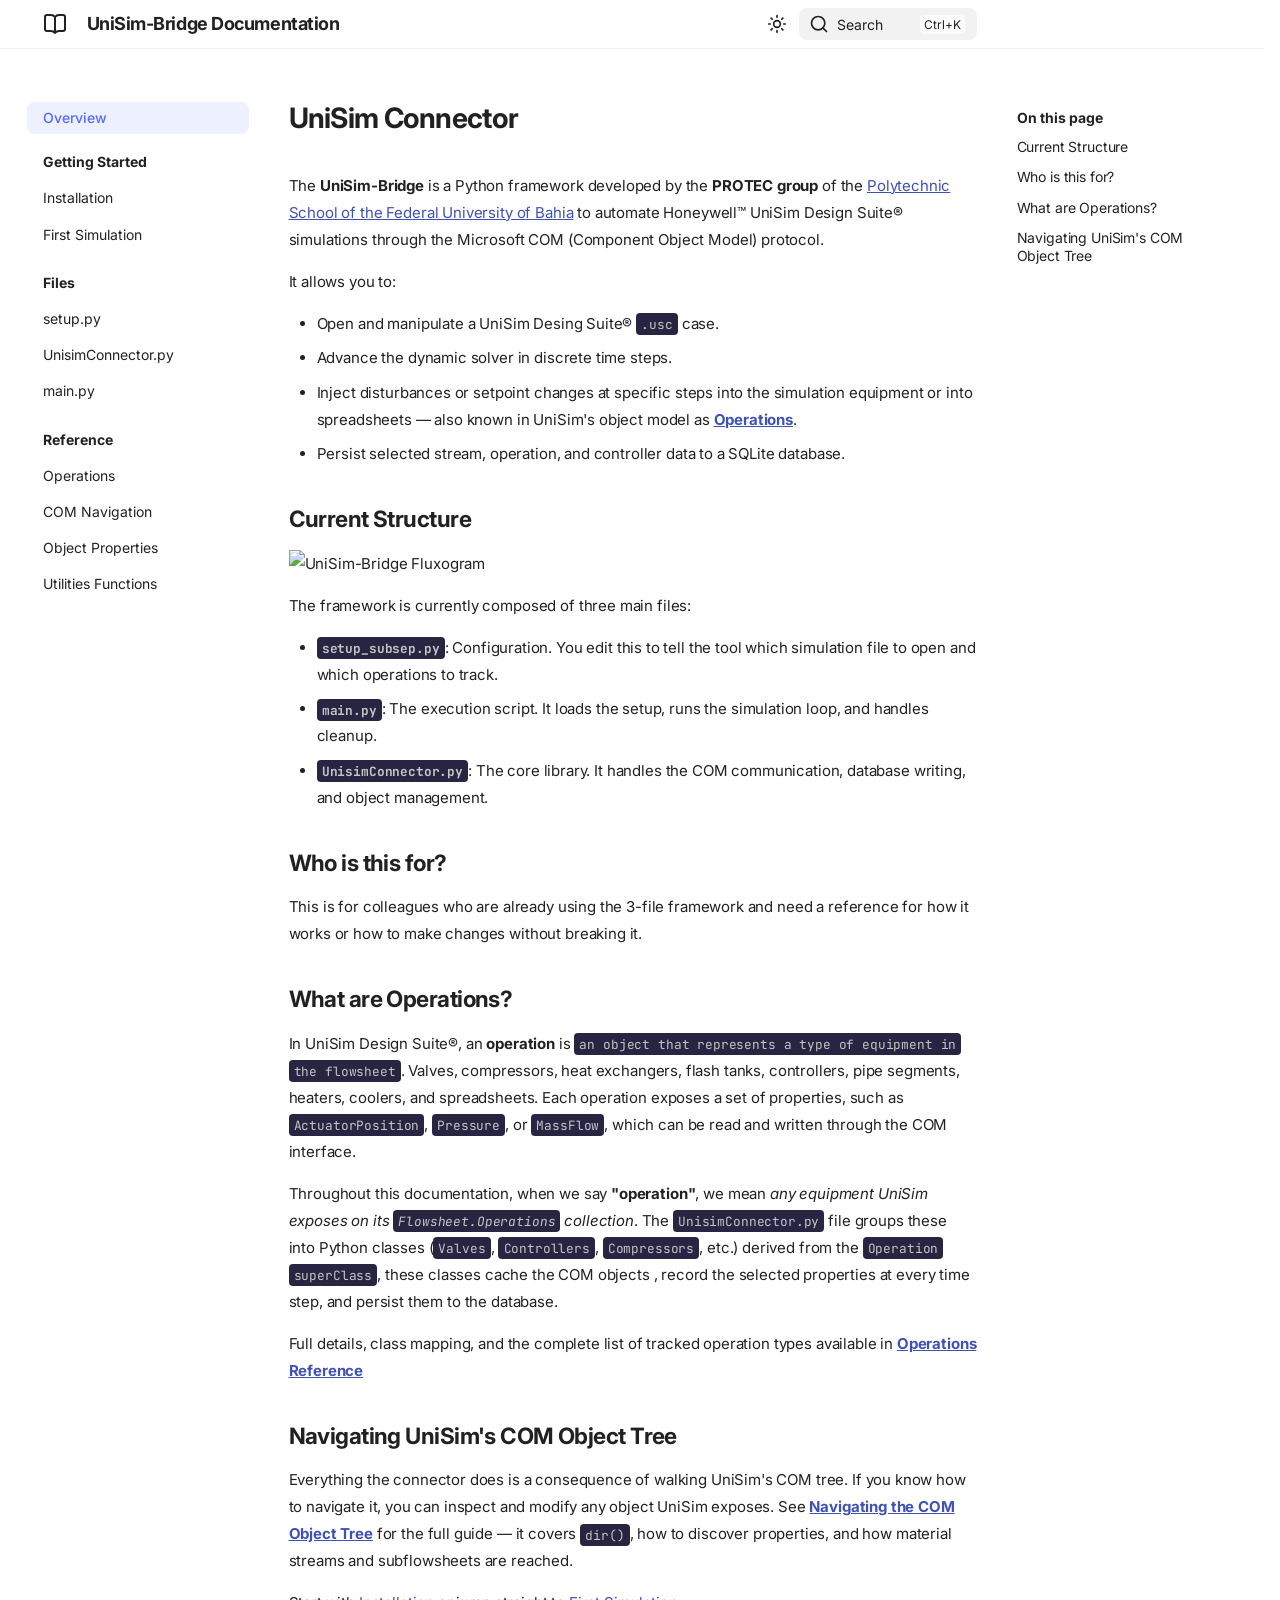
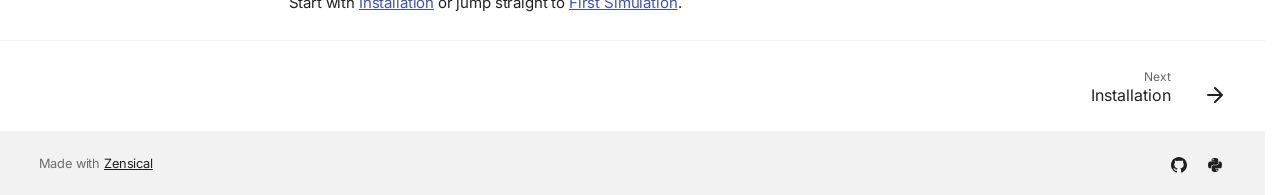
==== site/index.html @ 7e141cc3 "feature(zensical-site) Deployment Files" ====
<!doctype html>
<html lang="en" class="no-js">
  <head>
    
      <meta charset="utf-8">
      <meta name="viewport" content="width=device-width,initial-scale=1">
      
      
      
        <link rel="canonical" href="https://www.example.com/">
      
      
      
      
        <link rel="next" href="./getting-started/installation/">
      
      
        
      
      
      <link rel="icon" href="./assets/images/favicon.png">
      <meta name="generator" content="zensical-0.0.71">
    
    
      
        <title>Overview - UniSim-Bridge Documentation</title>
      
    
    
      
        
      
      <link rel="stylesheet" href="./assets/stylesheets/modern/main.e442bf79.min.css">
      
        
          
        
        <link rel="stylesheet" href="./assets/stylesheets/modern/palette.b60ce83d.min.css">
      
      
  
  
    
      
      
    
  
  
  <style>:root{--md-admonition-icon--note:url('data:image/svg+xml;charset=utf-8,%3Csvg%20xmlns%3D%22http%3A//www.w3.org/2000/svg%22%20viewBox%3D%220%200%2016%2016%22%3E%3Cpath%20d%3D%22M1%207.775V2.75C1%201.784%201.784%201%202.75%201h5.025c.464%200%20.91.184%201.238.513l6.25%206.25a1.75%201.75%200%200%201%200%202.474l-5.026%205.026a1.75%201.75%200%200%201-2.474%200l-6.25-6.25A1.75%201.75%200%200%201%201%207.775m1.5%200c0%20.066.026.13.073.177l6.25%206.25a.25.25%200%200%200%20.354%200l5.025-5.025a.25.25%200%200%200%200-.354l-6.25-6.25a.25.25%200%200%200-.177-.073H2.75a.25.25%200%200%200-.25.25ZM6%205a1%201%200%201%201%200%202%201%201%200%200%201%200-2%22/%3E%3C/svg%3E');}</style>



    
    
      
    
    
      
        
        
        <link rel="preconnect" href="https://fonts.gstatic.com" crossorigin>
        <link rel="stylesheet" href="https://fonts.googleapis.com/css?family=Inter:300,300i,400,400i,500,500i,700,700i%7CJetBrains+Mono:400,400i,700,700i&amp;display=fallback">
        <style>:root{--md-text-font:"Inter";--md-code-font:"JetBrains Mono"}</style>
      
    
    
      <link rel="stylesheet" href="./stylesheets/extra.css">
    
    <script>__md_scope=new URL(".",location),__md_scope.pathname.endsWith("/")||(__md_scope=new URL(__md_scope.pathname+"/",location)),__md_hash=e=>[...e].reduce(((e,t)=>(e<<5)-e+t.charCodeAt(0)),0),__md_get=(e,t=localStorage,_=__md_scope)=>JSON.parse(t.getItem(_.pathname+"."+e)),__md_set=(e,t,_=localStorage,a=__md_scope)=>{try{_.setItem(a.pathname+"."+e,JSON.stringify(t))}catch(e){}},document.documentElement.setAttribute("data-platform",navigator.platform)</script>
    
      

    
    
  </head>
  
  
    
    
      
    
    
    
    
    <body dir="ltr" data-md-color-scheme="default" data-md-color-primary="indigo" data-md-color-accent="indigo">
  
    
    <input class="md-toggle" data-md-toggle="drawer" type="checkbox" id="__drawer" autocomplete="off">
    <input class="md-toggle" data-md-toggle="search" type="checkbox" id="__search" autocomplete="off">
    <label class="md-overlay" for="__drawer" aria-hidden="true"></label>
    <div data-md-component="skip">
      <a href="#__skip" class="md-skip">
        Skip to content
      </a>
    </div>
    <div data-md-component="announce">
      
    </div>
    
    
      

  

<header class="md-header md-header--shadow" data-md-component="header">
  <nav class="md-header__inner md-grid" aria-label="Header">
    <a href="" title="UniSim-Bridge Documentation" class="md-header__button md-logo" aria-label="UniSim-Bridge Documentation" data-md-component="logo">
      
  
  <svg xmlns="http://www.w3.org/2000/svg" fill="none" stroke="currentColor" stroke-linecap="round" stroke-linejoin="round" stroke-width="2" class="lucide lucide-book-open" viewBox="0 0 24 24"><path d="M12 5v16M20.001 19A2 2 0 0 0 22 17V5a2 2 0 0 0-1.999-2L16 3.002A5 5 0 0 0 12 5a5 5 0 0 0-4-2H4a2 2 0 0 0-2 2v12a2 2 0 0 0 1.999 2H8a5 5 0 0 1 4 2 5 5 0 0 1 4-2z"/></svg>

    </a>
    <label class="md-header__button md-icon" for="__drawer" aria-label="Navigation">
      
      <svg xmlns="http://www.w3.org/2000/svg" fill="none" stroke="currentColor" stroke-linecap="round" stroke-linejoin="round" stroke-width="2" class="lucide lucide-menu" viewBox="0 0 24 24"><path d="M4 5h16M4 12h16M4 19h16"/></svg>
    </label>
    <div class="md-header__title" data-md-component="header-title">
      <div class="md-header__ellipsis">
        <div class="md-header__topic">
          <span class="md-ellipsis">
            UniSim-Bridge Documentation
          </span>
        </div>
        <div class="md-header__topic" data-md-component="header-topic">
          <span class="md-ellipsis">
            
              Overview
            
          </span>
        </div>
      </div>
    </div>
    
      
        <form class="md-header__option" data-md-component="palette">
  
    
    
    
    <input class="md-option" data-md-color-media="slate" data-md-color-scheme="default" data-md-color-primary="indigo" data-md-color-accent="indigo"  aria-label="Switch to light mode"  type="radio" name="__palette" id="__palette_0">
    
      <label class="md-header__button md-icon" title="Switch to light mode" for="__palette_1" hidden>
        <svg xmlns="http://www.w3.org/2000/svg" fill="none" stroke="currentColor" stroke-linecap="round" stroke-linejoin="round" stroke-width="2" class="lucide lucide-sun-moon" viewBox="0 0 24 24"><path d="M12 2v2M14.837 16.385a6 6 0 1 1-7.223-7.222c.624-.147.97.66.715 1.248a4 4 0 0 0 5.26 5.259c.589-.255 1.396.09 1.248.715M16 12a4 4 0 0 0-4-4M19 5l-1.256 1.256M20 12h2"/></svg>
      </label>
    
  
    
    
    
    <input class="md-option" data-md-color-media="(prefers-color-scheme: light)" data-md-color-scheme="default" data-md-color-primary="indigo" data-md-color-accent="indigo"  aria-label="Switch to dark mode"  type="radio" name="__palette" id="__palette_1">
    
      <label class="md-header__button md-icon" title="Switch to dark mode" for="__palette_2" hidden>
        <svg xmlns="http://www.w3.org/2000/svg" fill="none" stroke="currentColor" stroke-linecap="round" stroke-linejoin="round" stroke-width="2" class="lucide lucide-sun" viewBox="0 0 24 24"><circle cx="12" cy="12" r="4"/><path d="M12 2v2M12 20v2M4.93 4.93l1.41 1.41M17.66 17.66l1.41 1.41M2 12h2M20 12h2M6.34 17.66l-1.41 1.41M19.07 4.93l-1.41 1.41"/></svg>
      </label>
    
  
    
    
    
    <input class="md-option" data-md-color-media="(prefers-color-scheme: dark)" data-md-color-scheme="slate" data-md-color-primary="indigo" data-md-color-accent="indigo"  aria-label="Switch to system preference"  type="radio" name="__palette" id="__palette_2">
    
      <label class="md-header__button md-icon" title="Switch to system preference" for="__palette_0" hidden>
        <svg xmlns="http://www.w3.org/2000/svg" fill="none" stroke="currentColor" stroke-linecap="round" stroke-linejoin="round" stroke-width="2" class="lucide lucide-moon" viewBox="0 0 24 24"><path d="M20.985 12.486a9 9 0 1 1-9.473-9.472c.405-.022.617.46.402.803a6 6 0 0 0 8.268 8.268c.344-.215.825-.004.803.401"/></svg>
      </label>
    
  
</form>
      
    
    
      <script>var palette=__md_get("__palette");if(palette&&palette.color){if("(prefers-color-scheme)"===palette.color.media){var media=matchMedia("(prefers-color-scheme: light)"),input=document.querySelector(media.matches?"[data-md-color-media='(prefers-color-scheme: light)']":"[data-md-color-media='(prefers-color-scheme: dark)']");palette.color.media=input.getAttribute("data-md-color-media"),palette.color.scheme=input.getAttribute("data-md-color-scheme"),palette.color.primary=input.getAttribute("data-md-color-primary"),palette.color.accent=input.getAttribute("data-md-color-accent")}for(var[key,value]of Object.entries(palette.color))document.body.setAttribute("data-md-color-"+key,value)}</script>
    
    
    
      
      
        <label class="md-header__button md-icon" for="__search" aria-label="Search">
          
          <svg xmlns="http://www.w3.org/2000/svg" fill="none" stroke="currentColor" stroke-linecap="round" stroke-linejoin="round" stroke-width="2" class="lucide lucide-search" viewBox="0 0 24 24"><path d="m21 21-4.34-4.34"/><circle cx="11" cy="11" r="8"/></svg>
        </label>
        <div class="md-search" data-md-component="search" role="dialog" aria-label="Search">
  <button type="button" class="md-search__button">
    Search
  </button>
</div>
      
    
    <div class="md-header__source">
      
    </div>
  </nav>
  
</header>
    
    <div class="md-container" data-md-component="container">
      
      
        
          
        
      
      <main class="md-main" data-md-component="main">
        <div class="md-main__inner md-grid">
          
            
              
              <div class="md-sidebar md-sidebar--primary" data-md-component="sidebar" data-md-type="navigation" >
                <div class="md-sidebar__scrollwrap">
                  <div class="md-sidebar__inner">
                    



<nav class="md-nav md-nav--primary" aria-label="Navigation" data-md-level="0">
  <label class="md-nav__title" for="__drawer">
    <a href="" title="UniSim-Bridge Documentation" class="md-nav__button md-logo" aria-label="UniSim-Bridge Documentation" data-md-component="logo">
      
  
  <svg xmlns="http://www.w3.org/2000/svg" fill="none" stroke="currentColor" stroke-linecap="round" stroke-linejoin="round" stroke-width="2" class="lucide lucide-book-open" viewBox="0 0 24 24"><path d="M12 5v16M20.001 19A2 2 0 0 0 22 17V5a2 2 0 0 0-1.999-2L16 3.002A5 5 0 0 0 12 5a5 5 0 0 0-4-2H4a2 2 0 0 0-2 2v12a2 2 0 0 0 1.999 2H8a5 5 0 0 1 4 2 5 5 0 0 1 4-2z"/></svg>

    </a>
    UniSim-Bridge Documentation
  </label>
  
  <ul class="md-nav__list" data-md-scrollfix>
    
      
      
  
  
    
  
  
  
    <li class="md-nav__item md-nav__item--active">
      
      
      
      
        
      
      
        <label class="md-nav__link md-nav__link--active" for="__toc">
          
  
  
  <span class="md-ellipsis">
    
  
  Overview

    
  </span>
  
  

          <span class="md-nav__icon md-icon"></span>
        </label>
      
      <a href="" class="md-nav__link md-nav__link--active">
        
  
  
  <span class="md-ellipsis">
    
  
  Overview

    
  </span>
  
  

      </a>
      
        


<nav class="md-nav md-nav--secondary" aria-label="On this page">
  
  
  
    
  
  
    <label class="md-nav__title" for="__toc">
      <span class="md-nav__icon md-icon"></span>
      On this page
    </label>
    <ul class="md-nav__list" data-md-component="toc" data-md-scrollfix>
      
        <li class="md-nav__item">
  <a href="#current-structure" class="md-nav__link">
    <span class="md-ellipsis">
      <span class="md-typeset">
        Current Structure
      </span>
    </span>
  </a>
  
</li>
      
        <li class="md-nav__item">
  <a href="#who-is-this-for" class="md-nav__link">
    <span class="md-ellipsis">
      <span class="md-typeset">
        Who is this for?
      </span>
    </span>
  </a>
  
</li>
      
        <li class="md-nav__item">
  <a href="#what-are-operations" class="md-nav__link">
    <span class="md-ellipsis">
      <span class="md-typeset">
        What are Operations?
      </span>
    </span>
  </a>
  
</li>
      
        <li class="md-nav__item">
  <a href="#navigating-unisims-com-object-tree" class="md-nav__link">
    <span class="md-ellipsis">
      <span class="md-typeset">
        Navigating UniSim's COM Object Tree
      </span>
    </span>
  </a>
  
</li>
      
    </ul>
  
</nav>
      
    </li>
  

    
      
      
  
  
  
  
    
    
      
        
      
        
      
    
    
    
      
        
        
      
    
    
    <li class="md-nav__item md-nav__item--section md-nav__item--nested">
      
        
        
        <input class="md-nav__toggle md-toggle " type="checkbox" id="__nav_2" >
        
          
          <label class="md-nav__link" for="__nav_2" id="__nav_2_label" tabindex="">
            
  
  
  <span class="md-ellipsis">
    
  
  Getting Started

    
  </span>
  
  

            <span class="md-nav__icon md-icon"></span>
          </label>
        
        
          <nav class="md-nav" data-md-level="1" aria-labelledby="__nav_2_label" aria-expanded="false">
            <label class="md-nav__title" for="__nav_2">
              <span class="md-nav__icon md-icon"></span>
              
  
  Getting Started

            </label>
            <ul class="md-nav__list" data-md-scrollfix>
              
                
                  
  
  
  
  
    <li class="md-nav__item">
      <a href="./getting-started/installation/" class="md-nav__link">
        
  
  
  <span class="md-ellipsis">
    
  
  Installation

    
  </span>
  
  

      </a>
    </li>
  

                
              
                
                  
  
  
  
  
    <li class="md-nav__item">
      <a href="./getting-started/first-simulation/" class="md-nav__link">
        
  
  
  <span class="md-ellipsis">
    
  
  First Simulation

    
  </span>
  
  

      </a>
    </li>
  

                
              
            </ul>
          </nav>
        
      
    </li>
  

    
      
      
  
  
  
  
    
    
      
        
      
        
      
        
      
    
    
    
      
        
        
      
    
    
    <li class="md-nav__item md-nav__item--section md-nav__item--nested">
      
        
        
        <input class="md-nav__toggle md-toggle " type="checkbox" id="__nav_3" >
        
          
          <label class="md-nav__link" for="__nav_3" id="__nav_3_label" tabindex="">
            
  
  
  <span class="md-ellipsis">
    
  
  Files

    
  </span>
  
  

            <span class="md-nav__icon md-icon"></span>
          </label>
        
        
          <nav class="md-nav" data-md-level="1" aria-labelledby="__nav_3_label" aria-expanded="false">
            <label class="md-nav__title" for="__nav_3">
              <span class="md-nav__icon md-icon"></span>
              
  
  Files

            </label>
            <ul class="md-nav__list" data-md-scrollfix>
              
                
                  
  
  
  
  
    <li class="md-nav__item">
      <a href="./files/setup/" class="md-nav__link">
        
  
  
  <span class="md-ellipsis">
    
  
  setup.py

    
  </span>
  
  

      </a>
    </li>
  

                
              
                
                  
  
  
  
  
    <li class="md-nav__item">
      <a href="./files/unisim-connector/" class="md-nav__link">
        
  
  
  <span class="md-ellipsis">
    
  
  UnisimConnector.py

    
  </span>
  
  

      </a>
    </li>
  

                
              
                
                  
  
  
  
  
    <li class="md-nav__item">
      <a href="./files/main/" class="md-nav__link">
        
  
  
  <span class="md-ellipsis">
    
  
  main.py

    
  </span>
  
  

      </a>
    </li>
  

                
              
            </ul>
          </nav>
        
      
    </li>
  

    
      
      
  
  
  
  
    
    
      
        
      
        
      
        
      
        
      
    
    
    
      
        
        
      
    
    
    <li class="md-nav__item md-nav__item--section md-nav__item--nested">
      
        
        
        <input class="md-nav__toggle md-toggle " type="checkbox" id="__nav_4" >
        
          
          <label class="md-nav__link" for="__nav_4" id="__nav_4_label" tabindex="">
            
  
  
  <span class="md-ellipsis">
    
  
  Reference

    
  </span>
  
  

            <span class="md-nav__icon md-icon"></span>
          </label>
        
        
          <nav class="md-nav" data-md-level="1" aria-labelledby="__nav_4_label" aria-expanded="false">
            <label class="md-nav__title" for="__nav_4">
              <span class="md-nav__icon md-icon"></span>
              
  
  Reference

            </label>
            <ul class="md-nav__list" data-md-scrollfix>
              
                
                  
  
  
  
  
    <li class="md-nav__item">
      <a href="./reference/operations-reference/" class="md-nav__link">
        
  
  
  <span class="md-ellipsis">
    
  
  Operations

    
  </span>
  
  

      </a>
    </li>
  

                
              
                
                  
  
  
  
  
    <li class="md-nav__item">
      <a href="./reference/com-navigation/" class="md-nav__link">
        
  
  
  <span class="md-ellipsis">
    
  
  COM Navigation

    
  </span>
  
  

      </a>
    </li>
  

                
              
                
                  
  
  
  
  
    <li class="md-nav__item">
      <a href="./reference/properties-reference/" class="md-nav__link">
        
  
  
  <span class="md-ellipsis">
    
  
  Object Properties

    
  </span>
  
  

      </a>
    </li>
  

                
              
                
                  
  
  
  
  
    <li class="md-nav__item">
      <a href="./reference/utilities-functions/" class="md-nav__link">
        
  
  
  <span class="md-ellipsis">
    
  
  Utilities Functions

    
  </span>
  
  

      </a>
    </li>
  

                
              
            </ul>
          </nav>
        
      
    </li>
  

    
  </ul>
</nav>
                  </div>
                </div>
              </div>
            
            
              
              <div class="md-sidebar md-sidebar--secondary" data-md-component="sidebar" data-md-type="toc" >
                <div class="md-sidebar__scrollwrap">
                  
                    
                    
                    
                      
                    
                    
                      <input class="md-nav__toggle md-toggle" type="checkbox" id="__toc">
                      <div class="md-sidebar-button__wrapper">
                        <label class="md-sidebar-button" for="__toc"></label>
                      </div>
                    
                  
                  <div class="md-sidebar__inner">
                    


<nav class="md-nav md-nav--secondary" aria-label="On this page">
  
  
  
    
  
  
    <label class="md-nav__title" for="__toc">
      <span class="md-nav__icon md-icon"></span>
      On this page
    </label>
    <ul class="md-nav__list" data-md-component="toc" data-md-scrollfix>
      
        <li class="md-nav__item">
  <a href="#current-structure" class="md-nav__link">
    <span class="md-ellipsis">
      <span class="md-typeset">
        Current Structure
      </span>
    </span>
  </a>
  
</li>
      
        <li class="md-nav__item">
  <a href="#who-is-this-for" class="md-nav__link">
    <span class="md-ellipsis">
      <span class="md-typeset">
        Who is this for?
      </span>
    </span>
  </a>
  
</li>
      
        <li class="md-nav__item">
  <a href="#what-are-operations" class="md-nav__link">
    <span class="md-ellipsis">
      <span class="md-typeset">
        What are Operations?
      </span>
    </span>
  </a>
  
</li>
      
        <li class="md-nav__item">
  <a href="#navigating-unisims-com-object-tree" class="md-nav__link">
    <span class="md-ellipsis">
      <span class="md-typeset">
        Navigating UniSim's COM Object Tree
      </span>
    </span>
  </a>
  
</li>
      
    </ul>
  
</nav>
                  </div>
                </div>
              </div>
            
          
          
            <div class="md-content" data-md-component="content">
              
                



  


              
              <article class="md-content__inner md-typeset">
                <a id="__skip" tabindex="-1"></a>
                
                  


<h1 id="unisim-connector">UniSim Connector<a class="headerlink" href="#unisim-connector" title="Permanent link">&para;</a></h1>
<p>The <strong>UniSim-Bridge</strong> is a Python framework developed by the <strong>PROTEC group</strong> of the <a href="https://eng.ufba.br/">Polytechnic School of the Federal University of Bahia</a> to automate Honeywell&trade; UniSim Design Suite&reg; simulations through the Microsoft COM (Component Object Model) protocol.</p>
<p>It allows you to:</p>
<ul>
<li>Open and manipulate a UniSim Desing Suite&reg; <code>.usc</code> case.</li>
<li>Advance the dynamic solver in discrete time steps.</li>
<li>Inject disturbances or setpoint changes at specific steps into the simulation equipment or into spreadsheets — also known in UniSim's object model as <strong><a href="#what-are-operations">Operations</a></strong>.</li>
<li>Persist selected stream, operation, and controller data to a SQLite database.</li>
</ul>
<h2 id="current-structure">Current Structure<a class="headerlink" href="#current-structure" title="Permanent link">&para;</a></h2>
<p><img alt="UniSim-Bridge Fluxogram" src="../assets/fluxogramas_unisimbridge-drawio-1.png" /></p>
<p>The framework is currently composed of three main files:</p>
<ul>
<li><strong><code>setup_subsep.py</code></strong>: Configuration. You edit this to tell the tool which simulation file to open and which operations to track.</li>
<li><strong><code>main.py</code></strong>: The execution script. It loads the setup, runs the simulation loop, and handles cleanup.</li>
<li><strong><code>UnisimConnector.py</code></strong>: The core library. It handles the COM communication, database writing, and object management.</li>
</ul>
<h2 id="who-is-this-for">Who is this for?<a class="headerlink" href="#who-is-this-for" title="Permanent link">&para;</a></h2>
<p>This is for colleagues who are already using the 3-file framework and need a reference for how it works or how to make changes without breaking it.</p>
<h2 id="what-are-operations">What are Operations?<a class="headerlink" href="#what-are-operations" title="Permanent link">&para;</a></h2>
<p>In UniSim Design Suite&reg;, an <strong>operation</strong> is <code>an object that represents a type of equipment in the flowsheet</code>. Valves, compressors, heat exchangers, flash tanks, controllers, pipe segments, heaters, coolers, and spreadsheets. Each operation exposes a set of properties, such as <code>ActuatorPosition</code>, <code>Pressure</code>, or <code>MassFlow</code>, which can be read and written through the COM interface.</p>
<p>Throughout this documentation, when we say <strong>"operation"</strong>, we mean <em>any equipment UniSim exposes on its <code>Flowsheet.Operations</code> collection</em>. The <code>UnisimConnector.py</code> file groups these into Python classes (<code>Valves</code>, <code>Controllers</code>, <code>Compressors</code>, etc.) derived from the <code>Operation superClass</code>, these classes cache the COM objects   , record the selected properties at every time step, and persist them to the database. </p>
<p>Full details, class mapping, and the complete list of tracked operation types available in <strong><a href="reference/operations-reference/">Operations Reference</a></strong></p>
<h2 id="navigating-unisims-com-object-tree">Navigating UniSim's COM Object Tree<a class="headerlink" href="#navigating-unisims-com-object-tree" title="Permanent link">&para;</a></h2>
<p>Everything the connector does is a consequence of walking UniSim's COM tree. If you know how to navigate it, you can inspect and modify any object UniSim exposes. See <strong><a href="reference/com-navigation/">Navigating the COM Object Tree</a></strong> for the full guide — it covers <code>dir()</code>, how to discover properties, and how material streams and subflowsheets are reached.</p>
<p>Start with <a href="getting-started/installation/">Installation</a> or jump straight to <a href="getting-started/first-simulation/">First Simulation</a>.</p>














                
              </article>
            </div>
          
          
  <script>var tabs=__md_get("__tabs");if(Array.isArray(tabs))e:for(var set of document.querySelectorAll(".tabbed-set")){var labels=set.querySelector(".tabbed-labels");for(var tab of tabs)for(var label of labels.getElementsByTagName("label"))if(label.innerText.trim()===tab){var input=document.getElementById(label.htmlFor);input.checked=!0;continue e}}</script>

<script>var target=document.getElementById(location.hash.slice(1));target&&target.name&&(target.checked=target.name.startsWith("__tabbed_"))</script>
        </div>
        
          <button type="button" class="md-top md-icon" data-md-component="top" hidden>
  
  <svg xmlns="http://www.w3.org/2000/svg" fill="none" stroke="currentColor" stroke-linecap="round" stroke-linejoin="round" stroke-width="2" class="lucide lucide-circle-arrow-up" viewBox="0 0 24 24"><circle cx="12" cy="12" r="10"/><path d="m16 12-4-4-4 4M12 16V8"/></svg>
  Back to top
</button>
        
      </main>
      
        <footer class="md-footer">
  
    
      
      <nav class="md-footer__inner md-grid" aria-label="Footer" >
        
        
          
          <a href="./getting-started/installation/" class="md-footer__link md-footer__link--next" aria-label="Next: Installation">
            <div class="md-footer__title">
              <span class="md-footer__direction">
                Next
              </span>
              <div class="md-ellipsis">
                Installation
              </div>
            </div>
            <div class="md-footer__button md-icon">
              
              <svg xmlns="http://www.w3.org/2000/svg" fill="none" stroke="currentColor" stroke-linecap="round" stroke-linejoin="round" stroke-width="2" class="lucide lucide-arrow-right" viewBox="0 0 24 24"><path d="M5 12h14M12 5l7 7-7 7"/></svg>
            </div>
          </a>
        
      </nav>
    
  
  <div class="md-footer-meta md-typeset">
    <div class="md-footer-meta__inner md-grid">
      <div class="md-copyright">
  
  
    Made with
    <a href="https://zensical.org/" target="_blank" rel="noopener">
      Zensical
    </a>
  
</div>
      
        
<div class="md-social">
  
    
    
    
    
      
      
    
    <a href="https://github.com/grocharibeiro/" target="_blank" rel="noopener" title="github.com" class="md-social__link">
      <svg xmlns="http://www.w3.org/2000/svg" viewBox="0 0 512 512"><!--! Font Awesome Free 7.3.1 by @fontawesome - https://fontawesome.com License - https://fontawesome.com/license/free (Icons: CC BY 4.0, Fonts: SIL OFL 1.1, Code: MIT License) Copyright 2026 Fonticons, Inc.--><path fill="currentColor" d="M216.5 362.5c-66-8-112.5-55.5-112.5-117 0-25 9-52 24-70-6.5-16.5-5.5-51.5 2-66 20-2.5 47 8 63 22.5 19-6 39-9 63.5-9s44.5 3 62.5 8.5c15.5-14 43-24.5 63-22 7 13.5 8 48.5 1.5 65.5 16 19 24.5 44.5 24.5 70.5 0 61.5-46.5 108-113.5 116.5 17 11 28.5 35 28.5 62.5v52c0 15 12.5 23.5 27.5 17.5C441 459.5 512 369 512 257 512 115.5 397 0 255.5 0S0 115.5 0 257c0 111 70.5 203 165.5 237.5 13.5 5 26.5-4 26.5-17.5v-40c-7 3-16 5-24 5-33 0-52.5-18-66.5-51.5-5.5-13.5-11.5-21.5-23-23-6-.5-8-3-8-6 0-6 10-10.5 20-10.5 14.5 0 27 9 40 27.5 10 14.5 20.5 21 33 21s20.5-4.5 32-16c8.5-8.5 15-16 21-21"/></svg>
    </a>
  
    
    
    
    
      
      
    
    <a href="https://pypi.org/" target="_blank" rel="noopener" title="pypi.org" class="md-social__link">
      <svg xmlns="http://www.w3.org/2000/svg" viewBox="0 0 448 512"><!--! Font Awesome Free 7.3.1 by @fontawesome - https://fontawesome.com License - https://fontawesome.com/license/free (Icons: CC BY 4.0, Fonts: SIL OFL 1.1, Code: MIT License) Copyright 2026 Fonticons, Inc.--><path fill="currentColor" d="M439.8 200.5c-7.7-30.9-22.3-54.2-53.4-54.2h-40.1v47.4c0 36.8-31.2 67.8-66.8 67.8H172.7c-29.2 0-53.4 25-53.4 54.3v101.8c0 29 25.2 46 53.4 54.3 33.8 9.9 66.3 11.7 106.8 0 26.9-7.8 53.4-23.5 53.4-54.3v-40.7H226.2v-13.6h160.2c31.1 0 42.6-21.7 53.4-54.2 11.2-33.5 10.7-65.7 0-108.6M286.2 444.7a20.4 20.4 0 1 1 0-40.7 20.4 20.4 0 1 1 0 40.7M167.8 248.1h106.8c29.7 0 53.4-24.5 53.4-54.3V91.9c0-29-24.4-50.7-53.4-55.6-35.8-5.9-74.7-5.6-106.8.1-45.2 8-53.4 24.7-53.4 55.6v40.7h106.9v13.6h-147c-31.1 0-58.3 18.7-66.8 54.2-9.8 40.7-10.2 66.1 0 108.6 7.6 31.6 25.7 54.2 56.8 54.2H101v-48.8c0-35.3 30.5-66.4 66.8-66.4m-6.6-183.4a20.4 20.4 0 1 1 0 40.8 20.4 20.4 0 1 1 0-40.8"/></svg>
    </a>
  
</div>
      
    </div>
  </div>
</footer>
      
    </div>
    <div class="md-dialog" data-md-component="dialog" role="status" aria-atomic="true">
      <div class="md-dialog__inner md-typeset"></div>
    </div>
    
    
    
      
      
      
      
        
        
      <script id="__config" type="application/json">{"annotate":null,"base":".","features":["announce.dismiss","content.code.annotate","content.code.copy","content.code.select","content.footnote.tooltips","content.tabs.link","content.tooltips","navigation.footer","navigation.indexes","navigation.instant","navigation.instant.prefetch","navigation.path","navigation.sections","navigation.top","navigation.tracking","search.highlight"],"redirect":null,"search":"./assets/javascripts/workers/search.c47bb847.min.js","tags":null,"translations":{"clipboard.copied":"Copied to clipboard","clipboard.copy":"Copy to clipboard","clipboard.error":"Could not copy to clipboard","search.result.more.one":"1 more on this page","search.result.more.other":"# more on this page","search.result.none":"No matching documents","search.result.one":"1 matching document","search.result.other":"# matching documents","search.result.placeholder":"Type to start searching","search.result.term.missing":"Missing","select.version":"Select version"},"version":null}</script>
    
    
      <script src="./assets/javascripts/bundle.a2388154.min.js"></script>
      
    
  </body>
</html>
---- site/assets/stylesheets/modern/main.e442bf79.min.css ----
@charset "UTF-8";html{box-sizing:border-box;-webkit-text-size-adjust:none;-moz-text-size-adjust:none;text-size-adjust:none}*,:after,:before{box-sizing:inherit}@media(prefers-reduced-motion){*,:after,:before{transition:none!important}}body{margin:0;-webkit-font-smoothing:antialiased;-moz-osx-font-smoothing:grayscale;--md-text-font-family:var(--md-text-font, _),
    -apple-system, BlinkMacSystemFont, Helvetica, Arial, sans-serif;--md-code-font-family:var(--md-code-font, _),
    SFMono-Regular, Consolas, Menlo, monospace}.md-typeset code:not(.focus-visible),a,button,input,label{-webkit-tap-highlight-color:transparent}a{color:inherit;text-decoration:none}hr{box-sizing:initial;display:block;height:.05rem;padding:0;overflow:visible;border:0}small{font-size:80%}sub,sup{line-height:1em}img{border-style:none}table{border-spacing:0;border-collapse:initial}td,th{font-weight:400;vertical-align:top}button{padding:0;margin:0;font-family:inherit;font-size:inherit;background:#0000;border:0}input{border:0;outline:none}:root{--md-primary-fg-color:#4051b5;--md-primary-fg-color--light:#5d6cc0;--md-primary-fg-color--dark:#303fa1;--md-primary-bg-color:#fff;--md-primary-bg-color--light:#ffffffb3;--md-accent-fg-color:#526cfe;--md-accent-fg-color--transparent:#526cfe1a;--md-accent-bg-color:#fff;--md-accent-bg-color--light:#ffffffb3;--md-typeset-table-sort-icon:url('data:image/svg+xml;charset=utf-8,<svg xmlns="http://www.w3.org/2000/svg" fill="none" stroke="currentColor" stroke-linecap="round" stroke-linejoin="round" stroke-width="2" class="lucide lucide-arrow-down-up" viewBox="0 0 24 24"><path d="m3 16 4 4 4-4m-4 4V4m14 4-4-4-4 4m4-4v16"/></svg>');--md-typeset-table-sort-icon--asc:url('data:image/svg+xml;charset=utf-8,<svg xmlns="http://www.w3.org/2000/svg" fill="none" stroke="currentColor" stroke-linecap="round" stroke-linejoin="round" stroke-width="2" class="lucide lucide-arrow-down-narrow-wide" viewBox="0 0 24 24"><path d="m3 16 4 4 4-4m-4 4V4m4 0h4m-4 4h7m-7 4h10"/></svg>');--md-typeset-table-sort-icon--desc:url('data:image/svg+xml;charset=utf-8,<svg xmlns="http://www.w3.org/2000/svg" fill="none" stroke="currentColor" stroke-linecap="round" stroke-linejoin="round" stroke-width="2" class="lucide lucide-arrow-up-narrow-wide" viewBox="0 0 24 24"><path d="m3 8 4-4 4 4M7 4v16m4-8h4m-4 4h7m-7 4h10"/></svg>');--md-typeset-preview-icon:url('data:image/svg+xml;charset=utf-8,<svg xmlns="http://www.w3.org/2000/svg" fill="none" stroke="currentColor" stroke-linecap="round" stroke-linejoin="round" stroke-width="2" class="lucide lucide-mouse-pointer-2" viewBox="0 0 24 24"><path d="M4.037 4.688a.495.495 0 0 1 .651-.651l16 6.5a.5.5 0 0 1-.063.947l-6.124 1.58a2 2 0 0 0-1.438 1.435l-1.579 6.126a.5.5 0 0 1-.947.063z"/></svg>')}[data-md-color-scheme=default]{color-scheme:light}[data-md-color-scheme=default] img[src$="#gh-dark-mode-only"],[data-md-color-scheme=default] img[src$="#only-dark"]{display:none}:root,[data-md-color-scheme=default]{--md-hue:225deg;--md-default-fg-color:#000000de;--md-default-fg-color--light:#0000008c;--md-default-fg-color--lighter:#00000052;--md-default-fg-color--lightest:#0000000d;--md-default-bg-color:#fff;--md-default-bg-color--light:#ffffffb3;--md-default-bg-color--lighter:#ffffff4d;--md-default-bg-color--lightest:#ffffff1f;--md-code-fg-color:#36464e;--md-code-bg-color:#f5f5f5;--md-code-bg-color--light:#f5f5f5b3;--md-code-bg-color--lighter:#f5f5f54d;--md-code-hl-color:#4287ff;--md-code-hl-color--light:#4287ff1a;--md-code-hl-number-color:#d52a2a;--md-code-hl-special-color:#db1457;--md-code-hl-function-color:#a846b9;--md-code-hl-constant-color:#6e59d9;--md-code-hl-keyword-color:#3f6ec6;--md-code-hl-string-color:#1c7d4d;--md-code-hl-name-color:var(--md-code-fg-color);--md-code-hl-operator-color:var(--md-default-fg-color--light);--md-code-hl-punctuation-color:var(--md-default-fg-color--light);--md-code-hl-comment-color:var(--md-default-fg-color--light);--md-code-hl-generic-color:var(--md-default-fg-color--light);--md-code-hl-variable-color:var(--md-default-fg-color--light);--md-typeset-color:var(--md-default-fg-color);--md-typeset-a-color:var(--md-primary-fg-color);--md-typeset-del-color:#f5503d26;--md-typeset-ins-color:#0bd57026;--md-typeset-kbd-color:#fafafa;--md-typeset-kbd-accent-color:#fff;--md-typeset-kbd-border-color:#b8b8b8;--md-typeset-mark-color:#ffff0080;--md-typeset-table-color:#0000001f;--md-typeset-table-color--light:#00000009;--md-admonition-fg-color:var(--md-default-fg-color);--md-admonition-bg-color:var(--md-default-bg-color);--md-warning-fg-color:#000000de;--md-warning-bg-color:#ff9;--md-shadow-z1:0 0.2rem 0.5rem #0000000d,
    0 0 0.05rem #0000001a;--md-shadow-z2:0 0.2rem 0.5rem #0000001a,
    0 0 0.05rem #00000040;--md-shadow-z3:0 0.2rem 0.5rem #0003,
    0 0 0.05rem #00000059;--color-foreground:0 0 0;--color-background:255 255 255;--color-background-subtle:240 240 240;--color-backdrop:255 255 255}.md-icon svg{display:block;width:1.2rem;height:1.2rem;fill:currentcolor}.md-icon svg.lucide{fill:#0000;stroke:currentcolor}aside,body,input{font-family:var(--md-text-font-family);font-feature-settings:"kern","liga";color:var(--md-typeset-color)}code,kbd,pre{font-family:var(--md-code-font-family);font-feature-settings:"kern"}.md-typeset{font-size:.75rem;line-height:1.8;letter-spacing:-.01em;overflow-wrap:break-word;-webkit-print-color-adjust:exact;color-adjust:exact}@media print{.md-typeset{font-size:.68rem}.md-typeset code,.md-typeset kbd,.md-typeset pre{white-space:pre-wrap}}.md-typeset blockquote,.md-typeset dl,.md-typeset figure,.md-typeset ol,.md-typeset pre,.md-typeset ul{margin-top:1em;margin-bottom:1em}.md-typeset h1{margin:0 0 1.25em;font-size:1.875em;line-height:1.3;color:var(--md-default-fg-color)}.md-typeset h1,.md-typeset h2{font-weight:700;letter-spacing:-.025em}.md-typeset h2{margin:1.6em 0 .64em;font-size:1.5em;line-height:1.4}.md-typeset h3{margin:1.6em 0 .8em;font-size:1.25em;font-weight:700;line-height:1.5;letter-spacing:-.01em}.md-typeset h2+h3{margin-top:.8em}.md-typeset h4{margin:1em 0;font-weight:700;letter-spacing:-.01em}.md-typeset h5,.md-typeset h6{margin:1.25em 0;font-size:.8em;font-weight:700;color:var(--md-default-fg-color--light);letter-spacing:-.01em}.md-typeset h5{text-transform:uppercase}.md-typeset h5 code{text-transform:none}.md-typeset hr{display:flow-root;margin:1.5em 0;border-bottom:.05rem solid var(--md-default-fg-color--lightest)}.md-typeset a{color:var(--md-typeset-a-color);text-decoration:underline;word-break:break-word}.md-typeset a,.md-typeset a:before{transition:color 125ms}.md-typeset a:focus,.md-typeset a:hover{color:var(--md-accent-fg-color)}.md-typeset a:focus code,.md-typeset a:hover code{color:var(--md-accent-fg-color);background-color:var(--md-accent-fg-color--transparent)}.md-typeset a code{color:var(--md-typeset-a-color)}.md-typeset a.focus-visible{outline-color:var(--md-accent-fg-color);outline-offset:.2rem}.md-typeset code,.md-typeset kbd,.md-typeset pre{font-variant-ligatures:none;color:var(--md-code-fg-color);direction:ltr;transition:background-color 125ms}.md-typeset code{padding:.2em .4em;font-size:.8533333333em;word-break:break-word;background-color:var(--md-code-bg-color);border-radius:.2rem;-webkit-box-decoration-break:clone;box-decoration-break:clone;transition:color 125ms,background-color 125ms}.md-typeset code:not(.focus-visible){outline:none}.md-typeset pre{position:relative;display:flow-root;line-height:1.5}.md-typeset pre>code{display:block;padding:.8203125em 1.25em;margin:0;overflow:auto;word-break:normal;touch-action:auto;scrollbar-color:var(--md-default-fg-color--lighter) #0000;scrollbar-width:thin;border-radius:.4rem;outline-color:var(--md-accent-fg-color);box-shadow:none;-webkit-box-decoration-break:slice;box-decoration-break:slice}.md-typeset pre>code:hover{scrollbar-color:var(--md-accent-fg-color) #0000}.md-typeset pre>code::-webkit-scrollbar{width:.2rem;height:.2rem}.md-typeset pre>code::-webkit-scrollbar-thumb{background-color:var(--md-default-fg-color--lighter)}.md-typeset pre>code::-webkit-scrollbar-thumb:hover{background-color:var(--md-accent-fg-color)}.md-typeset kbd{display:inline-block;padding:0 .6666666667em;font-size:.75em;color:var(--md-default-fg-color);word-break:break-word;vertical-align:text-top;border-radius:.2rem;background-color:var(--md-default-bg-color);box-shadow:0 0 0 .05rem var(--md-typeset-kbd-border-color),0 .15rem 0 var(--md-typeset-kbd-border-color)}.md-typeset mark{color:inherit;word-break:break-word;background-color:var(--md-typeset-mark-color);-webkit-box-decoration-break:clone;box-decoration-break:clone}.md-typeset abbr{text-decoration:none;cursor:help;border-bottom:.05rem dotted var(--md-default-fg-color--light)}.md-typeset [data-preview]{position:relative}[dir=ltr] .md-typeset [data-preview]:after{margin-left:.125em}[dir=rtl] .md-typeset [data-preview]:after{margin-right:.125em}.md-typeset [data-preview]:after{display:inline-block;width:.8em;height:.8em;vertical-align:text-top;content:"";background-color:currentcolor;-webkit-mask-image:var(--md-typeset-preview-icon);mask-image:var(--md-typeset-preview-icon);-webkit-mask-repeat:no-repeat;mask-repeat:no-repeat;-webkit-mask-size:contain;mask-size:contain;transition:background-color 125ms}.md-typeset small{opacity:.75}[dir=ltr] .md-typeset sub,[dir=ltr] .md-typeset sup{margin-left:.078125em}[dir=rtl] .md-typeset sub,[dir=rtl] .md-typeset sup{margin-right:.078125em}[dir=ltr] .md-typeset blockquote{padding-left:.6rem;border-left:.2rem solid var(--md-default-fg-color--lighter)}[dir=rtl] .md-typeset blockquote{padding-right:.6rem;border-right:.2rem solid var(--md-default-fg-color--lighter)}.md-typeset blockquote{margin-left:0;margin-right:0;color:var(--md-default-fg-color--light)}.md-typeset ul{list-style-type:disc}.md-typeset ul[type]{list-style-type:revert-layer}[dir=ltr] .md-typeset ol,[dir=ltr] .md-typeset ol li ol,[dir=ltr] .md-typeset ol li ul,[dir=ltr] .md-typeset ul,[dir=ltr] .md-typeset ul li ol,[dir=ltr] .md-typeset ul li ul{margin-left:.625em}[dir=rtl] .md-typeset ol,[dir=rtl] .md-typeset ol li ol,[dir=rtl] .md-typeset ol li ul,[dir=rtl] .md-typeset ul,[dir=rtl] .md-typeset ul li ol,[dir=rtl] .md-typeset ul li ul{margin-right:.625em}.md-typeset ol,.md-typeset ul{padding:0}.md-typeset ol:not([hidden]),.md-typeset ul:not([hidden]){display:flow-root}.md-typeset ol ol,.md-typeset ul ol{list-style-type:lower-alpha}.md-typeset ol ol ol,.md-typeset ul ol ol{list-style-type:lower-roman}.md-typeset ol ol ol ol,.md-typeset ul ol ol ol{list-style-type:upper-alpha}.md-typeset ol ol ol ol ol,.md-typeset ul ol ol ol ol{list-style-type:upper-roman}.md-typeset ol[type],.md-typeset ul[type]{list-style-type:revert-layer}[dir=ltr] .md-typeset ol li,[dir=ltr] .md-typeset ul li{margin-left:1.25em}[dir=rtl] .md-typeset ol li,[dir=rtl] .md-typeset ul li{margin-right:1.25em}.md-typeset ol li,.md-typeset ul li{margin-bottom:.5em}.md-typeset ol li blockquote,.md-typeset ol li p,.md-typeset ul li blockquote,.md-typeset ul li p{margin:.5em 0}.md-typeset ol li:last-child,.md-typeset ul li:last-child{margin-bottom:0}.md-typeset ol li ol,.md-typeset ol li ul,.md-typeset ul li ol,.md-typeset ul li ul{margin-top:.5em;margin-bottom:.5em}[dir=ltr] .md-typeset dd{margin-left:1.875em}[dir=rtl] .md-typeset dd{margin-right:1.875em}.md-typeset dd{margin-top:1em;margin-bottom:1.5em}.md-typeset img,.md-typeset svg,.md-typeset video{max-width:100%;height:auto}.md-typeset img[align=left]{margin:1em 1em 1em 0}.md-typeset img[align=right]{margin:1em 0 1em 1em}.md-typeset img[align]:only-child{margin-top:0}.md-typeset figure{display:flow-root;width:fit-content;max-width:100%;margin:1em auto;text-align:center}.md-typeset figure img{display:block;margin:0 auto}.md-typeset figcaption{max-width:24rem;margin:1em auto;font-style:italic}.md-typeset iframe{max-width:100%}.md-typeset table:not([class]){display:inline-block;max-width:100%;overflow:auto;font-size:.64rem;touch-action:auto;background-color:var(--md-default-bg-color);border:.05rem solid var(--md-typeset-table-color);border-radius:.1rem}@media print{.md-typeset table:not([class]){display:table}}.md-typeset table:not([class])+*{margin-top:1.5em}.md-typeset table:not([class]) td>:first-child,.md-typeset table:not([class]) th>:first-child{margin-top:0}.md-typeset table:not([class]) td>:last-child,.md-typeset table:not([class]) th>:last-child{margin-bottom:0}.md-typeset table:not([class]) td:not([align]),.md-typeset table:not([class]) th:not([align]){text-align:left}[dir=rtl] .md-typeset table:not([class]) td:not([align]),[dir=rtl] .md-typeset table:not([class]) th:not([align]){text-align:right}.md-typeset table:not([class]) th{min-width:5rem;padding:.9375em 1.25em;font-weight:700;vertical-align:top}.md-typeset table:not([class]) td{padding:.9375em 1.25em;vertical-align:top;border-top:.05rem solid var(--md-typeset-table-color)}.md-typeset table:not([class]) tbody tr{transition:background-color 125ms}.md-typeset table:not([class]) tbody tr:hover{background-color:var(--md-typeset-table-color--light);box-shadow:0 .05rem 0 var(--md-default-bg-color) inset}.md-typeset table:not([class]) a{word-break:normal}.md-typeset table th[role=columnheader]{cursor:pointer}[dir=ltr] .md-typeset table th[role=columnheader]:after{margin-left:.5em}[dir=rtl] .md-typeset table th[role=columnheader]:after{margin-right:.5em}.md-typeset table th[role=columnheader]:after{display:inline-block;width:1.2em;height:1.2em;vertical-align:text-bottom;content:"";-webkit-mask-image:var(--md-typeset-table-sort-icon);mask-image:var(--md-typeset-table-sort-icon);-webkit-mask-repeat:no-repeat;mask-repeat:no-repeat;-webkit-mask-size:contain;mask-size:contain;transition:background-color 125ms}.md-typeset table th[role=columnheader]:hover:after{background-color:var(--md-default-fg-color--lighter)}.md-typeset table th[role=columnheader][aria-sort=ascending]:after{background-color:var(--md-default-fg-color--light);-webkit-mask-image:var(--md-typeset-table-sort-icon--asc);mask-image:var(--md-typeset-table-sort-icon--asc)}.md-typeset table th[role=columnheader][aria-sort=descending]:after{background-color:var(--md-default-fg-color--light);-webkit-mask-image:var(--md-typeset-table-sort-icon--desc);mask-image:var(--md-typeset-table-sort-icon--desc)}.md-typeset__scrollwrap{margin:1em -.8rem;overflow-x:auto;touch-action:auto}.md-typeset__table{display:inline-block;padding:0 .8rem;margin-bottom:.5em}@media print{.md-typeset__table{display:block}}html .md-typeset__table table{display:table;width:100%;margin:0;overflow:hidden}@media screen and (max-width:44.984375em){.md-content__inner>pre{margin:1em -.8rem}.md-content__inner>pre code{border-radius:0}}.md-typeset .md-author{position:relative;display:block;flex-shrink:0;width:1.6rem;height:1.6rem;overflow:hidden;border-radius:100%;transition:color 125ms,transform 125ms}.md-typeset .md-author img{display:block}.md-typeset .md-author--more{font-size:.6rem;font-weight:700;line-height:1.6rem;color:var(--md-default-fg-color--lighter);text-align:center;background:var(--md-default-fg-color--lightest)}.md-typeset .md-author--long{width:2.4rem;height:2.4rem}.md-typeset a.md-author{transform:scale(1)}.md-typeset a.md-author img{filter:grayscale(100%) opacity(75%);border-radius:100%;transition:filter 125ms}.md-typeset a.md-author:focus,.md-typeset a.md-author:hover{z-index:1;transform:scale(1.1)}.md-typeset a.md-author:focus img,.md-typeset a.md-author:hover img{filter:grayscale(0)}.md-banner{overflow:auto;color:var(--md-default-fg-color);background-color:var(--md-accent-fg-color--transparent)}@media print{.md-banner{display:none}}.md-banner--warning{color:var(--md-warning-fg-color);background-color:var(--md-warning-bg-color)}.md-banner__inner{padding:0 .8rem;margin:.6rem auto;font-size:.7rem}[dir=ltr] .md-banner__button{float:right}[dir=rtl] .md-banner__button{float:left}.md-banner__button{color:inherit;cursor:pointer;transition:opacity .25s}.no-js .md-banner__button{display:none}.md-banner__button:hover{opacity:.7}html{height:100%;overflow-x:hidden;font-size:125%;scrollbar-gutter:stable}@media screen and (min-width:100em){html{font-size:137.5%}}@media screen and (min-width:125em){html{font-size:150%}}body{position:relative;display:flex;flex-direction:column;width:100%;min-height:100%;font-size:.5rem;background-color:var(--md-default-bg-color)}@media print{body{display:block}}@media screen and (max-width:59.984375em){body[data-md-scrolllock]{position:fixed}}.md-grid{max-width:61rem;margin-left:auto;margin-right:auto}.md-container{display:flex;flex-grow:1;flex-direction:column}@media print{.md-container{display:block}}.md-main{flex-grow:1}.md-main__inner{display:flex;height:100%;margin-top:1.5rem}.md-ellipsis{overflow:hidden;text-overflow:ellipsis}.md-toggle{display:none}.md-option{position:absolute;width:0;height:0;opacity:0}.md-option:checked+label:not([hidden]){display:block}.md-option.focus-visible+label{outline-style:auto;outline-color:var(--md-accent-fg-color)}.md-skip{position:fixed;z-index:-1;padding:.3rem .5rem;margin:.5rem;font-size:.64rem;color:var(--md-default-bg-color);background-color:var(--md-default-fg-color);border-radius:.1rem;outline-color:var(--md-accent-fg-color);opacity:0;transform:translateY(.4rem)}.md-skip:focus{z-index:10;opacity:1;transition:transform .25s cubic-bezier(.4,0,.2,1),opacity 175ms 75ms;transform:translateY(0)}@page{margin:25mm}:root{--md-clipboard-icon:url('data:image/svg+xml;charset=utf-8,<svg xmlns="http://www.w3.org/2000/svg" fill="none" stroke="currentColor" stroke-linecap="round" stroke-linejoin="round" stroke-width="2" class="lucide lucide-clipboard-copy" viewBox="0 0 24 24"><rect width="8" height="4" x="8" y="2" rx="1" ry="1"/><path d="M8 4H6a2 2 0 0 0-2 2v14a2 2 0 0 0 2 2h12a2 2 0 0 0 2-2v-2M16 4h2a2 2 0 0 1 2 2v4m1 4H11"/><path d="m15 10-4 4 4 4"/></svg>');--md-code-select-icon:url('data:image/svg+xml;charset=utf-8,<svg xmlns="http://www.w3.org/2000/svg" fill="none" stroke="currentColor" stroke-linecap="round" stroke-linejoin="round" stroke-width="2" class="lucide lucide-scan" viewBox="0 0 24 24"><path d="M3 7V5a2 2 0 0 1 2-2h2m10 0h2a2 2 0 0 1 2 2v2m0 10v2a2 2 0 0 1-2 2h-2M7 21H5a2 2 0 0 1-2-2v-2"/></svg>');--md-code-copy-icon:url('data:image/svg+xml;charset=utf-8,<svg xmlns="http://www.w3.org/2000/svg" fill="none" stroke="currentColor" stroke-linecap="round" stroke-linejoin="round" stroke-width="2" class="lucide lucide-clipboard-copy" viewBox="0 0 24 24"><rect width="8" height="4" x="8" y="2" rx="1" ry="1"/><path d="M8 4H6a2 2 0 0 0-2 2v14a2 2 0 0 0 2 2h12a2 2 0 0 0 2-2v-2M16 4h2a2 2 0 0 1 2 2v4m1 4H11"/><path d="m15 10-4 4 4 4"/></svg>')}.md-clipboard{z-index:1;width:1.5em;height:1.5em;color:var(--md-default-fg-color--lightest);cursor:pointer;border-radius:.1rem;outline-color:var(--md-accent-fg-color);outline-offset:.1rem;transition:color .25s}@media print{.md-clipboard{display:none}}.md-clipboard:not(.focus-visible){outline:none;-webkit-tap-highlight-color:transparent}:hover>.md-clipboard{color:var(--md-default-fg-color--light)}.md-clipboard:focus,.md-clipboard:hover{color:var(--md-accent-fg-color)}.md-clipboard:after{display:block;width:1.125em;height:1.125em;margin:0 auto;content:"";background-color:currentcolor;-webkit-mask-image:var(--md-clipboard-icon);mask-image:var(--md-clipboard-icon);-webkit-mask-repeat:no-repeat;mask-repeat:no-repeat;-webkit-mask-position:center;mask-position:center;-webkit-mask-size:contain;mask-size:contain}.md-clipboard--inline{cursor:pointer}.md-clipboard--inline code{transition:color .25s,background-color .25s}.md-clipboard--inline:focus code,.md-clipboard--inline:hover code{color:var(--md-accent-fg-color);background-color:var(--md-accent-fg-color--transparent)}.md-typeset .md-code__content{display:grid}.md-code__nav{position:absolute;top:.25em;right:.25em;z-index:1;display:flex;gap:.2rem;padding:.2rem;background-color:var(--md-code-bg-color--lighter);border-radius:.1rem;transition:background-color .25s}:hover>.md-code__nav{background-color:var(--md-code-bg-color--light)}.md-code__button{display:block;width:1.5em;height:1.5em;color:var(--md-default-fg-color--lightest);cursor:pointer;outline-color:var(--md-accent-fg-color);outline-offset:.1rem;transition:color .25s}:hover>*>.md-code__button{color:var(--md-default-fg-color--light)}.md-code__button.focus-visible,.md-code__button:hover{color:var(--md-accent-fg-color)}.md-code__button--active{color:var(--md-default-fg-color)!important}.md-code__button:after{display:block;width:1.125em;height:1.125em;margin:0 auto;content:"";background-color:currentcolor;-webkit-mask-repeat:no-repeat;mask-repeat:no-repeat;-webkit-mask-position:center;mask-position:center;-webkit-mask-size:contain;mask-size:contain}.md-code__button[data-md-type=select]:after{-webkit-mask-image:var(--md-code-select-icon);mask-image:var(--md-code-select-icon)}.md-code__button[data-md-type=copy]:after{-webkit-mask-image:var(--md-code-copy-icon);mask-image:var(--md-code-copy-icon)}@keyframes consent{0%{opacity:0;transform:translateY(100%)}to{opacity:1;transform:translateY(0)}}@keyframes overlay{0%{opacity:0}to{opacity:1}}.md-consent__overlay{position:fixed;top:0;z-index:5;width:100%;height:100%;background-color:var(--md-default-bg-color--light);-webkit-backdrop-filter:blur(.2rem);backdrop-filter:blur(.2rem);opacity:1;animation:overlay .35s both}.md-consent__inner{position:fixed;bottom:0;z-index:5;display:flex;justify-content:center;width:100%;max-height:100%;padding:0}.md-consent__form{padding-left:1.2rem;padding-right:1.2rem;margin:.4rem;overflow:auto;background-color:var(--md-default-bg-color);border:0;border-radius:.8rem;box-shadow:var(--md-shadow-z3);animation:consent .5s cubic-bezier(.1,.7,.1,1) both}.md-consent__settings{display:none;margin:1em 0}input:checked+.md-consent__settings{display:block}.md-consent__controls{margin-bottom:.8rem;line-height:1.2}.md-typeset .md-consent__controls .md-button{display:inline}@media screen and (max-width:44.984375em){.md-typeset .md-consent__controls .md-button{display:block;width:100%;margin-top:.4rem;text-align:center}}.md-consent label{cursor:pointer}.md-content{flex-grow:1;min-width:0}.md-content__inner{padding-top:.7rem;margin:0 .8rem 1.2rem}@media screen and (min-width:76.25em){[dir=ltr] .md-sidebar--primary:not([hidden])~.md-content>.md-content__inner,[dir=rtl] .md-sidebar--secondary:not([hidden])~.md-content>.md-content__inner{margin-left:1.2rem}[dir=ltr] .md-sidebar--secondary:not([hidden])~.md-content>.md-content__inner,[dir=rtl] .md-sidebar--primary:not([hidden])~.md-content>.md-content__inner{margin-right:1.2rem}}.md-content__inner:before{display:block;height:.4rem;content:""}.md-content__inner>:last-child{margin-bottom:0}.no-js .md-content__button[data-md-copy-url]{display:none}.md-content__button[data-md-copy-url]:disabled{cursor:wait;opacity:.5}[dir=ltr] .md-content__button{float:right;margin-left:.4rem}[dir=rtl] .md-content__button{float:left;margin-right:.4rem}.md-content__button{display:flex;padding:.3rem;margin-top:.2rem;background-color:var(--md-default-fg-color--lightest);border-radius:.4rem}@media print{.md-content__button{display:none}}.md-typeset .md-content__button{color:var(--md-default-fg-color);transition:color .25s,background-color .25s}.md-typeset .md-content__button svg{opacity:.5;transition:opacity .25s}.md-typeset .md-content__button:focus,.md-typeset .md-content__button:hover{color:var(--md-accent-fg-color);background-color:var(--md-accent-fg-color--transparent)}.md-typeset .md-content__button:focus svg,.md-typeset .md-content__button:hover svg{opacity:1}.md-content__button svg{width:.9rem;height:.9rem}[dir=rtl] .md-content__button svg{transform:scaleX(-1)}.md-content__button svg.lucide{fill:#0000;stroke:currentcolor}.md-typeset .zensical-draft-marker{display:table;padding:.2rem .6rem;margin-bottom:.8rem;font-size:.6rem;font-weight:700;line-height:1.5;letter-spacing:.05em;color:#fff;background-color:#c62828;border-radius:49.95rem}[dir=ltr] .md-dialog{right:.8rem}[dir=rtl] .md-dialog{left:.8rem}.md-dialog{position:fixed;bottom:.8rem;z-index:4;min-width:11.1rem;padding:.4rem 1.2rem;pointer-events:none;background-color:var(--md-accent-fg-color);border-radius:1.2rem;box-shadow:var(--md-shadow-z3);opacity:0;transition:transform 0s .4s,opacity .4s;transform:translateY(100%)}@media print{.md-dialog{display:none}}.md-dialog--active{pointer-events:auto;opacity:1;transition:transform .4s cubic-bezier(.075,.85,.175,1),opacity .4s;transform:translateY(0)}.md-dialog__inner{font-size:.7rem;color:var(--md-default-bg-color)}.md-feedback{margin:2em 0 1em;text-align:center}.md-feedback fieldset{padding:0;margin:0;border:none}.md-feedback__title{margin:1em auto;font-weight:700}.md-feedback__inner{position:relative}.md-feedback__list{position:relative;display:flex;flex-wrap:wrap;place-content:baseline center}.md-feedback__list:hover .md-icon:not(:disabled){color:var(--md-default-fg-color--lighter)}:disabled .md-feedback__list{min-height:1.8rem}.md-feedback__icon{flex-shrink:0;margin:0 .1rem;color:var(--md-default-fg-color--light);cursor:pointer;transition:color 125ms}.md-feedback__icon:not(:disabled).md-icon:hover{color:var(--md-accent-fg-color)}.md-feedback__icon:disabled{color:var(--md-default-fg-color--lightest);pointer-events:none}.md-feedback__note{position:relative;opacity:0;transition:transform .4s cubic-bezier(.1,.7,.1,1),opacity .15s;transform:translateY(.4rem)}.md-feedback__note>*{max-width:16rem;margin:0 auto}:disabled .md-feedback__note{opacity:1;transform:translateY(0)}@media print{.md-feedback,.md-footer{display:none}}.md-footer{color:var(--md-default-fg-color);background-color:var(--md-default-bg-color);border-top:.05rem solid var(--md-default-fg-color--lightest)}.md-footer__inner{justify-content:space-between;padding:.2rem;overflow:auto}.md-footer__inner:not([hidden]){display:flex}.md-footer__link{display:flex;flex-grow:.01;align-items:end;max-width:100%;margin-top:1rem;margin-bottom:.4rem;overflow:hidden;outline-color:var(--md-accent-fg-color);transition:opacity .25s}.md-footer__link:focus,.md-footer__link:hover{opacity:.7}[dir=rtl] .md-footer__link svg{transform:scaleX(-1)}@media screen and (max-width:44.984375em){.md-footer__link--prev{flex-shrink:0}.md-footer__link--prev .md-footer__title{display:none}}[dir=ltr] .md-footer__link--next{margin-left:auto}.md-footer__link--next{text-align:right}[dir=rtl] .md-footer__link--next{margin-right:auto;text-align:left}.md-footer__title{flex-grow:1;max-width:calc(100% - 2.4rem);padding:0 1rem;margin-bottom:.7rem;font-size:.8rem;white-space:nowrap}.md-footer__button{padding:.4rem;margin:.2rem}.md-footer__direction{font-size:.6rem;opacity:.7}.md-footer-meta,.md-typeset .md-button{background-color:var(--md-default-fg-color--lightest)}.md-footer-meta__inner{display:flex;flex-wrap:wrap;justify-content:space-between;padding:.2rem}html .md-footer-meta.md-typeset a:not(:focus,:hover){color:var(--md-default-fg-color)}.md-copyright{width:100%;padding:.4rem 0;margin:auto .6rem;font-size:.64rem;color:var(--md-default-fg-color--light)}.md-copyright__highlight{color:var(--md-default-fg-color)}.md-social{display:inline-flex;gap:.2rem;padding:.2rem 0 .6rem;margin:0 .4rem}@media screen and (min-width:45em){.md-copyright{width:auto}.md-social{padding:.6rem 0}}.md-social__link{display:inline-block;width:1.6rem;height:1.6rem;text-align:center}.md-social__link:before{line-height:1.9}.md-social__link svg{max-height:.8rem;vertical-align:-25%;fill:currentcolor}.md-social__link svg.lucide{fill:#0000;stroke:currentcolor}.md-typeset .md-button{display:inline-block;padding:.625em 2em;font-size:.875em;font-weight:700;color:var(--md-default-fg-color--light);text-decoration:none;cursor:pointer;border-radius:1.2rem;transition:color 125ms,background-color 125ms,opacity 125ms}.md-typeset .md-button.focus-visible{outline-offset:0}.md-typeset .md-button:focus,.md-typeset .md-button:hover{color:var(--md-default-fg-color--light);opacity:.8}.md-typeset .md-button--primary{color:var(--md-primary-bg-color);background-color:var(--md-primary-fg-color)}.md-typeset .md-button--primary:focus,.md-typeset .md-button--primary:hover{color:var(--md-primary-bg-color);opacity:.8}[dir=ltr] .md-typeset .md-input,[dir=rtl] .md-typeset .md-input{border-top-left-radius:.1rem}[dir=ltr] .md-typeset .md-input,[dir=rtl] .md-typeset .md-input{border-top-right-radius:.1rem}.md-typeset .md-input{height:1.8rem;padding:0 .6rem;font-size:.8rem;border-bottom:.1rem solid var(--md-default-fg-color--lighter);box-shadow:var(--md-shadow-z1);transition:border .25s,box-shadow .25s}.md-typeset .md-input:focus,.md-typeset .md-input:hover{border-bottom-color:var(--md-accent-fg-color);box-shadow:var(--md-shadow-z2)}.md-typeset .md-input--stretch{width:100%}.md-header{position:sticky;left:0;right:0;top:0;z-index:4;display:block;color:var(--md-default-fg-color);background-color:var(--md-default-bg-color--light);-webkit-backdrop-filter:blur(.4rem);backdrop-filter:blur(.4rem)}@media print{.md-header{display:none}}.md-header[hidden]{transition:transform .25s cubic-bezier(.8,0,.6,1);transform:translateY(-100%)}.md-header--shadow{box-shadow:0 .05rem 0 var(--md-default-fg-color--lightest);transition:transform .25s cubic-bezier(.1,.7,.1,1)}.md-header__inner{display:flex;align-items:center;padding:0 .4rem}.md-header__button{position:relative;z-index:1;padding:.4rem;margin:.2rem;color:currentcolor;vertical-align:middle;cursor:pointer;outline-color:var(--md-accent-fg-color);transition:opacity .25s}.md-header__button:hover{opacity:.7}.md-header__button:not([hidden]){display:inline-block}.md-header__button:not(.focus-visible){outline:none;-webkit-tap-highlight-color:transparent}.md-header__button.md-logo{padding:.4rem;margin:.2rem}@media screen and (max-width:76.234375em){.md-header__button.md-logo{display:none}}.md-header__button.md-logo img,.md-header__button.md-logo svg{display:block;width:auto;height:1.2rem;fill:currentcolor}.md-header__button.md-logo img.lucide,.md-header__button.md-logo svg.lucide{fill:#0000;stroke:currentcolor}@media screen and (min-width:60em){.md-header__button[for=__search]{display:none}}.no-js .md-header__button[for=__search]{display:none}[dir=rtl] .md-header__button[for=__search] svg{transform:scaleX(-1)}@media screen and (min-width:76.25em){.md-header__button[for=__drawer]{display:none}}.md-header__topic{position:absolute;display:flex;max-width:100%;white-space:nowrap;transition:transform .4s cubic-bezier(.1,.7,.1,1),opacity .15s}.md-header__topic+.md-header__topic{z-index:-1;pointer-events:none;opacity:0;transition:transform .4s cubic-bezier(1,.7,.1,.1),opacity .15s;transform:translateX(1.25rem)}[dir=rtl] .md-header__topic+.md-header__topic{transform:translateX(-1.25rem)}.md-draft,.md-header__topic:first-child{font-weight:700}.md-header__title{flex-grow:1;height:2.4rem;margin-left:.4rem;margin-right:.4rem;font-size:.9rem;line-height:2.4rem;letter-spacing:-.025em}.md-header__title--active .md-header__topic{z-index:-1;pointer-events:none;opacity:0;transition:transform .4s cubic-bezier(1,.7,.1,.1),opacity .15s;transform:translateX(-1.25rem)}[dir=rtl] .md-header__title--active .md-header__topic{transform:translateX(1.25rem)}.md-header__title--active .md-header__topic+.md-header__topic{z-index:0;pointer-events:auto;opacity:1;transition:transform .4s cubic-bezier(.1,.7,.1,1),opacity .15s;transform:translateX(0)}.md-header__title>.md-header__ellipsis{position:relative;width:100%;height:100%}.md-header__option{display:flex;flex-shrink:0;max-width:100%;white-space:nowrap}.md-header__option>input{bottom:0}.md-header__source{display:none}@media screen and (min-width:60em){[dir=ltr] .md-header__source{margin-left:1rem}[dir=rtl] .md-header__source{margin-right:1rem}.md-header__source{display:block;width:11.5rem;max-width:11.5rem}}@media screen and (min-width:76.25em){[dir=ltr] .md-header__source{margin-left:1.4rem}[dir=rtl] .md-header__source{margin-right:1.4rem}}.md-header .md-icon svg{width:1rem;height:1rem}.md-meta{font-size:.7rem;line-height:1.3;color:var(--md-default-fg-color--light)}.md-meta__list{display:inline-flex;flex-wrap:wrap;padding:0;margin:0;list-style:none}.md-meta__item:not(:last-child):after{margin-left:.2rem;margin-right:.2rem;content:"·"}.md-meta__link{color:var(--md-typeset-a-color)}.md-meta__link:focus,.md-meta__link:hover{color:var(--md-accent-fg-color)}.md-draft{display:inline-block;padding-left:.5714285714em;padding-right:.5714285714em;color:#fff;background-color:#ff1744;border-radius:.125em}:root{--md-nav-icon--next:url('data:image/svg+xml;charset=utf-8,<svg xmlns="http://www.w3.org/2000/svg" fill="none" stroke="currentColor" stroke-linecap="round" stroke-linejoin="round" stroke-width="2" class="lucide lucide-chevron-right" viewBox="0 0 24 24"><path d="m9 18 6-6-6-6"/></svg>');--md-path-icon:url('data:image/svg+xml;charset=utf-8,<svg xmlns="http://www.w3.org/2000/svg" fill="none" stroke="currentColor" stroke-linecap="round" stroke-linejoin="round" stroke-width="2" class="lucide lucide-chevron-right" viewBox="0 0 24 24"><path d="m9 18 6-6-6-6"/></svg>');--md-post-pin-icon:url('data:image/svg+xml;charset=utf-8,<svg xmlns="http://www.w3.org/2000/svg" fill="none" stroke="currentColor" stroke-linecap="round" stroke-linejoin="round" stroke-width="2" class="lucide lucide-pin" viewBox="0 0 24 24"><path d="M12 17v5M9 10.76a2 2 0 0 1-1.11 1.79l-1.78.9A2 2 0 0 0 5 15.24V16a1 1 0 0 0 1 1h12a1 1 0 0 0 1-1v-.76a2 2 0 0 0-1.11-1.79l-1.78-.9A2 2 0 0 1 15 10.76V7a1 1 0 0 1 1-1 2 2 0 0 0 0-4H8a2 2 0 0 0 0 4 1 1 0 0 1 1 1z"/></svg>');--md-progress-value:0;--md-progress-delay:400ms;--md-search-icon:url('data:image/svg+xml;charset=utf-8,<svg xmlns="http://www.w3.org/2000/svg" fill="none" stroke="currentColor" stroke-linecap="round" stroke-linejoin="round" stroke-width="2" class="lucide lucide-search" viewBox="0 0 24 24"><path d="m21 21-4.34-4.34"/><circle cx="11" cy="11" r="8"/></svg>');--md-toc-icon:url('data:image/svg+xml;charset=utf-8,<svg xmlns="http://www.w3.org/2000/svg" fill="none" stroke="currentColor" stroke-linecap="round" stroke-linejoin="round" stroke-width="2" class="lucide lucide-text-align-start" viewBox="0 0 24 24"><path d="M21 5H3m12 7H3m14 7H3"/></svg>')}.md-nav{font-size:.7rem;line-height:1.3;transition:max-height .25s cubic-bezier(.86,0,.07,1)}.md-nav .md-nav__title{display:none}.md-nav__list{display:flex;flex-direction:column;gap:.2rem;padding:0;margin:0;list-style:none}[dir=ltr] .md-nav__list .md-nav__list{margin-left:.6rem}[dir=rtl] .md-nav__list .md-nav__list{margin-right:.6rem}.md-nav__item--nested .md-nav__list:after,.md-nav__item--nested .md-nav__list:before{display:block;height:0;content:" "}.md-nav__link{display:flex;gap:.6rem;align-items:flex-start;padding:.35rem .8rem;margin-left:.2rem;margin-right:.2rem;cursor:pointer;border-radius:.4rem;transition:color .25s,background-color .25s}.md-nav__link .md-nav__link{margin:0}.md-nav__link--passed,.md-nav__link--passed code{color:var(--md-default-fg-color--light)}.md-nav__item .md-nav__link--active{font-weight:500}.md-nav--primary .md-nav__item .md-nav__link--active{color:var(--md-accent-fg-color);background:var(--md-accent-fg-color--transparent)}.md-nav__item .md-nav__link--active,.md-nav__item .md-nav__link--active code{color:var(--md-typeset-a-color)}.md-nav__item .md-nav__link--active code svg,.md-nav__item .md-nav__link--active svg{opacity:1}[dir=ltr] .md-nav__item--nested>.md-nav__link:not(.md-nav__container){padding-right:.35rem}[dir=rtl] .md-nav__item--nested>.md-nav__link:not(.md-nav__container){padding-left:.35rem}.md-nav__link .md-ellipsis{position:relative;flex-grow:1}.md-nav__link .md-ellipsis code{word-break:normal}.md-nav__link .md-typeset{font-size:.7rem;line-height:1.3}.md-nav__link svg{position:relative;flex-shrink:0;width:1.3em;height:1.3em;opacity:.5;fill:currentcolor}.md-nav__link svg.lucide{fill:#0000;stroke:currentcolor}.md-nav--primary .md-nav__link[for]:focus:not(.md-nav__link--active),.md-nav--primary .md-nav__link[for]:hover:not(.md-nav__link--active),.md-nav--primary .md-nav__link[href]:focus:not(.md-nav__link--active),.md-nav--primary .md-nav__link[href]:hover:not(.md-nav__link--active){color:var(--md-default-fg-color);background-color:var(--md-default-fg-color--lightest)}.md-nav--secondary .md-nav__link{padding:.35rem .8rem;margin-left:.2rem;margin-right:.2rem;overflow-wrap:normal}.md-nav--secondary .md-nav__link[for]:focus,.md-nav--secondary .md-nav__link[for]:hover,.md-nav--secondary .md-nav__link[href]:focus,.md-nav--secondary .md-nav__link[href]:hover{color:var(--md-accent-fg-color);background-color:initial}.md-nav__link.focus-visible,.md-pagination__link.focus-visible{outline-color:var(--md-accent-fg-color)}.md-nav--primary .md-nav__link[for=__toc],.md-nav--primary .md-nav__link[for=__toc]~.md-nav{display:none}.md-nav__icon{width:.9rem;height:.9rem;font-size:.9rem}[dir=rtl] .md-nav__icon:after{transform:rotate(180deg)}.md-nav__item--nested .md-nav__icon:after{display:block;width:100%;height:100%;content:"";background-color:currentcolor;-webkit-mask-image:var(--md-nav-icon--next);mask-image:var(--md-nav-icon--next);-webkit-mask-repeat:no-repeat;mask-repeat:no-repeat;-webkit-mask-position:center;mask-position:center;-webkit-mask-size:contain;mask-size:contain;transition:transform .25s}@media screen and (min-width:76.25em){.md-nav__item--nested.md-nav__item--section>.md-nav__link .md-nav__icon:after,.md-nav__item--section>.md-nav__container>:nth-child(2){display:none}}.md-nav__item--nested .md-nav__toggle:checked~.md-nav__link .md-nav__icon:after,.md-nav__item--nested .md-toggle--indeterminate~.md-nav__link .md-nav__icon:after{transform:rotate(90deg)}.md-nav__container{gap:.2rem;padding:0;background:#0000}.md-nav__container>:first-child{flex-grow:1;min-width:0}.md-nav__container>:nth-child(2){padding:.35rem}.md-nav__container__icon,.md-sidebar{flex-shrink:0}.md-nav__toggle~.md-nav{display:grid;grid-template-rows:minmax(.005rem,0fr);visibility:collapse;opacity:0;transition:grid-template-rows .25s cubic-bezier(.86,0,.07,1),opacity .25s,visibility 0s .25s}.md-nav__toggle~.md-nav>.md-nav__list{overflow:hidden}.md-nav__toggle.md-toggle--indeterminate~.md-nav,.md-nav__toggle:checked~.md-nav{grid-template-rows:minmax(.4rem,1fr);visibility:visible;opacity:1;transition:grid-template-rows .25s cubic-bezier(.86,0,.07,1),opacity .15s .1s,visibility}.md-nav__toggle.md-toggle--indeterminate~.md-nav{transition:none}.md-nav--secondary{margin-top:.1rem;margin-bottom:.1rem}.md-nav--secondary .md-nav{margin-top:.2rem}.md-nav--secondary .md-nav__title{position:sticky;top:0;z-index:1;display:flex;padding:.35rem .6rem;margin-left:.2rem;margin-right:.2rem;font-weight:700;background:var(--md-default-bg-color)}.md-nav--secondary .md-nav__title .md-nav__icon{display:none}.md-nav--secondary .md-nav__link{padding:.2rem .6rem}@media screen and (max-width:76.234375em){.md-nav--primary{margin-left:.2rem;margin-right:.2rem;margin-bottom:.4rem}.md-nav .md-nav__title[for=__drawer]{display:flex;gap:.4rem;align-items:center;padding:.8rem;font-size:.8rem;font-weight:700;border-bottom:.05rem solid var(--md-default-fg-color-lightest)}.md-nav .md-nav__title[for=__drawer] .md-logo{width:1.6rem;height:1.6rem}.md-nav .md-nav__title[for=__drawer] .md-logo img,.md-nav .md-nav__title[for=__drawer] .md-logo svg{display:block;width:auto;max-width:100%;height:100%;object-fit:contain;fill:currentcolor}.md-nav .md-nav__title[for=__drawer] .md-logo img.lucide,.md-nav .md-nav__title[for=__drawer] .md-logo svg.lucide{fill:#0000;stroke:currentcolor}}.md-nav__source{border-radius:.4rem;border:.05rem solid var(--md-default-fg-color--lightest);margin:.2rem .2rem .6rem;transition:background-color .25s,border-color .25s}.md-nav__source:focus,.md-nav__source:hover{background-color:var(--md-default-fg-color--lightest);border-color:#0000}[dir=ltr] .md-nav--integrated>.md-nav__list>.md-nav__item--active .md-nav--secondary{margin-left:1.1rem;border-left:.05rem solid var(--md-default-fg-color--lightest)}[dir=rtl] .md-nav--integrated>.md-nav__list>.md-nav__item--active .md-nav--secondary{margin-right:1.1rem;border-right:.05rem solid var(--md-default-fg-color--lightest)}.md-nav--integrated>.md-nav__list>.md-nav__item--active .md-nav--secondary{display:block;margin-top:.5em;margin-bottom:.5em;visibility:visible;opacity:1}.md-nav--integrated>.md-nav__list>.md-nav__item--active .md-nav--secondary .md-nav__link{background:#0000}.md-nav--integrated>.md-nav__list>.md-nav__item--active .md-nav--secondary .md-nav__link--active{font-weight:500}.md-nav--integrated>.md-nav__list>.md-nav__item--active .md-nav--secondary .md-nav__link:focus,.md-nav--integrated>.md-nav__list>.md-nav__item--active .md-nav--secondary .md-nav__link:hover{color:var(--md-accent-fg-color)}.md-nav--integrated>.md-nav__list>.md-nav__item--active .md-nav--secondary>.md-nav__list{padding-bottom:0;margin-left:0;overflow:visible}.md-nav--integrated>.md-nav__list>.md-nav__item--active .md-nav--secondary>.md-nav__title{display:none}@media screen and (min-width:76.25em){.md-nav--primary{margin-top:.1rem;margin-bottom:.1rem}.md-nav__source{display:none}[dir=ltr] .md-nav__list .md-nav__item--section>.md-nav>.md-nav__list{margin-left:0}[dir=rtl] .md-nav__list .md-nav__item--section>.md-nav>.md-nav__list{margin-right:0}.md-nav__item--section>.md-nav__link,.md-nav__item--section>.md-nav__link--active,.md-nav__item--section>.md-nav__link>.md-nav__link--active{font-weight:700}.md-nav__item--section{margin-top:.4rem}.md-nav--lifted,.md-nav__item--section:first-child{margin-top:0}.md-nav__item--section:last-child{margin-bottom:0}.md-nav__item--section>.md-nav__link:not(.md-nav__container){pointer-events:none}.md-nav__item--section>.md-nav{display:block;visibility:visible;opacity:1}.md-nav__item--section>.md-nav>.md-nav__list>.md-nav__item{padding:0}.md-nav--lifted>.md-nav__list>.md-nav__item{display:none}.md-nav--lifted>.md-nav__list>.md-nav__item--active{display:block}.md-nav--lifted>.md-nav__list>.md-nav__item--active>.md-nav{margin-top:.1rem}.md-nav--lifted>.md-nav__list>.md-nav__item--active>.md-nav>.md-nav__list:before,.md-nav--lifted>.md-nav__list>.md-nav__item--active>.md-nav__link{display:none}.md-nav--lifted>.md-nav__list>.md-nav__item--active.md-nav__item--section{margin:0}.md-nav--lifted .md-nav[data-md-level="1"]{grid-template-rows:minmax(.4rem,1fr);visibility:visible;opacity:1}.md-sidebar--post .md-post__back .md-nav__title{display:block}}.md-pagination{gap:.4rem;font-size:.8rem;font-weight:700}.md-pagination,.md-pagination>*{display:flex;align-items:center;justify-content:center}.md-pagination>*{min-width:1.8rem;height:1.8rem;text-align:center;border-radius:.2rem}.md-pagination__current{color:var(--md-default-fg-color--light);background-color:var(--md-default-fg-color--lightest)}.md-pagination__link{transition:color 125ms,background-color 125ms}.md-pagination__link:focus,.md-pagination__link:hover{color:var(--md-accent-fg-color);background-color:var(--md-accent-fg-color--transparent)}.md-pagination__link:focus svg,.md-pagination__link:hover svg{color:var(--md-accent-fg-color)}.md-pagination__link.focus-visible{outline-offset:.2rem}.md-pagination__link svg{display:block;width:1.2rem;max-height:100%;color:var(--md-default-fg-color--lighter);fill:currentcolor}.md-path{padding-top:1.2rem;margin:.4rem .8rem 0;overflow:auto;font-size:.7rem}.md-path:not([hidden]){display:block}@media screen and (min-width:76.25em){.md-path{margin:.4rem 1.2rem 0}}.md-path__list{display:flex;gap:.2rem;align-items:center;padding:0;margin:0;list-style:none}.md-path__item:not(:first-child){display:inline-flex;gap:.2rem;align-items:center;white-space:nowrap}.md-path__item:not(:first-child):before{display:inline;width:.6rem;height:.6rem;content:"";background-color:var(--md-default-fg-color--lighter);-webkit-mask-image:var(--md-path-icon);mask-image:var(--md-path-icon)}.md-path__link{display:flex;align-items:center;color:var(--md-default-fg-color--light);transition:color .25s}.md-path__link:focus,.md-path__link:hover,.md-post .md-post__meta a:focus,.md-post .md-post__meta a:hover{color:var(--md-accent-fg-color)}.md-post__back{padding-bottom:1.2rem;margin-bottom:1.2rem;border-bottom:.05rem solid var(--md-default-fg-color--lightest)}@media screen and (max-width:76.234375em){.md-post__back{display:none}}[dir=rtl] .md-post__back svg{transform:scaleX(-1)}.md-post__authors{display:flex;flex-direction:column;gap:.6rem;margin:0 1rem 1.2rem}.md-post .md-post__meta a{transition:color 125ms}.md-post__title{padding:.5rem 1rem;font-weight:700;color:var(--md-default-fg-color--light)}.md-post--excerpt{margin-bottom:3.2rem}.md-post--excerpt .md-post__header{display:flex;gap:.6rem;align-items:center;min-height:1.6rem}.md-post--excerpt .md-post__authors{display:inline-flex;flex-direction:row;gap:.2rem;align-items:center;min-height:2.4rem;margin:0}[dir=ltr] .md-post--excerpt .md-post__meta .md-meta__list{margin-right:.4rem}[dir=rtl] .md-post--excerpt .md-post__meta .md-meta__list{margin-left:.4rem}.md-post--excerpt .md-post__content>:first-child{--md-scroll-margin:6rem;margin-top:0}.md-post--excerpt .md-post__content>:first-child>.toclink{text-decoration:none}.md-post>.md-nav--secondary{margin:1em 0}.md-pin{padding:.2rem;margin-top:-.05rem;background:var(--md-default-fg-color--lightest);border-radius:1rem}.md-pin:after{display:block;width:.6rem;height:.6rem;margin:0 auto;content:"";background-color:currentcolor;-webkit-mask-image:var(--md-post-pin-icon);mask-image:var(--md-post-pin-icon);-webkit-mask-repeat:no-repeat;mask-repeat:no-repeat;-webkit-mask-position:center;mask-position:center;-webkit-mask-size:contain;mask-size:contain}.md-profile{display:flex;gap:.6rem;align-items:center;width:100%;font-size:.7rem;line-height:1.4}.md-profile__description{flex-grow:1}.md-content--post{display:flex}.md-content--post>.md-content__inner{flex-grow:1;min-width:0}@media screen and (min-width:76.25em){[dir=ltr] .md-content--post>.md-content__inner{margin-left:1.2rem}[dir=rtl] .md-content--post>.md-content__inner{margin-right:1.2rem}}.md-sidebar.md-sidebar--post .md-post__back{padding-bottom:1rem;margin-bottom:1.5rem}.md-sidebar.md-sidebar--post .md-post__back .md-nav__link{padding-left:0;padding-right:0;margin-left:0;margin-right:0}.md-sidebar.md-sidebar--post .md-post__authors{margin:0 0 1.7rem}.md-sidebar.md-sidebar--post .md-post__title{padding:0;margin-bottom:.6rem;font-size:.6rem;letter-spacing:.06em;text-transform:uppercase}.md-sidebar.md-sidebar--post .md-post__meta .md-nav__link{padding:.2rem 0;margin-left:0;margin-right:0}.md-sidebar.md-sidebar--post .md-post__meta .md-nav__link:not([href],[for]){cursor:default}.md-sidebar.md-sidebar--post .md-post__meta+.md-post__meta{padding-top:1.4rem;margin-top:1.4rem;border-top:.05rem solid var(--md-default-fg-color--lightest)}.md-sidebar.md-sidebar--post .md-nav__link[for]:focus,.md-sidebar.md-sidebar--post .md-nav__link[for]:hover,.md-sidebar.md-sidebar--post .md-nav__link[href]:focus,.md-sidebar.md-sidebar--post .md-nav__link[href]:hover{color:var(--md-accent-fg-color);background-color:initial}@media screen and (min-width:76.25em){[dir=ltr] .md-sidebar.md-sidebar--post .md-post__back .md-nav__link,[dir=ltr] .md-sidebar.md-sidebar--post .md-post__meta .md-nav__link,[dir=ltr] .md-sidebar.md-sidebar--post .md-post__title{padding-left:1rem}[dir=rtl] .md-sidebar.md-sidebar--post .md-post__back .md-nav__link,[dir=rtl] .md-sidebar.md-sidebar--post .md-post__meta .md-nav__link,[dir=rtl] .md-sidebar.md-sidebar--post .md-post__title{padding-right:1rem}[dir=ltr] .md-sidebar.md-sidebar--post .md-post__authors{margin-left:1rem}[dir=rtl] .md-sidebar.md-sidebar--post .md-post__authors{margin-right:1rem}}@media screen and (max-width:76.234375em){.md-content--post{flex-flow:column-reverse}.md-sidebar.md-sidebar--post{position:static;width:100%;padding:0}.md-sidebar.md-sidebar--post .md-sidebar__scrollwrap{overflow:visible}.md-sidebar.md-sidebar--post .md-sidebar__inner{padding:0}.md-sidebar.md-sidebar--post .md-post__meta{margin-left:.6rem;margin-right:.6rem}.md-sidebar.md-sidebar--post .md-nav__item{display:inline;border:none}.md-sidebar.md-sidebar--post .md-nav__list{display:inline-flex;flex-wrap:wrap;gap:.6rem;padding-top:.6rem;padding-bottom:.6rem}.md-sidebar.md-sidebar--post .md-nav__link{padding:0}.md-sidebar.md-sidebar--post .md-nav{position:static;height:auto;margin-bottom:0}}@media screen and (min-width:45em) and (max-width:76.234375em){.md-sidebar.md-sidebar--post .md-nav--primary{display:grid;gap:1.4rem;align-items:start;padding:0 .8rem 1.2rem;margin:0}.md-sidebar.md-sidebar--post .md-post__authors{margin:0}.md-sidebar.md-sidebar--post .md-post__meta{display:block;padding:0;margin:0}.md-sidebar.md-sidebar--post .md-post__meta>.md-nav__item{display:block}.md-sidebar.md-sidebar--post .md-post__meta>.md-nav__item>.md-nav>.md-nav__list{display:grid;gap:.2rem;padding:0;margin:0}.md-sidebar.md-sidebar--post .md-post__meta>.md-nav__item>.md-nav>.md-nav__list>.md-nav__item{display:block;min-width:0}.md-sidebar.md-sidebar--post .md-post__meta .md-nav__link{padding-top:.2rem;padding-bottom:.2rem}.md-sidebar.md-sidebar--post .md-post__meta+.md-post__meta{padding:0;margin:0;border:0}}@media screen and (min-width:45em) and (max-width:59.984375em){.md-sidebar.md-sidebar--post .md-nav--primary{grid-template-columns:repeat(2,minmax(0,1fr))}.md-sidebar.md-sidebar--post .md-post__authors{display:grid;grid-template-columns:repeat(auto-fit,minmax(9rem,1fr));grid-column:1/-1;gap:.8rem;padding-bottom:1.2rem;border-bottom:.05rem solid var(--md-default-fg-color--lightest)}}@media screen and (min-width:60em) and (max-width:76.234375em){.md-sidebar.md-sidebar--post .md-nav--primary{grid-template-columns:minmax(0,0.9fr) minmax(0,1.35fr) minmax(0,1fr)}}@media screen and (max-width:44.984375em){.md-sidebar.md-sidebar--post .md-post__authors{display:grid;grid-template-columns:repeat(auto-fit,minmax(4.4rem,1fr));gap:.7rem;padding-bottom:1.2rem;margin:0 .8rem 1.2rem;border-bottom:.05rem solid var(--md-default-fg-color--lightest)}.md-sidebar.md-sidebar--post .md-post__profile{flex-direction:column;gap:.45rem;align-items:center;text-align:center}[dir=ltr] .md-sidebar.md-sidebar--post .md-post__profile:only-child{text-align:left}[dir=rtl] .md-sidebar.md-sidebar--post .md-post__profile:only-child{text-align:right}.md-sidebar.md-sidebar--post .md-post__profile:only-child{flex-direction:row;justify-self:start}.md-sidebar.md-sidebar--post .md-author--long{width:2.4rem;height:2.4rem}.md-sidebar.md-sidebar--post .md-profile__description{font-size:.6rem;line-height:1.35}.md-sidebar.md-sidebar--post .md-profile__description strong{display:block;margin-bottom:.1rem;font-size:.65rem}.md-sidebar.md-sidebar--post .md-profile__description br{display:none}.md-sidebar.md-sidebar--post .md-post__meta{display:block;padding-top:0;padding-bottom:0;margin-left:.8rem;margin-right:.8rem}.md-sidebar.md-sidebar--post .md-post__meta>.md-nav__item{display:block}.md-sidebar.md-sidebar--post .md-post__meta>.md-nav__item>.md-nav>.md-nav__list{display:grid;grid-template-columns:repeat(2,minmax(0,1fr));gap:.2rem .9rem;padding-top:0;padding-bottom:0;margin:0}.md-sidebar.md-sidebar--post .md-post__meta>.md-nav__item>.md-nav>.md-nav__list>.md-nav__item{display:block;min-width:0}.md-sidebar.md-sidebar--post .md-post__meta .md-nav__link{gap:.45rem;padding-top:.25rem;padding-bottom:.25rem;font-size:.65rem}.md-sidebar.md-sidebar--post .md-post__meta .md-ellipsis{overflow:visible;text-overflow:clip;white-space:normal}.md-sidebar.md-sidebar--post .md-post__meta svg{width:.9rem;height:.9rem}.md-sidebar.md-sidebar--post .md-post__meta:first-of-type>.md-nav__item>.md-nav>.md-nav__list>.md-nav__item:has(a){grid-column:1/-1}.md-sidebar.md-sidebar--post .md-post__meta+.md-post__meta{padding-top:1.1rem;margin-top:1.1rem}.md-sidebar.md-sidebar--post .md-post__meta+.md-post__meta>.md-nav__item>.md-nav>.md-nav__list{display:flex;flex-wrap:wrap;gap:.4rem 1.1rem}}.md-progress{position:fixed;top:0;z-index:4;width:100%;height:.075rem;background:var(--md-primary-bg-color);opacity:min(clamp(0,var(--md-progress-value),1),clamp(0,100 - var(--md-progress-value),1));transition:transform .5s cubic-bezier(.19,1,.22,1),opacity .25s var(--md-progress-delay);transform:scaleX(calc(var(--md-progress-value) * 1%));transform-origin:left}.md-search{position:relative}@media screen and (min-width:45em){.md-search{padding:.2rem 0}}@media screen and (max-width:59.984375em){.md-search{display:none}}.no-js .md-search{display:none}[dir=ltr] .md-search__button{padding-left:1.9rem;padding-right:2.2rem;text-align:left}[dir=rtl] .md-search__button{padding-right:1.9rem;padding-left:2.2rem;text-align:right}.md-search__button{position:relative;color:var(--md-default-fg-color);background:var(--md-default-bg-color);font-size:.7rem;cursor:pointer}@media screen and (min-width:45em){.md-search__button{width:8.9rem;height:1.6rem;background-color:var(--md-default-fg-color--lightest);border-radius:.4rem;transition:background-color .4s,color .4s}.md-search__button:focus,.md-search__button:hover{color:var(--md-default-fg-color);background-color:var(--md-default-fg-color--lighter)}}[dir=ltr] .md-search__button:before{left:.5rem}[dir=rtl] .md-search__button:before{right:.5rem}.md-search__button:before{position:absolute;top:.3rem;width:1rem;height:1rem;content:"";background-color:var(--md-default-fg-color);-webkit-mask-image:var(--md-search-icon);mask-image:var(--md-search-icon);-webkit-mask-repeat:no-repeat;mask-repeat:no-repeat;-webkit-mask-position:center;mask-position:center;-webkit-mask-size:contain;mask-size:contain}[dir=ltr] .md-search__button:after{right:.6rem}[dir=rtl] .md-search__button:after{left:.6rem}.md-search__button:after{position:absolute;top:.35rem;display:block;padding:.1rem .2rem;font-size:.6rem;content:"Ctrl+K";background:var(--md-default-bg-color--light);border-radius:.2rem}[data-platform^=Mac] .md-search__button:after{content:"⌘K"}.md-select{position:relative;z-index:1}.md-select__inner{position:absolute;top:calc(100% - .2rem);left:50%;max-height:0;margin-top:.2rem;color:var(--md-default-fg-color);background-color:var(--md-default-bg-color);border-radius:.4rem;box-shadow:var(--md-shadow-z2);opacity:0;transition:transform .25s 375ms,opacity .25s .25s,max-height 0s .5s;transform:translate3d(-50%,.3rem,0)}@media screen and (max-width:59.984375em){.md-select__inner{left:100%;transform:translate3d(-100%,.3rem,0)}}.md-select:focus-within .md-select__inner,.md-select:hover .md-select__inner{max-height:calc(min(75vh,28rem));opacity:1;transition:transform .25s cubic-bezier(.1,.7,.1,1),opacity .25s,max-height;transform:translate3d(-50%,0,0)}.md-select__inner:after{position:absolute;top:0;left:50%;width:0;height:0;margin-top:-.2rem;margin-left:-.2rem;content:"";filter:drop-shadow(0 -1px 0 var(--md-default-fg-color--lightest));border:.2rem solid #0000;border-top:0;border-bottom-color:var(--md-default-bg-color)}@media screen and (max-width:59.984375em){.md-select:focus-within .md-select__inner,.md-select:hover .md-select__inner{transform:translate3d(-100%,0,0)}.md-select__inner:after{left:auto;right:1rem}}.md-select__list{max-height:inherit;padding:0;margin:0;overflow:auto;font-size:.8rem;list-style-type:none;border-radius:.1rem}.md-select__item{line-height:1.8rem}[dir=ltr] .md-select__link{padding-left:.6rem;padding-right:1.2rem}[dir=rtl] .md-select__link{padding-right:.6rem;padding-left:1.2rem}.md-select__link{display:block;width:100%;cursor:pointer;scroll-snap-align:start;outline:none;transition:background-color .25s,color .25s}.md-select__link:focus,.md-select__link:hover{color:var(--md-accent-fg-color)}.md-select__link:focus{background-color:var(--md-default-fg-color--lightest)}.md-sidebar{position:sticky;top:2.4rem;align-self:flex-start;width:12.1rem;padding:1.1rem 0}@media print{.md-sidebar{display:none}}@media screen and (max-width:76.234375em){[dir=ltr] .md-sidebar--primary{left:-12.1rem}[dir=rtl] .md-sidebar--primary{right:-12.1rem}.md-sidebar--primary{position:fixed;top:.4rem;z-index:5;display:block;width:12.1rem;height:calc(100% - .8rem);background-color:var(--md-default-bg-color--light);-webkit-backdrop-filter:blur(.4rem);backdrop-filter:blur(.4rem);border-radius:.8rem;transition:transform .2s cubic-bezier(.5,0,.5,0),box-shadow .2s;transform:translateX(0)}[data-md-toggle=drawer]:checked~.md-container .md-sidebar--primary{box-shadow:var(--md-shadow-z3);transition:transform .25s cubic-bezier(.7,.7,.1,1),box-shadow .25s;transform:translateX(12.5rem)}[dir=rtl] [data-md-toggle=drawer]:checked~.md-container .md-sidebar--primary{transform:translateX(-12.5rem)}.md-sidebar--primary .md-sidebar__scrollwrap{position:absolute;top:0;right:0;bottom:0;left:0;margin:0;overscroll-behavior-y:contain}}@media screen and (min-width:76.25em){.md-sidebar{height:0}.no-js .md-sidebar{height:auto}.md-header--lifted~.md-container .md-sidebar{top:4.8rem}}.md-sidebar--secondary{order:2}@media screen and (max-width:59.984375em){.md-sidebar--secondary{position:fixed;top:auto;width:auto;right:.8rem;bottom:1.6rem;z-index:2;padding:0}.md-sidebar--secondary .md-nav--secondary{margin-top:0}.md-sidebar--secondary .md-nav__title{padding:.55rem .6rem .35rem}.md-sidebar--secondary .md-sidebar__scrollwrap{position:relative;display:flex;flex-direction:column-reverse;overflow-y:visible}.md-sidebar--secondary .md-sidebar__inner{position:absolute;right:0;bottom:2.7rem;width:11.7rem;pointer-events:none;opacity:0;max-height:50vh;transition:transform 0s .25s,opacity .25s;transform:translateY(.4rem);overflow-y:auto;background-color:var(--md-default-bg-color);box-shadow:var(--md-shadow-z2);border-radius:.4rem;padding-bottom:.4rem}.md-sidebar--secondary [type=checkbox]:checked~.md-sidebar__inner{pointer-events:auto;opacity:1;transition:transform .4s cubic-bezier(0,1,.35,1),opacity .25s,z-index;transform:translateY(0)}.md-sidebar--secondary .md-sidebar-button{display:inline-flex;gap:.4rem;padding:.5rem;font-size:.7rem;color:var(--md-default-fg-color--light);cursor:pointer;background-color:var(--md-default-bg-color--light);-webkit-backdrop-filter:blur(.4rem);backdrop-filter:blur(.4rem);border-radius:1.6rem;outline:none;box-shadow:var(--md-shadow-z2);transition:color 125ms,background-color 125ms,transform 125ms cubic-bezier(.4,0,.2,1),opacity 125ms}.md-sidebar--secondary .md-sidebar-button:after{display:block;width:.9rem;height:.9rem;content:"";background-color:currentcolor;-webkit-mask-image:var(--md-toc-icon);mask-image:var(--md-toc-icon);-webkit-mask-repeat:no-repeat;mask-repeat:no-repeat;-webkit-mask-position:center;mask-position:center;-webkit-mask-size:contain;mask-size:contain;transition:transform .25s}.md-sidebar--secondary .md-sidebar-button:focus,.md-sidebar--secondary .md-sidebar-button:hover{color:var(--md-accent-bg-color);background-color:var(--md-accent-fg-color)}.md-sidebar--secondary .md-sidebar-button__wrapper{text-align:right}}@media screen and (min-width:60em){.md-sidebar--secondary{height:0}.md-sidebar--secondary .md-sidebar-button{display:none}.no-js .md-sidebar--secondary{height:auto}.md-sidebar--secondary:not([hidden]){display:block}.md-sidebar--secondary .md-sidebar__scrollwrap{touch-action:pan-y}.md-sidebar__scrollwrap{scrollbar-gutter:stable;scrollbar-width:thin}}.md-sidebar__scrollwrap{overflow-y:auto;scrollbar-color:var(--md-default-fg-color--lighter) #0000;backface-visibility:hidden}.md-sidebar__scrollwrap::-webkit-scrollbar{width:.2rem;height:.2rem}.md-sidebar__scrollwrap:focus-within,.md-sidebar__scrollwrap:hover{scrollbar-color:var(--md-accent-fg-color) #0000}.md-sidebar__scrollwrap:focus-within::-webkit-scrollbar-thumb,.md-sidebar__scrollwrap:hover::-webkit-scrollbar-thumb{background-color:var(--md-default-fg-color--lighter)}.md-sidebar__scrollwrap:focus-within::-webkit-scrollbar-thumb:hover,.md-sidebar__scrollwrap:hover::-webkit-scrollbar-thumb:hover{background-color:var(--md-accent-fg-color)}@supports selector(::-webkit-scrollbar){.md-sidebar__scrollwrap{scrollbar-gutter:auto}[dir=ltr] .md-sidebar__inner{padding-right:calc(100% - 11.5rem)}[dir=rtl] .md-sidebar__inner{padding-left:calc(100% - 11.5rem)}@media screen and (max-width:76.234375em){[dir=ltr] .md-sidebar__inner{padding-right:0}[dir=rtl] .md-sidebar__inner{padding-left:0}}}@media screen and (max-width:76.234375em){.md-overlay{position:fixed;top:0;z-index:5;width:0;height:0;background-color:var(--md-default-bg-color--light);-webkit-backdrop-filter:blur(.2rem);backdrop-filter:blur(.2rem);opacity:0;transition:width 0s .5s,height 0s .5s,opacity .25s 125ms}[data-md-toggle=drawer]:checked~.md-overlay{width:100%;height:100%;opacity:1;transition:width,height,opacity .25s}}@keyframes facts{0%{height:0}to{height:.65rem}}@keyframes fact{0%{opacity:0;transform:translateY(100%)}50%{opacity:0}to{opacity:1;transform:translateY(0)}}:root{--md-source-forks-icon:url('data:image/svg+xml;charset=utf-8,<svg xmlns="http://www.w3.org/2000/svg" fill="none" stroke="currentColor" stroke-linecap="round" stroke-linejoin="round" stroke-width="2" class="lucide lucide-git-fork" viewBox="0 0 24 24"><circle cx="12" cy="18" r="3"/><circle cx="6" cy="6" r="3"/><circle cx="18" cy="6" r="3"/><path d="M18 9v2c0 .6-.4 1-1 1H7c-.6 0-1-.4-1-1V9m6 3v3"/></svg>');--md-source-repositories-icon:url('data:image/svg+xml;charset=utf-8,<svg xmlns="http://www.w3.org/2000/svg" fill="none" stroke="currentColor" stroke-linecap="round" stroke-linejoin="round" stroke-width="2" class="lucide lucide-book" viewBox="0 0 24 24"><path d="M4 19.5v-15A2.5 2.5 0 0 1 6.5 2H19a1 1 0 0 1 1 1v18a1 1 0 0 1-1 1H6.5a1 1 0 0 1 0-5H20"/></svg>');--md-source-stars-icon:url('data:image/svg+xml;charset=utf-8,<svg xmlns="http://www.w3.org/2000/svg" fill="none" stroke="currentColor" stroke-linecap="round" stroke-linejoin="round" stroke-width="2" class="lucide lucide-star" viewBox="0 0 24 24"><path d="M11.525 2.295a.53.53 0 0 1 .95 0l2.31 4.679a2.12 2.12 0 0 0 1.595 1.16l5.166.756a.53.53 0 0 1 .294.904l-3.736 3.638a2.12 2.12 0 0 0-.611 1.878l.882 5.14a.53.53 0 0 1-.771.56l-4.618-2.428a2.12 2.12 0 0 0-1.973 0L6.396 21.01a.53.53 0 0 1-.77-.56l.881-5.139a2.12 2.12 0 0 0-.611-1.879L2.16 9.795a.53.53 0 0 1 .294-.906l5.165-.755a2.12 2.12 0 0 0 1.597-1.16z"/></svg>');--md-source-version-icon:url('data:image/svg+xml;charset=utf-8,<svg xmlns="http://www.w3.org/2000/svg" fill="none" stroke="currentColor" stroke-linecap="round" stroke-linejoin="round" stroke-width="2" class="lucide lucide-tag" viewBox="0 0 24 24"><path d="M12.586 2.586A2 2 0 0 0 11.172 2H4a2 2 0 0 0-2 2v7.172a2 2 0 0 0 .586 1.414l8.704 8.704a2.426 2.426 0 0 0 3.42 0l6.58-6.58a2.426 2.426 0 0 0 0-3.42z"/><circle cx="7.5" cy="7.5" r=".5" fill="currentColor"/></svg>');--md-status:url('data:image/svg+xml;charset=utf-8,<svg xmlns="http://www.w3.org/2000/svg" fill="none" stroke="currentColor" stroke-linecap="round" stroke-linejoin="round" stroke-width="2" class="lucide lucide-info" viewBox="0 0 24 24"><circle cx="12" cy="12" r="10"/><path d="M12 16v-4m0-4h.01"/></svg>');--md-status--new:url('data:image/svg+xml;charset=utf-8,<svg xmlns="http://www.w3.org/2000/svg" fill="none" stroke="currentColor" stroke-linecap="round" stroke-linejoin="round" stroke-width="2" class="lucide lucide-badge-alert" viewBox="0 0 24 24"><path d="M3.85 8.62a4 4 0 0 1 4.78-4.77 4 4 0 0 1 6.74 0 4 4 0 0 1 4.78 4.78 4 4 0 0 1 0 6.74 4 4 0 0 1-4.77 4.78 4 4 0 0 1-6.75 0 4 4 0 0 1-4.78-4.77 4 4 0 0 1 0-6.76M12 8v4m0 4h.01"/></svg>');--md-status--deprecated:url('data:image/svg+xml;charset=utf-8,<svg xmlns="http://www.w3.org/2000/svg" fill="none" stroke="currentColor" stroke-linecap="round" stroke-linejoin="round" stroke-width="2" class="lucide lucide-trash" viewBox="0 0 24 24"><path d="M10 11v6m4-6v6m5-11v14a2 2 0 0 1-2 2H7a2 2 0 0 1-2-2V6M3 6h18M8 6V4a2 2 0 0 1 2-2h4a2 2 0 0 1 2 2v2"/></svg>');--md-tag-icon:url('data:image/svg+xml;charset=utf-8,<svg xmlns="http://www.w3.org/2000/svg" viewBox="0 0 24 24"><path d="m5.41 21 .71-4h-4l.35-2h4l1.06-6h-4l.35-2h4l.71-4h2l-.71 4h6l.71-4h2l-.71 4h4l-.35 2h-4l-1.06 6h4l-.35 2h-4l-.71 4h-2l.71-4h-6l-.71 4zM9.53 9l-1.06 6h6l1.06-6z"/></svg>')}.md-source{display:block;font-size:.55rem;line-height:1.2;white-space:nowrap;outline-color:var(--md-accent-fg-color);backface-visibility:hidden;transition:opacity .25s}.md-source:hover{opacity:.7}.md-source__icon{display:inline-block;width:2rem;height:2.4rem;vertical-align:middle}[dir=ltr] .md-source__icon svg{margin-left:.6rem}[dir=rtl] .md-source__icon svg{margin-right:.6rem}.md-source__icon svg{margin-top:.6rem}.md-header .md-source__icon svg{height:1.2rem;width:1.2rem}[dir=ltr] .md-source__icon+.md-source__repository{padding-left:2rem;margin-left:-2rem}[dir=rtl] .md-source__icon+.md-source__repository{padding-right:2rem;margin-right:-2rem}[dir=ltr] .md-source__repository{margin-left:.6rem}[dir=rtl] .md-source__repository{margin-right:.6rem}.md-source__repository{display:inline-block;max-width:calc(100% - 1.2rem);overflow:hidden;text-overflow:ellipsis;vertical-align:middle}.md-source__facts{display:flex;gap:.4rem;width:100%;padding:0;margin:.1rem 0 0;overflow:hidden;font-size:.55rem;list-style-type:none;opacity:.75}.md-source__repository--active .md-source__facts{animation:facts 0s ease-in}.md-source__fact{overflow:hidden;text-overflow:ellipsis}.md-source__repository--active .md-source__fact{animation:fact 0s ease-out}[dir=ltr] .md-source__fact:before{margin-right:.1rem}[dir=rtl] .md-source__fact:before{margin-left:.1rem}.md-source__fact:before{display:inline-block;width:.6rem;height:.6rem;vertical-align:text-top;content:"";background-color:currentcolor;-webkit-mask-repeat:no-repeat;mask-repeat:no-repeat;-webkit-mask-position:center;mask-position:center;-webkit-mask-size:contain;mask-size:contain}.md-source__fact:nth-child(1n+2){flex-shrink:0}.md-source__fact--version:before{-webkit-mask-image:var(--md-source-version-icon);mask-image:var(--md-source-version-icon)}.md-source__fact--stars:before{-webkit-mask-image:var(--md-source-stars-icon);mask-image:var(--md-source-stars-icon)}.md-source__fact--forks:before{-webkit-mask-image:var(--md-source-forks-icon);mask-image:var(--md-source-forks-icon)}.md-source__fact--repositories:before{-webkit-mask-image:var(--md-source-repositories-icon);mask-image:var(--md-source-repositories-icon)}.md-source-file{margin:1em 0}[dir=ltr] .md-source-file__fact{margin-right:.6rem}[dir=rtl] .md-source-file__fact{margin-left:.6rem}.md-source-file__fact{display:inline-flex;gap:.3rem;align-items:center;font-size:.68rem;color:var(--md-default-fg-color--light)}.md-source-file__fact .md-icon{flex-shrink:0;margin-bottom:.05rem}[dir=ltr] .md-source-file__fact .md-author{float:left}[dir=rtl] .md-source-file__fact .md-author{float:right}.md-source-file__fact .md-author{margin-right:.2rem}.md-source-file__fact svg{width:.9rem}.md-status:after{display:inline-block;width:1.125em;height:1.125em;vertical-align:text-bottom;content:"";background-color:var(--md-default-fg-color--light);-webkit-mask-image:var(--md-status);mask-image:var(--md-status);-webkit-mask-repeat:no-repeat;mask-repeat:no-repeat;-webkit-mask-position:center;mask-position:center;-webkit-mask-size:contain;mask-size:contain}.md-status:hover:after{background-color:currentcolor}.md-status--new:after{-webkit-mask-image:var(--md-status--new);mask-image:var(--md-status--new)}.md-status--deprecated:after{-webkit-mask-image:var(--md-status--deprecated);mask-image:var(--md-status--deprecated)}.md-tabs{z-index:2;display:block;width:100%;overflow:auto;line-height:1.3;color:var(--md-default-fg-color);box-shadow:0 -.05rem 0 inset var(--md-default-fg-color--lightest)}@media print{.md-tabs{display:none}}@media screen and (max-width:76.234375em){.md-tabs{display:none}}.md-header--lifted .md-tabs{margin-bottom:-.05rem;box-shadow:none}.md-tabs[hidden]{pointer-events:none}[dir=ltr] .md-tabs__list{margin-left:.4rem}[dir=rtl] .md-tabs__list{margin-right:.4rem}.md-tabs__list{display:flex;padding:0;margin:0;overflow:auto;white-space:nowrap;list-style:none;contain:content;scrollbar-width:none}.md-tabs__list::-webkit-scrollbar{display:none}.md-tabs__item{height:2.4rem;padding-left:.6rem;padding-right:.6rem}.md-tabs__item--active{position:relative;font-weight:500;border-bottom:.05rem solid var(--md-default-fg-color);transition:border-bottom .25s}.md-tabs[hidden] .md-tabs__item--active{border-bottom:.05rem solid #0000}.md-tabs__item--active .md-tabs__link{color:inherit;opacity:1}.md-tabs__link{display:flex;margin-top:.8rem;font-size:.7rem;outline-color:var(--md-accent-fg-color);outline-offset:.2rem;backface-visibility:hidden;opacity:.7;transition:transform .4s cubic-bezier(.1,.7,.1,1),opacity .25s}.md-tabs__link:focus,.md-tabs__link:hover{color:inherit;opacity:1}[dir=ltr] .md-tabs__link svg{margin-right:.4rem}[dir=rtl] .md-tabs__link svg{margin-left:.4rem}.md-tabs__link svg{height:1.3em;fill:currentcolor}.md-tabs__item:nth-child(2) .md-tabs__link{transition-delay:20ms}.md-tabs__item:nth-child(3) .md-tabs__link{transition-delay:40ms}.md-tabs__item:nth-child(4) .md-tabs__link{transition-delay:60ms}.md-tabs__item:nth-child(5) .md-tabs__link{transition-delay:80ms}.md-tabs__item:nth-child(6) .md-tabs__link{transition-delay:.1s}.md-tabs__item:nth-child(7) .md-tabs__link{transition-delay:.12s}.md-tabs__item:nth-child(8) .md-tabs__link{transition-delay:.14s}.md-tabs__item:nth-child(9) .md-tabs__link{transition-delay:.16s}.md-tabs__item:nth-child(10) .md-tabs__link{transition-delay:.18s}.md-tabs__item:nth-child(11) .md-tabs__link{transition-delay:.2s}.md-tabs__item:nth-child(12) .md-tabs__link{transition-delay:.22s}.md-tabs__item:nth-child(13) .md-tabs__link{transition-delay:.24s}.md-tabs__item:nth-child(14) .md-tabs__link{transition-delay:.26s}.md-tabs__item:nth-child(15) .md-tabs__link{transition-delay:.28s}.md-tabs__item:nth-child(16) .md-tabs__link{transition-delay:.3s}.md-tabs[hidden] .md-tabs__link{opacity:0;transition:transform 0s .1s,opacity .1s;transform:translateY(50%)}.md-typeset .md-tags:not([hidden]){display:flex;flex-wrap:wrap;gap:.5em;margin-top:.8rem;margin-bottom:1.2rem;padding-top:1.2rem}.md-typeset .md-tag{display:inline-flex;gap:.5em;align-items:center;padding:.3125em .78125em;font-size:.64rem;font-size:calc(min(.8em,.64rem));font-weight:700;line-height:1.6;letter-spacing:normal;background:var(--md-default-fg-color--lightest);border-radius:.4rem}.md-typeset .md-tag[href]{color:inherit;outline:none;-webkit-tap-highlight-color:transparent;transition:color 125ms,background-color 125ms}.md-typeset .md-tag[href]:focus,.md-typeset .md-tag[href]:hover{color:var(--md-accent-bg-color);background-color:var(--md-accent-fg-color)}[id]>.md-typeset .md-tag{vertical-align:text-top}.md-typeset .md-tag-shadow{opacity:.5}.md-typeset .md-tag-icon:before{display:inline-block;width:1.2em;height:1.2em;vertical-align:text-bottom;content:"";background-color:var(--md-default-fg-color--lighter);-webkit-mask-image:var(--md-tag-icon);mask-image:var(--md-tag-icon);-webkit-mask-repeat:no-repeat;mask-repeat:no-repeat;-webkit-mask-position:center;mask-position:center;-webkit-mask-size:contain;mask-size:contain;transition:background-color 125ms}.md-typeset .md-tag-icon[href]:focus:before,.md-typeset .md-tag-icon[href]:hover:before{background-color:var(--md-accent-bg-color)}@keyframes pulse{0%{transform:scale(.95)}75%{transform:scale(1)}to{transform:scale(.95)}}:root{--md-annotation-bg-icon:url('data:image/svg+xml;charset=utf-8,<svg xmlns="http://www.w3.org/2000/svg" viewBox="0 0 24 24"><path d="M12 2A10 10 0 0 0 2 12a10 10 0 0 0 10 10 10 10 0 0 0 10-10A10 10 0 0 0 12 2"/></svg>');--md-annotation-icon:url('data:image/svg+xml;charset=utf-8,<svg xmlns="http://www.w3.org/2000/svg" viewBox="0 0 24 24"><path d="M17 13h-4v4h-2v-4H7v-2h4V7h2v4h4m-5-9A10 10 0 0 0 2 12a10 10 0 0 0 10 10 10 10 0 0 0 10-10A10 10 0 0 0 12 2"/></svg>');--md-tooltip-width:20rem;--md-tooltip-tail:0.3rem}.md-tooltip{position:absolute;top:calc(-.1rem + var(--md-tooltip-y));left:clamp(.8rem + var(--md-tooltip-0,0rem),-.1rem + var(--md-tooltip-x),100vw - .8rem + var(--md-tooltip-0,0rem) - var(--md-tooltip-width));z-index:0;width:var(--md-tooltip-width);max-width:calc(100vw - 1.6rem);font-family:var(--md-text-font-family);color:var(--md-default-fg-color);background-color:var(--md-default-bg-color);border-radius:.4rem;box-shadow:var(--md-shadow-z2);opacity:0;transition:transform 0s .25s,opacity .25s,z-index .25s;transform:translateY(-.4rem);backface-visibility:hidden}.md-tooltip--active{z-index:2;opacity:1;transition:transform .25s cubic-bezier(.1,.7,.1,1),opacity .25s,z-index;transform:translateY(0)}.md-tooltip--inline{width:auto;font-weight:400;-webkit-user-select:none;user-select:none}.md-tooltip--inline:not(.md-tooltip--active){transform:translateY(.2rem) scale(.9)}.md-tooltip--inline .md-tooltip__inner{padding:.2rem .4rem;font-size:.55rem}[hidden]+.md-tooltip--inline{display:none}.focus-visible>.md-tooltip,.md-tooltip:target{outline:var(--md-accent-fg-color) auto}.md-tooltip__inner{padding:.8rem;font-size:.64rem}.md-tooltip2__inner.md-typeset>:first-child,.md-tooltip__inner.md-typeset>:first-child{margin-top:0}.md-tooltip2__inner.md-typeset>:last-child,.md-tooltip__inner.md-typeset>:last-child{margin-bottom:0}.md-annotation{font-style:normal;font-weight:400;text-align:initial;white-space:normal;vertical-align:text-bottom;outline:none}[dir=rtl] .md-annotation{direction:rtl}code .md-annotation{font-family:var(--md-code-font-family);font-size:inherit}.md-annotation:not([hidden]){display:inline-block;line-height:1.25}.md-annotation__index{position:relative;z-index:0;display:inline-block;margin-left:.4ch;margin-right:.4ch;vertical-align:text-top;cursor:pointer;-webkit-user-select:none;user-select:none;outline:none;overflow:hidden;border-radius:.01px}.md-annotation .md-annotation__index{transition:z-index .25s}@media screen{.md-annotation__index{width:2.2ch}[data-md-visible]>.md-annotation__index{animation:pulse 2s infinite}.md-annotation__index:before{background:var(--md-default-bg-color);-webkit-mask-image:var(--md-annotation-bg-icon);mask-image:var(--md-annotation-bg-icon)}.md-annotation__index:after,.md-annotation__index:before{position:absolute;top:-.1ch;z-index:-1;width:2.2ch;height:2.2ch;content:"";-webkit-mask-repeat:no-repeat;mask-repeat:no-repeat;-webkit-mask-position:center;mask-position:center;-webkit-mask-size:contain;mask-size:contain}.md-annotation__index:after{background-color:var(--md-default-fg-color--lighter);-webkit-mask-image:var(--md-annotation-icon);mask-image:var(--md-annotation-icon);transition:background-color .25s,transform .25s;transform:scale(1.0001)}.md-tooltip--active+.md-annotation__index:after{transform:rotate(45deg)}.md-tooltip--active+.md-annotation__index:after,:hover>.md-annotation__index:after{background-color:var(--md-accent-fg-color)}}.md-tooltip--active+.md-annotation__index{z-index:2;transition-duration:0s;animation-play-state:paused}.md-annotation__index [data-md-annotation-id]{display:inline-block}@media print{.md-annotation__index [data-md-annotation-id]{padding:0 .6ch;font-weight:700;color:var(--md-default-bg-color);white-space:nowrap;background:var(--md-default-fg-color--lighter);border-radius:2ch}.md-annotation__index [data-md-annotation-id]:after{content:attr(data-md-annotation-id)}}.md-typeset .md-annotation-list{list-style:none!important;counter-reset:annotation}.md-typeset .md-annotation-list li{position:relative}[dir=ltr] .md-typeset .md-annotation-list li:before{left:-2.125em}[dir=rtl] .md-typeset .md-annotation-list li:before{right:-2.125em}.md-typeset .md-annotation-list li:before{position:absolute;top:.25em;min-width:2ch;height:2ch;padding:0 .6ch;font-size:.8875em;font-weight:700;line-height:1.25;color:var(--md-default-bg-color);text-align:center;content:counter(annotation);counter-increment:annotation;background:var(--md-default-fg-color--lighter);border-radius:2ch}.md-tooltip2{position:absolute;top:calc(var(--md-tooltip-host-y) + var(--md-tooltip-y));z-index:0;width:100%;font-family:var(--md-text-font-family);color:var(--md-default-fg-color);pointer-events:none;opacity:0;transition:transform 0s .25s,opacity .25s,z-index .25s;transform:translateY(.4rem);transform-origin:calc(var(--md-tooltip-host-x) + var(--md-tooltip-x)) 0;backface-visibility:hidden}.md-tooltip2:before{position:absolute;left:clamp(1.2rem,var(--md-tooltip-host-x) + var(--md-tooltip-x) - var(--md-tooltip-tail),100vw - 1.2rem - 2 * var(--md-tooltip-tail));z-index:1;display:block;content:"";border-left:var(--md-tooltip-tail) solid #0000;border-right:var(--md-tooltip-tail) solid #0000}.md-tooltip2--top:before{bottom:calc(.025rem + -1 * var(--md-tooltip-tail));filter:drop-shadow(0 1px 0 var(--md-default-fg-color--lightest));border-top:var(--md-tooltip-tail) solid var(--md-default-bg-color)}.md-tooltip2--bottom:before{top:calc(.025rem + -1 * var(--md-tooltip-tail));filter:drop-shadow(0 -1px 0 var(--md-default-fg-color--lightest));border-bottom:var(--md-tooltip-tail) solid var(--md-default-bg-color)}.md-tooltip2[role=dialog]:after{position:absolute;left:clamp(.8rem,-.8rem + var(--md-tooltip-host-x),100vw - .8rem - var(--md-tooltip-width));z-index:1;display:block;width:var(--md-tooltip-width);height:.8rem;content:"";pointer-events:auto}.md-tooltip2[role=dialog].md-tooltip2--top:after{top:100%}.md-tooltip2[role=dialog].md-tooltip2--bottom:after{bottom:100%}.md-tooltip2--active{z-index:4;opacity:1;transition:transform .4s cubic-bezier(0,1,.35,1),opacity .25s,z-index;transform:translateY(0)}.md-tooltip2__inner{position:relative;left:clamp(.8rem,-.8rem + var(--md-tooltip-host-x),100vw - .8rem - var(--md-tooltip-width));max-width:calc(100vw - 1.6rem);max-height:40vh;scrollbar-gutter:stable;scrollbar-width:thin;background-color:var(--md-default-bg-color);border-radius:.4rem;box-shadow:var(--md-shadow-z2)}.md-tooltip2__inner::-webkit-scrollbar{width:.2rem;height:.2rem}.md-tooltip2__inner::-webkit-scrollbar-thumb{background-color:var(--md-default-fg-color--lighter)}.md-tooltip2__inner::-webkit-scrollbar-thumb:hover{background-color:var(--md-accent-fg-color)}[role=dialog]>.md-tooltip2__inner{width:var(--md-tooltip-width);padding:0 .8rem;overflow:auto;font-size:.64rem;pointer-events:auto}[role=dialog]>.md-tooltip2__inner:after,[role=dialog]>.md-tooltip2__inner:before{position:sticky;z-index:10;display:block;width:100%;height:.8rem;content:""}[role=dialog]>.md-tooltip2__inner:before{top:0;background:linear-gradient(var(--md-default-bg-color),#0000 75%)}[role=dialog]>.md-tooltip2__inner:after{bottom:0;background:linear-gradient(#0000,var(--md-default-bg-color) 75%)}[role=tooltip]>.md-tooltip2__inner{left:clamp(.8rem,var(--md-tooltip-host-x) + var(--md-tooltip-x) - var(--md-tooltip-width) / 2,100vw - .8rem - var(--md-tooltip-width));width:fit-content;max-width:calc(min(100vw - 1.6rem,400px));padding:.2rem .4rem;font-size:.55rem;font-weight:400;-webkit-user-select:none;user-select:none}[dir=ltr] .md-top{margin-left:50%}.md-top{position:fixed;top:auto!important;bottom:1.6rem;z-index:2;display:flex;gap:.4rem;padding:.5rem .9rem .5rem .7rem;font-size:.7rem;color:var(--md-default-fg-color--light);cursor:pointer;background-color:var(--md-default-bg-color--light);-webkit-backdrop-filter:blur(.4rem);backdrop-filter:blur(.4rem);border-radius:1.6rem;outline:none;box-shadow:var(--md-shadow-z2);transition:color 125ms,background-color 125ms,transform 125ms cubic-bezier(.4,0,.2,1),opacity 125ms;transform:translate(-50%)}@media print{.md-top{display:none}}[dir=rtl] .md-top{margin-right:50%;transform:translate(50%)}.md-top[hidden]{pointer-events:none;opacity:0;transition-duration:0s;transform:translate(-50%,.2rem)}[dir=rtl] .md-top[hidden]{transform:translate(50%,.2rem)}.md-top:focus,.md-top:hover{color:var(--md-accent-bg-color);background-color:var(--md-accent-fg-color)}.md-top svg{display:inline-block;width:.9rem;height:.9rem;vertical-align:-.5em}.md-top svg.lucide{fill:#0000;stroke:currentcolor}@keyframes hoverfix{0%{pointer-events:none}}:root{--md-version-icon:url('data:image/svg+xml;charset=utf-8,<svg xmlns="http://www.w3.org/2000/svg" viewBox="0 0 320 512">\3c !--! Font Awesome Free 7.3.1 by @fontawesome - https://fontawesome.com License - https://fontawesome.com/license/free (Icons: CC BY 4.0, Fonts: SIL OFL 1.1, Code: MIT License) Copyright 2026 Fonticons, Inc.--><path fill="currentColor" d="M140.3 376.8c12.6 10.2 31.1 9.5 42.8-2.2l128-128c9.2-9.2 11.9-22.9 6.9-34.9S301.4 192 288.5 192h-256c-12.9 0-24.6 7.8-29.6 19.8s-2.2 25.7 7 34.8l128 128z"/></svg>');--ansi-red:#f55;--ansi-green:#50fa7b;--ansi-blue:#265285;--ansi-yellow:#ffb86c;--ansi-magenta:#bd93f9;--ansi-cyan:#8be9fd;--ansi-black:#282a36;--ansi-white:#f8f8f2;--md-admonition-icon--note:url('data:image/svg+xml;charset=utf-8,<svg xmlns="http://www.w3.org/2000/svg" fill="none" stroke="currentColor" stroke-linecap="round" stroke-linejoin="round" stroke-width="2" class="lucide lucide-paperclip" viewBox="0 0 24 24"><path d="m16 6-8.414 8.586a2 2 0 0 0 2.829 2.829l8.414-8.586a4 4 0 1 0-5.657-5.657l-8.379 8.551a6 6 0 1 0 8.485 8.485l8.379-8.551"/></svg>');--md-admonition-icon--abstract:url('data:image/svg+xml;charset=utf-8,<svg xmlns="http://www.w3.org/2000/svg" fill="none" stroke="currentColor" stroke-linecap="round" stroke-linejoin="round" stroke-width="2" class="lucide lucide-notebook-text" viewBox="0 0 24 24"><path d="M2 6h4m-4 4h4m-4 4h4m-4 4h4"/><rect width="16" height="20" x="4" y="2" rx="2"/><path d="M9.5 8h5m-5 4H16m-6.5 4H14"/></svg>');--md-admonition-icon--info:url('data:image/svg+xml;charset=utf-8,<svg xmlns="http://www.w3.org/2000/svg" fill="none" stroke="currentColor" stroke-linecap="round" stroke-linejoin="round" stroke-width="2" class="lucide lucide-info" viewBox="0 0 24 24"><circle cx="12" cy="12" r="10"/><path d="M12 16v-4m0-4h.01"/></svg>');--md-admonition-icon--tip:url('data:image/svg+xml;charset=utf-8,<svg xmlns="http://www.w3.org/2000/svg" fill="none" stroke="currentColor" stroke-linecap="round" stroke-linejoin="round" stroke-width="2" class="lucide lucide-flame" viewBox="0 0 24 24"><path d="M12 3q1 4 4 6.5t3 5.5a1 1 0 0 1-14 0 5 5 0 0 1 1-3 1 1 0 0 0 5 0c0-2-1.5-3-1.5-5q0-2 2.5-4"/></svg>');--md-admonition-icon--success:url('data:image/svg+xml;charset=utf-8,<svg xmlns="http://www.w3.org/2000/svg" fill="none" stroke="currentColor" stroke-linecap="round" stroke-linejoin="round" stroke-width="2" class="lucide lucide-check" viewBox="0 0 24 24"><path d="M20 6 9 17l-5-5"/></svg>');--md-admonition-icon--question:url('data:image/svg+xml;charset=utf-8,<svg xmlns="http://www.w3.org/2000/svg" fill="none" stroke="currentColor" stroke-linecap="round" stroke-linejoin="round" stroke-width="2" class="lucide lucide-circle-question-mark" viewBox="0 0 24 24"><circle cx="12" cy="12" r="10"/><path d="M9.09 9a3 3 0 0 1 5.83 1c0 2-3 3-3 3m.08 4h.01"/></svg>');--md-admonition-icon--warning:url('data:image/svg+xml;charset=utf-8,<svg xmlns="http://www.w3.org/2000/svg" fill="none" stroke="currentColor" stroke-linecap="round" stroke-linejoin="round" stroke-width="2" class="lucide lucide-triangle-alert" viewBox="0 0 24 24"><path d="m21.73 18-8-14a2 2 0 0 0-3.48 0l-8 14A2 2 0 0 0 4 21h16a2 2 0 0 0 1.73-3M12 9v4m0 4h.01"/></svg>');--md-admonition-icon--failure:url('data:image/svg+xml;charset=utf-8,<svg xmlns="http://www.w3.org/2000/svg" fill="none" stroke="currentColor" stroke-linecap="round" stroke-linejoin="round" stroke-width="2" class="lucide lucide-octagon-alert" viewBox="0 0 24 24"><path d="M12 16h.01M12 8v4m3.312-10a2 2 0 0 1 1.414.586l4.688 4.688A2 2 0 0 1 22 8.688v6.624a2 2 0 0 1-.586 1.414l-4.688 4.688a2 2 0 0 1-1.414.586H8.688a2 2 0 0 1-1.414-.586l-4.688-4.688A2 2 0 0 1 2 15.312V8.688a2 2 0 0 1 .586-1.414l4.688-4.688A2 2 0 0 1 8.688 2z"/></svg>');--md-admonition-icon--danger:url('data:image/svg+xml;charset=utf-8,<svg xmlns="http://www.w3.org/2000/svg" fill="none" stroke="currentColor" stroke-linecap="round" stroke-linejoin="round" stroke-width="2" class="lucide lucide-zap" viewBox="0 0 24 24"><path d="M15.914 4a1.5 1.5 0 0 0-2.474-1.561l-9 9A1.5 1.5 0 0 0 5.5 14h4.002a.5.5 0 0 1 .471.666L8.086 20a1.5 1.5 0 0 0 2.475 1.56l9-9A1.5 1.5 0 0 0 18.5 10h-3.997a.5.5 0 0 1-.472-.667z"/></svg>');--md-admonition-icon--bug:url('data:image/svg+xml;charset=utf-8,<svg xmlns="http://www.w3.org/2000/svg" fill="none" stroke="currentColor" stroke-linecap="round" stroke-linejoin="round" stroke-width="2" class="lucide lucide-bug" viewBox="0 0 24 24"><path d="M12 20v-9m2-4a4 4 0 0 1 4 4v3a6 6 0 0 1-12 0v-3a4 4 0 0 1 4-4zm.12-3.12L16 2"/><path d="M21 21a4 4 0 0 0-3.81-4M21 5a4 4 0 0 1-3.55 3.97M22 13h-4M3 21a4 4 0 0 1 3.81-4M3 5a4 4 0 0 0 3.55 3.97M6 13H2M8 2l1.88 1.88M9 7.13V6a3 3 0 1 1 6 0v1.13"/></svg>');--md-admonition-icon--example:url('data:image/svg+xml;charset=utf-8,<svg xmlns="http://www.w3.org/2000/svg" fill="none" stroke="currentColor" stroke-linecap="round" stroke-linejoin="round" stroke-width="2" class="lucide lucide-flask-conical" viewBox="0 0 24 24"><path d="M14 2v6a2 2 0 0 0 .245.96l5.51 10.08A2 2 0 0 1 18 22H6a2 2 0 0 1-1.755-2.96l5.51-10.08A2 2 0 0 0 10 8V2M6.453 15h11.094M8.5 2h7"/></svg>');--md-admonition-icon--quote:url('data:image/svg+xml;charset=utf-8,<svg xmlns="http://www.w3.org/2000/svg" fill="none" stroke="currentColor" stroke-linecap="round" stroke-linejoin="round" stroke-width="2" class="lucide lucide-message-square-quote" viewBox="0 0 24 24"><path d="M14 14a2 2 0 0 0 2-2V8h-2"/><path d="M22 17a2 2 0 0 1-2 2H6.828a2 2 0 0 0-1.414.586l-2.202 2.202A.71.71 0 0 1 2 21.286V5a2 2 0 0 1 2-2h16a2 2 0 0 1 2 2z"/><path d="M8 14a2 2 0 0 0 2-2V8H8"/></svg>');--md-footnotes-icon:url('data:image/svg+xml;charset=utf-8,<svg xmlns="http://www.w3.org/2000/svg" fill="none" stroke="currentColor" stroke-linecap="round" stroke-linejoin="round" stroke-width="2" class="lucide lucide-arrow-up-to-line" viewBox="0 0 24 24"><path d="M5 3h14m-1 10-6-6-6 6m6-6v14"/></svg>');--md-admonition-icon--mkdocstrings:url('data:image/svg+xml;charset=utf-8,<svg xmlns="http://www.w3.org/2000/svg" fill="none" stroke="currentColor" stroke-linecap="round" stroke-linejoin="round" stroke-width="2" class="lucide lucide-unfold-vertical" viewBox="0 0 24 24"><path d="M12 22v-6m0-8V2M4 12H2m8 0H8m8 0h-2m8 0h-2m-5 7-3 3-3-3m6-14-3-3-3 3"/></svg>');--md-admonition-icon--mkdocstrings-open:url('data:image/svg+xml;charset=utf-8,<svg xmlns="http://www.w3.org/2000/svg" fill="none" stroke="currentColor" stroke-linecap="round" stroke-linejoin="round" stroke-width="2" class="lucide lucide-fold-vertical" viewBox="0 0 24 24"><path d="M12 22v-6m0-8V2M4 12H2m8 0H8m8 0h-2m8 0h-2m-5 7-3-3-3 3m6-14-3 3-3-3"/></svg>');--md-details-icon:url('data:image/svg+xml;charset=utf-8,<svg xmlns="http://www.w3.org/2000/svg" fill="none" stroke="currentColor" stroke-linecap="round" stroke-linejoin="round" stroke-width="2" class="lucide lucide-chevron-right" viewBox="0 0 24 24"><path d="m9 18 6-6-6-6"/></svg>');--md-tabbed-icon--prev:url('data:image/svg+xml;charset=utf-8,<svg xmlns="http://www.w3.org/2000/svg" viewBox="0 0 24 24"><path d="M15.41 16.58 10.83 12l4.58-4.59L14 6l-6 6 6 6z"/></svg>');--md-tabbed-icon--next:url('data:image/svg+xml;charset=utf-8,<svg xmlns="http://www.w3.org/2000/svg" viewBox="0 0 24 24"><path d="M8.59 16.58 13.17 12 8.59 7.41 10 6l6 6-6 6z"/></svg>');--md-tasklist-icon:url('data:image/svg+xml;charset=utf-8,<svg xmlns="http://www.w3.org/2000/svg" fill="none" stroke="currentColor" stroke-linecap="round" stroke-linejoin="round" stroke-width="2" class="lucide lucide-circle" viewBox="0 0 24 24"><circle cx="12" cy="12" r="10"/></svg>');--md-tasklist-icon--checked:url('data:image/svg+xml;charset=utf-8,<svg xmlns="http://www.w3.org/2000/svg" fill="none" stroke="currentColor" stroke-linecap="round" stroke-linejoin="round" stroke-width="2" class="lucide lucide-circle-check-big" viewBox="0 0 24 24"><path d="M21.801 10A10 10 0 1 1 17 3.335"/><path d="m9 11 3 3L22 4"/></svg>')}.md-version{flex-shrink:0;height:2.4rem;font-size:.8rem}[dir=ltr] .md-version__current{margin-left:1.4rem;margin-right:.4rem}[dir=rtl] .md-version__current{margin-right:1.4rem;margin-left:.4rem}.md-version__current{position:relative;top:.05rem;color:inherit;cursor:pointer;outline:none}[dir=ltr] .md-version__current:after{margin-left:.4rem}[dir=rtl] .md-version__current:after{margin-right:.4rem}.md-version__current:after{display:inline-block;width:.4rem;height:.6rem;content:"";background-color:currentcolor;-webkit-mask-image:var(--md-version-icon);mask-image:var(--md-version-icon);-webkit-mask-repeat:no-repeat;mask-repeat:no-repeat;-webkit-mask-position:center;mask-position:center;-webkit-mask-size:contain;mask-size:contain}.md-version__alias{margin-left:.3rem;opacity:.7}.md-version__list{position:absolute;top:.15rem;z-index:3;max-height:0;padding:0;margin:.2rem .8rem;overflow:auto;color:var(--md-default-fg-color);list-style-type:none;scroll-snap-type:y mandatory;background-color:var(--md-default-bg-color);border-radius:.1rem;box-shadow:var(--md-shadow-z2);opacity:0;transition:max-height 0s .5s,opacity .25s .25s}.md-version:focus-within .md-version__list,.md-version:hover .md-version__list{max-height:10rem;opacity:1;transition:max-height,opacity .25s}@media(hover:none),(pointer:coarse){.md-version:hover .md-version__list{animation:hoverfix .25s forwards}.md-version:focus-within .md-version__list{animation:none}}.md-version__item{line-height:1.8rem}[dir=ltr] .md-version__link{padding-left:.6rem;padding-right:1.2rem}[dir=rtl] .md-version__link{padding-right:.6rem;padding-left:1.2rem}.md-version__link{display:block;width:100%;white-space:nowrap;cursor:pointer;scroll-snap-align:start;outline:none;transition:color .25s,background-color .25s}.md-version__link:focus,.md-version__link:hover{color:var(--md-accent-fg-color)}.md-version__link:focus{background-color:var(--md-default-fg-color--lightest)}.md-typeset .pyodide{padding:.7em 1.0666666667em;border-radius:.4rem;background-color:var(--md-code-bg-color);font-family:var(--md-code-font-family)}.md-typeset .pyodide>pre{margin:0}.md-typeset .pyodide-editor{width:100%;margin-top:1em;margin-bottom:1em;font-size:.8533333333em}.md-typeset .pyodide-editor-bar{width:100%;font:monospace;font-size:.75em;color:var(--md-default-fg-color--light);margin-bottom:.4rem;border-bottom:.05rem solid var(--md-default-fg-color--lightest);padding-bottom:.4rem}.md-typeset .pyodide-bar-item{display:inline-block;width:50%}.md-typeset .pyodide-clickable{cursor:pointer;text-align:right}.md-typeset .pyodide-output{width:100%;padding:0;background:#0000;border-radius:0}.md-typeset .pyodide-output code{padding:0}.md-typeset .ace-zensical{background-color:initial;color:var(--md-code-fg-color)}.md-typeset .ace-zensical .ace_gutter{background-color:initial;color:var(--md-default-fg-color--light)}.md-typeset .ace-zensical .ace_gutter-cell{padding-left:0}.md-typeset .ace-zensical .ace_cursor{color:var(--md-code-fg-color)}.md-typeset .ace-zensical .ace_selection{background:var(--md-code-hl-color--light)}.md-typeset .ace-zensical .ace_active-line{background:var(--md-default-fg-color--lightest)}.md-typeset .ace-zensical .ace_comment{color:var(--md-code-hl-comment-color)}.md-typeset .ace-zensical .ace_string{color:var(--md-code-hl-string-color)}.md-typeset .ace-zensical .ace_keyword{color:var(--md-code-hl-keyword-color)}.md-typeset .ace-zensical .ace_identifier{color:var(--md-code-fg-color)}.md-typeset .ace-zensical .ace_variable{color:var(--md-code-hl-variable-color)}.md-typeset .ace-zensical .ace_function{color:var(--md-code-hl-function-color)}.md-typeset .ace-zensical .ace_constant,.md-typeset .ace-zensical .ace_support{color:var(--md-code-hl-constant-color)}.md-typeset .ace-zensical .ace_numeric{color:var(--md-code-hl-number-color)}.md-typeset .ace-zensical .ace_operator{color:var(--md-code-hl-operator-color)}.md-typeset .ace-zensical .ace_punctuation{color:var(--md-code-hl-punctuation-color)}.-Color-Bold-Green,.-Color-BrightGreen,.-Color-Faint-Green,.-Color-Green{color:var(--ansi-green)}.-Color-Bold-Red,.-Color-BrightRed,.-Color-Faint-Red,.-Color-Red{color:var(--ansi-red)}.-Color-Bold-Yellow,.-Color-BrightYellow,.-Color-Faint-Yellow,.-Color-Yellow{color:var(--ansi-yellow)}.-Color-Blue,.-Color-Bold-Blue,.-Color-BrightBlue,.-Color-Faint-Blue{color:var(--ansi-blue)}.-Color-Bold-Magenta,.-Color-BrightMagenta,.-Color-Faint-Magenta,.-Color-Magenta{color:var(--ansi-magenta)}.-Color-Bold-Cyan,.-Color-BrightCyan,.-Color-Cyan,.-Color-Faint-Cyan{color:var(--ansi-cyan)}.-Color-Bold-White,.-Color-BrightWhite,.-Color-Faint-White,.-Color-White{color:var(--ansi-white)}.-Color-Black,.-Color-Bold-Black,.-Color-BrightBlack,.-Color-Faint-Black{color:var(--ansi-black)}.-Color-Faint{opacity:.5}.-Color-Bold{font-weight:700}.-Color-BGBlack,.-Color-Black-BGBlack,.-Color-Blue-BGBlack,.-Color-Bold-BGBlack,.-Color-Bold-Black-BGBlack,.-Color-Bold-Blue-BGBlack,.-Color-Bold-Cyan-BGBlack,.-Color-Bold-Green-BGBlack,.-Color-Bold-Magenta-BGBlack,.-Color-Bold-Red-BGBlack,.-Color-Bold-White-BGBlack,.-Color-Bold-Yellow-BGBlack,.-Color-BrightBGBlack,.-Color-BrightBlack-BGBlack,.-Color-BrightBlue-BGBlack,.-Color-BrightCyan-BGBlack,.-Color-BrightGreen-BGBlack,.-Color-BrightMagenta-BGBlack,.-Color-BrightRed-BGBlack,.-Color-BrightWhite-BGBlack,.-Color-BrightYellow-BGBlack,.-Color-Cyan-BGBlack,.-Color-Green-BGBlack,.-Color-Magenta-BGBlack,.-Color-Red-BGBlack,.-Color-White-BGBlack,.-Color-Yellow-BGBlack{background-color:var(--ansi-black)}.-Color-BGRed,.-Color-Black-BGRed,.-Color-Blue-BGRed,.-Color-Bold-BGRed,.-Color-Bold-Black-BGRed,.-Color-Bold-Blue-BGRed,.-Color-Bold-Cyan-BGRed,.-Color-Bold-Green-BGRed,.-Color-Bold-Magenta-BGRed,.-Color-Bold-Red-BGRed,.-Color-Bold-White-BGRed,.-Color-Bold-Yellow-BGRed,.-Color-BrightBGRed,.-Color-BrightBlack-BGRed,.-Color-BrightBlue-BGRed,.-Color-BrightCyan-BGRed,.-Color-BrightGreen-BGRed,.-Color-BrightMagenta-BGRed,.-Color-BrightRed-BGRed,.-Color-BrightWhite-BGRed,.-Color-BrightYellow-BGRed,.-Color-Cyan-BGRed,.-Color-Green-BGRed,.-Color-Magenta-BGRed,.-Color-Red-BGRed,.-Color-White-BGRed,.-Color-Yellow-BGRed{background-color:var(--ansi-red)}.-Color-BGGreen,.-Color-Black-BGGreen,.-Color-Blue-BGGreen,.-Color-Bold-BGGreen,.-Color-Bold-Black-BGGreen,.-Color-Bold-Blue-BGGreen,.-Color-Bold-Cyan-BGGreen,.-Color-Bold-Green-BGGreen,.-Color-Bold-Magenta-BGGreen,.-Color-Bold-Red-BGGreen,.-Color-Bold-White-BGGreen,.-Color-Bold-Yellow-BGGreen,.-Color-BrightBGGreen,.-Color-BrightBlack-BGGreen,.-Color-BrightBlue-BGGreen,.-Color-BrightCyan-BGGreen,.-Color-BrightGreen-BGGreen,.-Color-BrightMagenta-BGGreen,.-Color-BrightRed-BGGreen,.-Color-BrightWhite-BGGreen,.-Color-BrightYellow-BGGreen,.-Color-Cyan-BGGreen,.-Color-Green-BGGreen,.-Color-Magenta-BGGreen,.-Color-Red-BGGreen,.-Color-White-BGGreen,.-Color-Yellow-BGGreen{background-color:var(--ansi-green)}.-Color-BGYellow,.-Color-Black-BGYellow,.-Color-Blue-BGYellow,.-Color-Bold-BGYellow,.-Color-Bold-Black-BGYellow,.-Color-Bold-Blue-BGYellow,.-Color-Bold-Cyan-BGYellow,.-Color-Bold-Green-BGYellow,.-Color-Bold-Magenta-BGYellow,.-Color-Bold-Red-BGYellow,.-Color-Bold-White-BGYellow,.-Color-Bold-Yellow-BGYellow,.-Color-BrightBGYellow,.-Color-BrightBlack-BGYellow,.-Color-BrightBlue-BGYellow,.-Color-BrightCyan-BGYellow,.-Color-BrightGreen-BGYellow,.-Color-BrightMagenta-BGYellow,.-Color-BrightRed-BGYellow,.-Color-BrightWhite-BGYellow,.-Color-BrightYellow-BGYellow,.-Color-Cyan-BGYellow,.-Color-Green-BGYellow,.-Color-Magenta-BGYellow,.-Color-Red-BGYellow,.-Color-White-BGYellow,.-Color-Yellow-BGYellow{background-color:var(--ansi-yellow)}.-Color-BGBlue,.-Color-Black-BGBlue,.-Color-Blue-BGBlue,.-Color-Bold-BGBlue,.-Color-Bold-Black-BGBlue,.-Color-Bold-Blue-BGBlue,.-Color-Bold-Cyan-BGBlue,.-Color-Bold-Green-BGBlue,.-Color-Bold-Magenta-BGBlue,.-Color-Bold-Red-BGBlue,.-Color-Bold-White-BGBlue,.-Color-Bold-Yellow-BGBlue,.-Color-BrightBGBlue,.-Color-BrightBlack-BGBlue,.-Color-BrightBlue-BGBlue,.-Color-BrightCyan-BGBlue,.-Color-BrightGreen-BGBlue,.-Color-BrightMagenta-BGBlue,.-Color-BrightRed-BGBlue,.-Color-BrightWhite-BGBlue,.-Color-BrightYellow-BGBlue,.-Color-Cyan-BGBlue,.-Color-Green-BGBlue,.-Color-Magenta-BGBlue,.-Color-Red-BGBlue,.-Color-White-BGBlue,.-Color-Yellow-BGBlue{background-color:var(--ansi-blue)}.-Color-BGMagenta,.-Color-Black-BGMagenta,.-Color-Blue-BGMagenta,.-Color-Bold-BGMagenta,.-Color-Bold-Black-BGMagenta,.-Color-Bold-Blue-BGMagenta,.-Color-Bold-Cyan-BGMagenta,.-Color-Bold-Green-BGMagenta,.-Color-Bold-Magenta-BGMagenta,.-Color-Bold-Red-BGMagenta,.-Color-Bold-White-BGMagenta,.-Color-Bold-Yellow-BGMagenta,.-Color-BrightBGMagenta,.-Color-BrightBlack-BGMagenta,.-Color-BrightBlue-BGMagenta,.-Color-BrightCyan-BGMagenta,.-Color-BrightGreen-BGMagenta,.-Color-BrightMagenta-BGMagenta,.-Color-BrightRed-BGMagenta,.-Color-BrightWhite-BGMagenta,.-Color-BrightYellow-BGMagenta,.-Color-Cyan-BGMagenta,.-Color-Green-BGMagenta,.-Color-Magenta-BGMagenta,.-Color-Red-BGMagenta,.-Color-White-BGMagenta,.-Color-Yellow-BGMagenta{background-color:var(--ansi-magenta)}.-Color-BGCyan,.-Color-Black-BGCyan,.-Color-Blue-BGCyan,.-Color-Bold-BGCyan,.-Color-Bold-Black-BGCyan,.-Color-Bold-Blue-BGCyan,.-Color-Bold-Cyan-BGCyan,.-Color-Bold-Green-BGCyan,.-Color-Bold-Magenta-BGCyan,.-Color-Bold-Red-BGCyan,.-Color-Bold-White-BGCyan,.-Color-Bold-Yellow-BGCyan,.-Color-BrightBGCyan,.-Color-BrightBlack-BGCyan,.-Color-BrightBlue-BGCyan,.-Color-BrightCyan-BGCyan,.-Color-BrightGreen-BGCyan,.-Color-BrightMagenta-BGCyan,.-Color-BrightRed-BGCyan,.-Color-BrightWhite-BGCyan,.-Color-BrightYellow-BGCyan,.-Color-Cyan-BGCyan,.-Color-Green-BGCyan,.-Color-Magenta-BGCyan,.-Color-Red-BGCyan,.-Color-White-BGCyan,.-Color-Yellow-BGCyan{background-color:var(--ansi-cyan)}.-Color-BGWhite,.-Color-Black-BGWhite,.-Color-Blue-BGWhite,.-Color-Bold-BGWhite,.-Color-Bold-Black-BGWhite,.-Color-Bold-Blue-BGWhite,.-Color-Bold-Cyan-BGWhite,.-Color-Bold-Green-BGWhite,.-Color-Bold-Magenta-BGWhite,.-Color-Bold-Red-BGWhite,.-Color-Bold-White-BGWhite,.-Color-Bold-Yellow-BGWhite,.-Color-BrightBGWhite,.-Color-BrightBlack-BGWhite,.-Color-BrightBlue-BGWhite,.-Color-BrightCyan-BGWhite,.-Color-BrightGreen-BGWhite,.-Color-BrightMagenta-BGWhite,.-Color-BrightRed-BGWhite,.-Color-BrightWhite-BGWhite,.-Color-BrightYellow-BGWhite,.-Color-Cyan-BGWhite,.-Color-Green-BGWhite,.-Color-Magenta-BGWhite,.-Color-Red-BGWhite,.-Color-White-BGWhite,.-Color-Yellow-BGWhite{background-color:var(--ansi-white)}.-Color-Black,.-Color-Black-BGBlack,.-Color-Black-BGGreen,.-Color-Blue-BGBlue,.-Color-Bold-Black,.-Color-Bold-Black-BGBlack,.-Color-Bold-Blue-BGBlue,.-Color-Bold-Red-BGRed,.-Color-BrightBlack,.-Color-BrightBlack-BGBlack,.-Color-BrightBlue-BGBlue,.-Color-BrightRed-BGRed,.-Color-Red-BGRed{text-shadow:0 0 1px var(--ansi-white)}.-Color-Bold-Cyan-BGCyan,.-Color-Bold-Green-BGGreen,.-Color-Bold-Magenta-BGMagenta,.-Color-Bold-White,.-Color-Bold-Yellow-BGYellow,.-Color-BrightCyan-BGCyan,.-Color-BrightGreen-BGGreen,.-Color-BrightMagenta-BGMagenta,.-Color-BrightWhite,.-Color-BrightYellow-BGYellow,.-Color-Cyan-BGCyan,.-Color-Cyan-BGGreen,.-Color-Green-BGCyan,.-Color-Green-BGGreen,.-Color-Magenta-BGMagenta,.-Color-White,.-Color-White-BGWhite,.-Color-Yellow-BGYellow{text-shadow:0 0 1px var(--ansi-black)}html.glightbox-open{height:100%;overflow:initial}html .gslide .gslide-description,html .gslide .gslide-image img{background:var(--md-default-bg-color)}html .gslide .gslide-description{-webkit-user-select:text;user-select:text}html .gslide .gslide-title{margin-top:0;margin-bottom:.4rem;color:var(--md-default-fg-color);font-size:.8rem}html .gslide .gslide-desc{color:var(--md-default-fg-color--light);font-size:.7rem}.md-typeset .admonition,.md-typeset details{display:flow-root;padding:0 .8rem;margin:1.5625em 0;font-size:.64rem;color:var(--md-admonition-fg-color);background-color:#448aff1a;border-radius:.4rem;page-break-inside:avoid}.md-typeset .admonition>*,.md-typeset details>*{box-sizing:border-box}.md-typeset .admonition .admonition,.md-typeset .admonition details,.md-typeset details .admonition,.md-typeset details details{margin-top:1em;margin-bottom:1em}.md-typeset .admonition .md-typeset__scrollwrap,.md-typeset details .md-typeset__scrollwrap{margin:1em -.6rem}.md-typeset .admonition .md-typeset__table,.md-typeset details .md-typeset__table{padding:0 .6rem}.md-typeset .admonition>.tabbed-set:only-child,.md-typeset details>.tabbed-set:only-child{margin-top:0}html .md-typeset .admonition>:last-child,html .md-typeset details>:last-child{margin-bottom:.6rem}[dir=ltr] .md-typeset .admonition-title,[dir=ltr] .md-typeset summary{padding-left:1.6rem;padding-right:.8rem}[dir=rtl] .md-typeset .admonition-title,[dir=rtl] .md-typeset summary{padding-right:1.6rem;padding-left:.8rem}.md-typeset .admonition-title,.md-typeset summary{position:relative;margin-top:.6rem;margin-bottom:1em;font-weight:700}[dir=ltr] .md-typeset .admonition-title:before,[dir=ltr] .md-typeset summary:before{left:0}[dir=ltr] .md-typeset summary:after,[dir=rtl] .md-typeset .admonition-title:before,[dir=rtl] .md-typeset summary:before{right:0}.md-typeset .admonition-title:before,.md-typeset summary:before{position:absolute;top:.125em;width:1rem;height:1rem;content:"";background-color:#448aff;-webkit-mask-image:var(--md-admonition-icon--note);mask-image:var(--md-admonition-icon--note);-webkit-mask-repeat:no-repeat;mask-repeat:no-repeat;-webkit-mask-position:center;mask-position:center;-webkit-mask-size:contain;mask-size:contain}.md-typeset .admonition.note,.md-typeset details.note{background-color:#448aff1a}.md-typeset .note>.admonition-title:before,.md-typeset .note>summary:before{background-color:#448aff;-webkit-mask-image:var(--md-admonition-icon--note);mask-image:var(--md-admonition-icon--note)}.md-typeset .note>.admonition-title:after,.md-typeset .note>summary:after{color:#448aff}.md-typeset .admonition.abstract,.md-typeset details.abstract{background-color:#00b0ff1a}.md-typeset .abstract>.admonition-title:before,.md-typeset .abstract>summary:before{background-color:#00b0ff;-webkit-mask-image:var(--md-admonition-icon--abstract);mask-image:var(--md-admonition-icon--abstract)}.md-typeset .abstract>.admonition-title:after,.md-typeset .abstract>summary:after{color:#00b0ff}.md-typeset .admonition.info,.md-typeset details.info{background-color:#00b8d41a}.md-typeset .info>.admonition-title:before,.md-typeset .info>summary:before{background-color:#00b8d4;-webkit-mask-image:var(--md-admonition-icon--info);mask-image:var(--md-admonition-icon--info)}.md-typeset .info>.admonition-title:after,.md-typeset .info>summary:after{color:#00b8d4}.md-typeset .admonition.tip,.md-typeset details.tip{background-color:#00bfa51a}.md-typeset .tip>.admonition-title:before,.md-typeset .tip>summary:before{background-color:#00bfa5;-webkit-mask-image:var(--md-admonition-icon--tip);mask-image:var(--md-admonition-icon--tip)}.md-typeset .tip>.admonition-title:after,.md-typeset .tip>summary:after{color:#00bfa5}.md-typeset .admonition.success,.md-typeset details.success{background-color:#00c8531a}.md-typeset .success>.admonition-title:before,.md-typeset .success>summary:before{background-color:#00c853;-webkit-mask-image:var(--md-admonition-icon--success);mask-image:var(--md-admonition-icon--success)}.md-typeset .success>.admonition-title:after,.md-typeset .success>summary:after{color:#00c853}.md-typeset .admonition.question,.md-typeset details.question{background-color:#64dd171a}.md-typeset .question>.admonition-title:before,.md-typeset .question>summary:before{background-color:#64dd17;-webkit-mask-image:var(--md-admonition-icon--question);mask-image:var(--md-admonition-icon--question)}.md-typeset .question>.admonition-title:after,.md-typeset .question>summary:after{color:#64dd17}.md-typeset .admonition.warning,.md-typeset details.warning{background-color:#ff91001a}.md-typeset .warning>.admonition-title:before,.md-typeset .warning>summary:before{background-color:#ff9100;-webkit-mask-image:var(--md-admonition-icon--warning);mask-image:var(--md-admonition-icon--warning)}.md-typeset .warning>.admonition-title:after,.md-typeset .warning>summary:after{color:#ff9100}.md-typeset .admonition.failure,.md-typeset details.failure{background-color:#ff52521a}.md-typeset .failure>.admonition-title:before,.md-typeset .failure>summary:before{background-color:#ff5252;-webkit-mask-image:var(--md-admonition-icon--failure);mask-image:var(--md-admonition-icon--failure)}.md-typeset .failure>.admonition-title:after,.md-typeset .failure>summary:after{color:#ff5252}.md-typeset .admonition.danger,.md-typeset details.danger{background-color:#ff17441a}.md-typeset .danger>.admonition-title:before,.md-typeset .danger>summary:before{background-color:#ff1744;-webkit-mask-image:var(--md-admonition-icon--danger);mask-image:var(--md-admonition-icon--danger)}.md-typeset .danger>.admonition-title:after,.md-typeset .danger>summary:after{color:#ff1744}.md-typeset .admonition.bug,.md-typeset details.bug{background-color:#f500571a}.md-typeset .bug>.admonition-title:before,.md-typeset .bug>summary:before{background-color:#f50057;-webkit-mask-image:var(--md-admonition-icon--bug);mask-image:var(--md-admonition-icon--bug)}.md-typeset .bug>.admonition-title:after,.md-typeset .bug>summary:after{color:#f50057}.md-typeset .admonition.example,.md-typeset details.example{background-color:#7c4dff1a}.md-typeset .example>.admonition-title:before,.md-typeset .example>summary:before{background-color:#7c4dff;-webkit-mask-image:var(--md-admonition-icon--example);mask-image:var(--md-admonition-icon--example)}.md-typeset .example>.admonition-title:after,.md-typeset .example>summary:after{color:#7c4dff}.md-typeset .admonition.quote,.md-typeset details.quote{background-color:#9e9e9e1a}.md-typeset .quote>.admonition-title:before,.md-typeset .quote>summary:before{background-color:#9e9e9e;-webkit-mask-image:var(--md-admonition-icon--quote);mask-image:var(--md-admonition-icon--quote)}.md-typeset .quote>.admonition-title:after,.md-typeset .quote>summary:after{color:#9e9e9e}.md-typeset .footnote{font-size:.64rem;color:var(--md-default-fg-color--light)}[dir=ltr] .md-typeset .footnote>ol{margin-left:0}[dir=rtl] .md-typeset .footnote>ol{margin-right:0}.md-typeset .footnote>ol>li{transition:color 125ms}.md-typeset .footnote>ol>li:target{color:var(--md-default-fg-color)}.md-typeset .footnote>ol>li:focus-within .footnote-backref{opacity:1;transition:none;transform:translateY(0)}.md-typeset .footnote>ol>li:hover .footnote-backref,.md-typeset .footnote>ol>li:target .footnote-backref{opacity:1;transform:translateY(0)}.md-typeset .footnote>ol>li>:first-child{margin-top:0}.md-typeset .footnote-ref{font-size:.75em;font-weight:700;text-decoration:none}html .md-typeset .footnote-ref{outline-offset:.1rem}.md-typeset [id^="fnref:"]:target>.footnote-ref{outline:auto}.md-typeset .footnote-backref{display:inline-block;font-size:0;color:var(--md-typeset-a-color);vertical-align:text-bottom;opacity:0;transition:color .25s,transform .25s .25s,opacity 125ms .25s;transform:translateY(.25rem)}@media print{.md-typeset .footnote-backref{color:var(--md-typeset-a-color);opacity:1;transform:translateY(0)}}[dir=rtl] .md-typeset .footnote-backref{transform:translateY(-.25rem)}.md-typeset .footnote-backref:hover{color:var(--md-accent-fg-color)}.md-typeset .footnote-backref:before{display:inline-block;width:.8rem;height:.8rem;content:"";background-color:currentcolor;-webkit-mask-image:var(--md-footnotes-icon);mask-image:var(--md-footnotes-icon);-webkit-mask-repeat:no-repeat;mask-repeat:no-repeat;-webkit-mask-position:center;mask-position:center;-webkit-mask-size:contain;mask-size:contain}[dir=rtl] .md-typeset .footnote-backref:before{transform:scaleX(-1)}[dir=ltr] .md-typeset .headerlink{margin-left:.5rem}[dir=rtl] .md-typeset .headerlink{margin-right:.5rem}.md-typeset .headerlink{display:inline-block;color:var(--md-default-fg-color--lighter);text-decoration:none;opacity:0;transition:color .25s,opacity 125ms}@media print{.md-typeset .headerlink{display:none}}.md-typeset .headerlink:focus,.md-typeset :hover>.headerlink,.md-typeset :target>.headerlink{opacity:1;transition:color .25s,opacity 125ms}.md-typeset .headerlink:focus,.md-typeset .headerlink:hover,.md-typeset :target>.headerlink{color:var(--md-accent-fg-color)}.md-typeset :target{--md-scroll-margin:3.6rem;--md-scroll-offset:0rem;scroll-margin-top:calc(var(--md-scroll-margin) - var(--md-scroll-offset))}@media screen and (min-width:76.25em){.md-header--lifted~.md-container .md-typeset :target{--md-scroll-margin:6rem}}.md-typeset h1:target{--md-scroll-offset:0.1rem}.md-typeset h3:target,.md-typeset h4:target{--md-scroll-offset:-0.1rem}.doc-object-name{font-family:var(--md-code-font-family)}code.doc-symbol-heading{padding:0;margin-right:.4rem}[dir=ltr] .doc-labels{margin-left:.4rem}[dir=rtl] .doc-labels{margin-right:.4rem}.doc-label code{background:#0000;font-weight:400;padding-left:.3rem;padding-right:.3rem;border-radius:.5rem;vertical-align:text-bottom;border:1px solid var(--md-default-fg-color--lightest);color:var(--md-default-fg-color--light)}.doc-contents td code{word-break:normal!important}.doc-md-description,.doc-md-description>p:first-child{display:inline}.md-typeset h5 .doc-object-name{text-transform:none}.doc .md-typeset__table,.doc .md-typeset__table table{display:table!important;width:100%}.doc .md-typeset__table tr{display:table-row}.doc-param-default,.doc-type_param-default{float:right}.doc-heading-parameter,.doc-heading-type_parameter{display:inline}.md-typeset .doc-heading-parameter{font-size:inherit}.doc-heading-parameter .headerlink,.doc-heading-type_parameter .headerlink{margin-left:0!important;margin-right:.2rem}.doc-backlink-crumb.last,.doc-section-title{font-weight:700}.doc-backlink-crumb{display:inline-flex;gap:.2rem;align-items:center;vertical-align:middle;white-space:nowrap}.doc-backlink-crumb:not(:first-child):before{display:inline;width:1rem;height:1rem;content:"";background-color:var(--md-default-fg-color--lighter);-webkit-mask-image:var(--md-path-icon);mask-image:var(--md-path-icon)}.doc-signature .autorefs{color:inherit;text-decoration-style:dotted}div.doc-contents:not(.first){padding-left:.8rem;margin-left:.4rem;border-left:.05rem solid var(--md-code-bg-color)}:host,:root,[data-md-color-scheme=default]{--doc-symbol-parameter-fg-color:#829bd1;--doc-symbol-type_parameter-fg-color:#829bd1;--doc-symbol-attribute-fg-color:#953800;--doc-symbol-function-fg-color:#8250df;--doc-symbol-method-fg-color:#8250df;--doc-symbol-class-fg-color:#0550ae;--doc-symbol-type_alias-fg-color:#0550ae;--doc-symbol-module-fg-color:#5cad0f}[data-md-color-scheme=slate]{--doc-symbol-parameter-fg-color:#829bd1;--doc-symbol-type_parameter-fg-color:#829bd1;--doc-symbol-attribute-fg-color:#ffa657;--doc-symbol-function-fg-color:#d2a8ff;--doc-symbol-method-fg-color:#d2a8ff;--doc-symbol-class-fg-color:#79c0ff;--doc-symbol-type_alias-fg-color:#79c0ff;--doc-symbol-module-fg-color:#baff79}.md-ellipsis:has(.doc-symbol){font-family:var(--md-code-font-family);font-size:.95em}code.doc-symbol{border-radius:.1rem;font-size:1em;font-weight:400;background-color:initial}[dir=ltr] code.doc-symbol-nav{margin-right:1ch}[dir=rtl] code.doc-symbol-nav{margin-left:1ch}a code.doc-symbol-parameter,code.doc-symbol-parameter{color:var(--doc-symbol-parameter-fg-color)}.md-content code.doc-symbol-parameter:after{content:"param"}.md-sidebar code.doc-symbol-parameter:after{content:"p"}a code.doc-symbol-type_parameter,code.doc-symbol-type_parameter{color:var(--doc-symbol-type_parameter-fg-color)}.md-content code.doc-symbol-type_parameter:after{content:"type-param"}.md-sidebar code.doc-symbol-type_parameter:after{content:"t"}a code.doc-symbol-attribute,code.doc-symbol-attribute{color:var(--doc-symbol-attribute-fg-color)}.md-content code.doc-symbol-attribute:after{content:"attribute"}.md-sidebar code.doc-symbol-attribute:after{content:"a"}a code.doc-symbol-function,code.doc-symbol-function{color:var(--doc-symbol-function-fg-color)}.md-content code.doc-symbol-function:after{content:"function"}.md-sidebar code.doc-symbol-function:after{content:"f"}a code.doc-symbol-method,code.doc-symbol-method{color:var(--doc-symbol-method-fg-color)}.md-content code.doc-symbol-method:after{content:"method"}.md-sidebar code.doc-symbol-method:after{content:"m"}a code.doc-symbol-class,code.doc-symbol-class{color:var(--doc-symbol-class-fg-color)}.md-content code.doc-symbol-class:after{content:"class"}.md-sidebar code.doc-symbol-class:after{content:"c"}a code.doc-symbol-type_alias,code.doc-symbol-type_alias{color:var(--doc-symbol-type_alias-fg-color)}.md-content code.doc-symbol-type_alias:after{content:"type"}.md-sidebar code.doc-symbol-type_alias:after{content:"t"}a code.doc-symbol-module,code.doc-symbol-module{color:var(--doc-symbol-module-fg-color)}.md-content code.doc-symbol-module:after{content:"module"}.md-sidebar code.doc-symbol-module:after{content:"mod"}.md-typeset details.mkdocstrings-source{background:#0000;border:.05rem solid var(--md-code-bg-color)}.md-typeset details.mkdocstrings-source>summary:before{background-color:var(--md-default-fg-color--light);-webkit-mask-image:var(--md-admonition-icon--mkdocstrings);mask-image:var(--md-admonition-icon--mkdocstrings)}.md-typeset details.mkdocstrings-source[open]>summary:before{-webkit-mask-image:var(--md-admonition-icon--mkdocstrings-open);mask-image:var(--md-admonition-icon--mkdocstrings-open)}.md-typeset details.mkdocstrings-source>summary:after{background-color:var(--md-default-fg-color--light)}.md-typeset div.arithmatex{overflow:auto}@media screen and (max-width:44.984375em){.md-typeset div.arithmatex{margin:0 -.8rem}.md-typeset div.arithmatex>*{width:min-content}}.md-typeset div.arithmatex>*{padding:0 .8rem;margin-left:auto!important;margin-right:auto!important;touch-action:auto}.md-typeset div.arithmatex>* mjx-container{margin:0!important}.md-typeset div.arithmatex mjx-assistive-mml{height:0}.md-typeset del.critic{background-color:var(--md-typeset-del-color)}.md-typeset .critic.comment,.md-typeset del.critic,.md-typeset ins.critic{-webkit-box-decoration-break:clone;box-decoration-break:clone}.md-typeset ins.critic{background-color:var(--md-typeset-ins-color)}.md-typeset .critic.comment{color:var(--md-code-hl-comment-color)}.md-typeset .critic.comment:before{content:"/* "}.md-typeset .critic.comment:after{content:" */"}.md-typeset .critic.block{display:block;padding-left:.8rem;padding-right:.8rem;margin:1em 0;overflow:auto;box-shadow:none}.md-typeset .critic.block>:first-child{margin-top:.5em}.md-typeset .critic.block>:last-child{margin-bottom:.5em}.md-typeset details{display:flow-root;padding-top:0;overflow:visible}.md-typeset details[open]>summary:after{transform:rotate(90deg)}.md-typeset details:not([open]){padding-bottom:0;box-shadow:none}.md-typeset details:not([open])>summary{margin-bottom:.6rem;border-radius:.1rem}[dir=ltr] .md-typeset summary{padding-right:1.6rem;border-top-left-radius:.1rem}[dir=rtl] .md-typeset summary{padding-left:1.6rem;border-top-left-radius:.1rem}[dir=ltr] .md-typeset summary,[dir=rtl] .md-typeset summary{border-top-right-radius:.1rem}.md-typeset summary{display:block;min-height:1rem;overflow:hidden;cursor:pointer}.md-typeset summary.focus-visible{outline-color:var(--md-accent-fg-color);outline-offset:.2rem}.md-typeset summary:not(.focus-visible){outline:none;-webkit-tap-highlight-color:transparent}.md-typeset summary:after{position:absolute;top:.125em;width:1rem;height:1rem;content:"";background-color:currentcolor;-webkit-mask-image:var(--md-details-icon);mask-image:var(--md-details-icon);-webkit-mask-repeat:no-repeat;mask-repeat:no-repeat;-webkit-mask-position:center;mask-position:center;-webkit-mask-size:contain;mask-size:contain;transition:transform .25s;transform:rotate(0deg)}[dir=rtl] .md-typeset summary:after{left:0;transform:rotate(180deg)}.md-typeset summary::marker{display:none}.md-typeset summary::-webkit-details-marker{display:none}.md-typeset .emojione,.md-typeset .gemoji,.md-typeset .twemoji{--md-icon-size:1.125em;display:inline-flex;height:var(--md-icon-size);vertical-align:text-top}.md-typeset .emojione svg,.md-typeset .gemoji svg,.md-typeset .twemoji svg{width:var(--md-icon-size);max-height:100%;fill:currentcolor}.md-typeset .emojione svg.lucide,.md-typeset .gemoji svg.lucide,.md-typeset .twemoji svg.lucide{fill:#0000;stroke:currentcolor}.md-typeset .lg,.md-typeset .xl,.md-typeset .xxl,.md-typeset .xxxl{vertical-align:text-bottom}.md-typeset .middle{vertical-align:middle}.md-typeset .lg{--md-icon-size:1.5em}.md-typeset .xl{--md-icon-size:2.25em}.md-typeset .xxl{--md-icon-size:3em}.md-typeset .xxxl{--md-icon-size:4em}.highlight .o,.highlight .ow{color:var(--md-code-hl-operator-color)}.highlight .p{color:var(--md-code-hl-punctuation-color)}.highlight .cpf,.highlight .l,.highlight .s,.highlight .s1,.highlight .s2,.highlight .sb,.highlight .sc,.highlight .si,.highlight .ss{color:var(--md-code-hl-string-color)}.highlight .cp,.highlight .se,.highlight .sh,.highlight .sr,.highlight .sx{color:var(--md-code-hl-special-color)}.highlight .il,.highlight .m,.highlight .mb,.highlight .mf,.highlight .mh,.highlight .mi,.highlight .mo{color:var(--md-code-hl-number-color)}.highlight .k,.highlight .kd,.highlight .kn,.highlight .kp,.highlight .kr,.highlight .kt{color:var(--md-code-hl-keyword-color)}.highlight .kc,.highlight .n{color:var(--md-code-hl-name-color)}.highlight .bp,.highlight .nb,.highlight .no{color:var(--md-code-hl-constant-color)}.highlight .nc,.highlight .ne,.highlight .nf,.highlight .nn{color:var(--md-code-hl-function-color)}.highlight .nd,.highlight .ni,.highlight .nl,.highlight .nt{color:var(--md-code-hl-keyword-color)}.highlight .c,.highlight .c1,.highlight .ch,.highlight .cm,.highlight .cs,.highlight .sd{color:var(--md-code-hl-comment-color)}.highlight .na,.highlight .nv,.highlight .vc,.highlight .vg,.highlight .vi{color:var(--md-code-hl-variable-color)}.highlight .ge,.highlight .gh,.highlight .go,.highlight .gp,.highlight .gr,.highlight .gs,.highlight .gt,.highlight .gu{color:var(--md-code-hl-generic-color)}.highlight .gd,.highlight .gi{padding:0 .125em;margin:0 -.125em;border-radius:.1rem}.highlight .gd{background-color:var(--md-typeset-del-color)}.highlight .gi{background-color:var(--md-typeset-ins-color)}.highlight .hll{display:block;padding:0 1.1764705882em;margin:0 -1.1764705882em;background-color:var(--md-code-hl-color--light);box-shadow:2px 0 0 0 var(--md-code-hl-color) inset}.highlight span.filename{position:relative;display:flow-root;padding:.6617647059em 1.1764705882em;margin-top:1em;font-size:.85em;font-weight:700;background-color:var(--md-code-bg-color);border-bottom:.05rem solid var(--md-default-fg-color--lightest);border-top-left-radius:.4rem;border-top-right-radius:.4rem}.highlight span.filename+pre{margin-top:0}.highlight span.filename+pre>code{border-top-left-radius:0;border-top-right-radius:0}.highlight [data-linenos]:before{position:sticky;left:-1.1764705882em;z-index:3;float:left;padding-left:1.1764705882em;margin-right:1.1764705882em;margin-left:-1.1764705882em;color:var(--md-default-fg-color--light);content:attr(data-linenos);-webkit-user-select:none;user-select:none;background-color:var(--md-code-bg-color);box-shadow:-.05rem 0 var(--md-default-fg-color--lightest) inset}.highlight code>span[id^=__span]>:last-child .md-annotation{margin-right:2.4rem}.highlight code[data-md-copying]{display:initial}.highlight code[data-md-copying] .hll{display:contents}.highlight code[data-md-copying] .md-annotation{display:none}.highlighttable{display:flow-root}.highlighttable tbody,.highlighttable td{display:block;padding:0}.highlighttable tr{display:flex}.highlighttable pre{margin:0}.highlighttable th.filename{flex-grow:1;padding:0;text-align:left}.highlighttable th.filename span.filename{margin-top:0}.highlighttable .linenos{padding:.8203125em 0 .8203125em 1.25em;font-size:.85em;-webkit-user-select:none;user-select:none;background-color:var(--md-code-bg-color);border-bottom-left-radius:.4rem}.highlighttable tr:first-child>.linenos{border-top-left-radius:.4rem}.highlighttable .linenodiv{box-shadow:-.05rem 0 var(--md-default-fg-color--lightest) inset}.highlighttable .linenodiv pre{color:var(--md-default-fg-color--light);text-align:right}.highlighttable .linenodiv span[class]{padding-right:.5882352941em}.highlighttable .code{flex:1;min-width:0}.linenodiv a{color:inherit;text-decoration:none}.md-typeset .highlighttable{margin:1em 0;direction:ltr}.md-typeset .highlighttable>tbody>tr>.code>div>pre>code{border-top-left-radius:0;border-bottom-left-radius:0}.md-typeset .highlighttable>tbody>tr:nth-child(2)>.code>div>pre>code{border-top-right-radius:0}.md-typeset .highlight+.result{padding:0 1em;margin-top:calc(-1.5em);overflow:visible;border:.05rem solid var(--md-code-bg-color);border-top-width:.4rem;border-bottom-right-radius:.4rem;border-bottom-left-radius:.4rem}.md-typeset .highlight+.result:after{display:block;clear:both;content:""}@media screen and (max-width:44.984375em){.md-content__inner>.highlight{margin:1em -.8rem}.md-content__inner>.highlight>.filename,.md-content__inner>.highlight>.highlighttable>tbody>tr>.code>div>pre>code,.md-content__inner>.highlight>.highlighttable>tbody>tr>.filename span.filename,.md-content__inner>.highlight>.highlighttable>tbody>tr>.linenos,.md-content__inner>.highlight>pre>code{border-radius:0}.md-content__inner>.highlight+.result{margin-left:-.8rem;margin-right:-.8rem;border-left-width:0;border-right-width:0;border-radius:0}}.md-typeset .keys kbd:after,.md-typeset .keys kbd:before{position:relative;margin:0;color:inherit;-moz-osx-font-smoothing:initial;-webkit-font-smoothing:initial}.md-typeset .keys span{padding:0 .2em;color:var(--md-default-fg-color--light)}.md-typeset .keys .key-alt:before,.md-typeset .keys .key-left-alt:before,.md-typeset .keys .key-right-alt:before{padding-right:.4em;content:"⎇"}.md-typeset .keys .key-command:before,.md-typeset .keys .key-left-command:before,.md-typeset .keys .key-right-command:before{padding-right:.4em;content:"⌘"}.md-typeset .keys .key-control:before,.md-typeset .keys .key-left-control:before,.md-typeset .keys .key-right-control:before{padding-right:.4em;content:"⌃"}.md-typeset .keys .key-left-meta:before,.md-typeset .keys .key-meta:before,.md-typeset .keys .key-right-meta:before{padding-right:.4em;content:"◆"}.md-typeset .keys .key-left-option:before,.md-typeset .keys .key-option:before,.md-typeset .keys .key-right-option:before{padding-right:.4em;content:"⌥"}.md-typeset .keys .key-left-shift:before,.md-typeset .keys .key-right-shift:before,.md-typeset .keys .key-shift:before{padding-right:.4em;content:"⇧"}.md-typeset .keys .key-left-super:before,.md-typeset .keys .key-right-super:before,.md-typeset .keys .key-super:before{padding-right:.4em;content:"❖"}.md-typeset .keys .key-left-windows:before,.md-typeset .keys .key-right-windows:before,.md-typeset .keys .key-windows:before{padding-right:.4em;content:"⊞"}.md-typeset .keys .key-arrow-down:before{padding-right:.4em;content:"↓"}.md-typeset .keys .key-arrow-left:before{padding-right:.4em;content:"←"}.md-typeset .keys .key-arrow-right:before{padding-right:.4em;content:"→"}.md-typeset .keys .key-arrow-up:before{padding-right:.4em;content:"↑"}.md-typeset .keys .key-backspace:before{padding-right:.4em;content:"⌫"}.md-typeset .keys .key-backtab:before{padding-right:.4em;content:"⇤"}.md-typeset .keys .key-caps-lock:before{padding-right:.4em;content:"⇪"}.md-typeset .keys .key-clear:before{padding-right:.4em;content:"⌧"}.md-typeset .keys .key-context-menu:before{padding-right:.4em;content:"☰"}.md-typeset .keys .key-delete:before{padding-right:.4em;content:"⌦"}.md-typeset .keys .key-eject:before{padding-right:.4em;content:"⏏"}.md-typeset .keys .key-end:before{padding-right:.4em;content:"⤓"}.md-typeset .keys .key-escape:before{padding-right:.4em;content:"⎋"}.md-typeset .keys .key-home:before{padding-right:.4em;content:"⤒"}.md-typeset .keys .key-insert:before{padding-right:.4em;content:"⎀"}.md-typeset .keys .key-page-down:before{padding-right:.4em;content:"⇟"}.md-typeset .keys .key-page-up:before{padding-right:.4em;content:"⇞"}.md-typeset .keys .key-print-screen:before{padding-right:.4em;content:"⎙"}.md-typeset .keys .key-tab:after{padding-left:.4em;content:"⇥"}.md-typeset .keys .key-num-enter:after{padding-left:.4em;content:"⌤"}.md-typeset .keys .key-enter:after{padding-left:.4em;content:"⏎"}.md-typeset .tabbed-set{position:relative;display:flex;flex-flow:column wrap;margin:1em 0;border-radius:.075rem}.md-typeset .tabbed-set>input{position:absolute;width:0;height:0;opacity:0}.md-typeset .tabbed-set>input:target{--md-scroll-offset:0.625em}.md-typeset .tabbed-set>input.focus-visible~.tabbed-labels:before{background-color:var(--md-accent-fg-color)}.md-typeset .tabbed-labels{display:flex;max-width:100%;overflow:auto;scrollbar-width:none;box-shadow:0 -.05rem var(--md-default-fg-color--lightest) inset;-ms-overflow-style:none}@media print{.md-typeset .tabbed-labels{display:contents}.md-typeset .tabbed-labels>label:first-child{order:1}.md-typeset .tabbed-labels>label:nth-child(2){order:2}.md-typeset .tabbed-labels>label:nth-child(3){order:3}.md-typeset .tabbed-labels>label:nth-child(4){order:4}.md-typeset .tabbed-labels>label:nth-child(5){order:5}.md-typeset .tabbed-labels>label:nth-child(6){order:6}.md-typeset .tabbed-labels>label:nth-child(7){order:7}.md-typeset .tabbed-labels>label:nth-child(8){order:8}.md-typeset .tabbed-labels>label:nth-child(9){order:9}.md-typeset .tabbed-labels>label:nth-child(10){order:10}.md-typeset .tabbed-labels>label:nth-child(11){order:11}.md-typeset .tabbed-labels>label:nth-child(12){order:12}.md-typeset .tabbed-labels>label:nth-child(13){order:13}.md-typeset .tabbed-labels>label:nth-child(14){order:14}.md-typeset .tabbed-labels>label:nth-child(15){order:15}.md-typeset .tabbed-labels>label:nth-child(16){order:16}.md-typeset .tabbed-labels>label:nth-child(17){order:17}.md-typeset .tabbed-labels>label:nth-child(18){order:18}.md-typeset .tabbed-labels>label:nth-child(19){order:19}.md-typeset .tabbed-labels>label:nth-child(20){order:20}}@media screen{.js .md-typeset .tabbed-labels{position:relative}.js .md-typeset .tabbed-labels:before{position:absolute;bottom:0;left:0;display:block;width:var(--md-indicator-width);height:1.5px;content:"";background:var(--md-default-fg-color);transition:width 225ms,background-color .25s,transform .25s;transition-timing-function:cubic-bezier(.4,0,.2,1);transform:translateX(var(--md-indicator-x))}}.md-typeset .tabbed-labels::-webkit-scrollbar{display:none}.md-typeset .tabbed-labels>label{flex-shrink:0;width:auto;padding:.78125em 1.25em .625em;font-size:.7rem;font-weight:400;color:var(--md-default-fg-color--light);white-space:nowrap;cursor:pointer;scroll-margin-inline-start:1rem;border-bottom:.1rem solid #0000;border-radius:.1rem .1rem 0 0;transition:background-color .25s,color .25s}.md-typeset .tabbed-labels>label:hover{color:var(--md-default-fg-color)}.md-typeset .tabbed-labels>label>[href]:first-child{color:inherit;text-decoration:none}.md-typeset .tabbed-labels--linked>label{padding:0}.md-typeset .tabbed-labels--linked>label>a{display:block;padding:.78125em 1.25em .625em}.md-typeset .tabbed-content{width:100%}@media print{.md-typeset .tabbed-content{display:contents}}.md-typeset .tabbed-block{display:none}@media print{.md-typeset .tabbed-block{display:block}.md-typeset .tabbed-block:first-child{order:1}.md-typeset .tabbed-block:nth-child(2){order:2}.md-typeset .tabbed-block:nth-child(3){order:3}.md-typeset .tabbed-block:nth-child(4){order:4}.md-typeset .tabbed-block:nth-child(5){order:5}.md-typeset .tabbed-block:nth-child(6){order:6}.md-typeset .tabbed-block:nth-child(7){order:7}.md-typeset .tabbed-block:nth-child(8){order:8}.md-typeset .tabbed-block:nth-child(9){order:9}.md-typeset .tabbed-block:nth-child(10){order:10}.md-typeset .tabbed-block:nth-child(11){order:11}.md-typeset .tabbed-block:nth-child(12){order:12}.md-typeset .tabbed-block:nth-child(13){order:13}.md-typeset .tabbed-block:nth-child(14){order:14}.md-typeset .tabbed-block:nth-child(15){order:15}.md-typeset .tabbed-block:nth-child(16){order:16}.md-typeset .tabbed-block:nth-child(17){order:17}.md-typeset .tabbed-block:nth-child(18){order:18}.md-typeset .tabbed-block:nth-child(19){order:19}.md-typeset .tabbed-block:nth-child(20){order:20}}.md-typeset .tabbed-block>.highlight:first-child>pre,.md-typeset .tabbed-block>pre:first-child{margin:0}.md-typeset .tabbed-block>.highlight:first-child>pre>code,.md-typeset .tabbed-block>pre:first-child>code{border-top-left-radius:0;border-top-right-radius:0}.md-typeset .tabbed-block>.highlight:first-child>.filename{margin:0;border-top-left-radius:0;border-top-right-radius:0}.md-typeset .tabbed-block>.highlight:first-child>.highlighttable{margin:0}.md-typeset .tabbed-block>.highlight:first-child>.highlighttable>tbody>tr>.filename span.filename,.md-typeset .tabbed-block>.highlight:first-child>.highlighttable>tbody>tr>.linenos{margin:0;border-top-left-radius:0;border-top-right-radius:0}.md-typeset .tabbed-block>.highlight:first-child>.highlighttable>tbody>tr>.code>div>pre>code{border-top-left-radius:0;border-top-right-radius:0}.md-typeset .tabbed-block>.highlight:first-child+.result{margin-top:-.125em}.md-typeset .tabbed-block>.tabbed-set{margin:0}.md-typeset .tabbed-button{display:block;align-self:center;width:.9rem;height:.9rem;margin-top:.4rem;color:var(--md-default-fg-color--light);background-color:var(--md-default-bg-color--light);-webkit-backdrop-filter:blur(.4rem);backdrop-filter:blur(.4rem);box-shadow:var(--md-shadow-z2);pointer-events:auto;cursor:pointer;border-radius:100%;transition:transform 125ms}.md-typeset .tabbed-button:hover{transform:scale(1.125)}.md-typeset .tabbed-button:after{display:block;width:100%;height:100%;content:"";background-color:currentcolor;-webkit-mask-image:var(--md-tabbed-icon--prev);mask-image:var(--md-tabbed-icon--prev);-webkit-mask-repeat:no-repeat;mask-repeat:no-repeat;-webkit-mask-position:center;mask-position:center;-webkit-mask-size:contain;mask-size:contain;transition:background-color .25s,transform .25s}.md-typeset .tabbed-control{position:absolute;display:flex;justify-content:start;width:1.2rem;height:1.9rem;pointer-events:none;transition:opacity 125ms}[dir=rtl] .md-typeset .tabbed-control{transform:rotate(180deg)}.md-typeset .tabbed-control[hidden]{opacity:0}.md-typeset .tabbed-control--next{right:0;justify-content:end}.md-typeset .tabbed-control--next .tabbed-button:after{-webkit-mask-image:var(--md-tabbed-icon--next);mask-image:var(--md-tabbed-icon--next)}@media screen and (max-width:44.984375em){[dir=ltr] .md-content__inner>.tabbed-set .tabbed-labels,[dir=rtl] .md-content__inner>.tabbed-set .tabbed-labels:after{padding-left:.8rem}[dir=ltr] .md-content__inner>.tabbed-set .tabbed-labels:after,[dir=rtl] .md-content__inner>.tabbed-set .tabbed-labels{padding-right:.8rem}.md-content__inner>.tabbed-set .tabbed-labels{max-width:100vw;margin:0 -.8rem;scroll-padding-inline-start:.8rem}.md-content__inner>.tabbed-set .tabbed-labels:after{content:""}[dir=ltr] .md-content__inner>.tabbed-set .tabbed-labels~.tabbed-control--prev,[dir=rtl] .md-content__inner>.tabbed-set .tabbed-labels~.tabbed-control--next{padding-left:.8rem;margin-left:-.8rem}[dir=ltr] .md-content__inner>.tabbed-set .tabbed-labels~.tabbed-control--next,[dir=rtl] .md-content__inner>.tabbed-set .tabbed-labels~.tabbed-control--prev{padding-right:.8rem;margin-right:-.8rem}.md-content__inner>.tabbed-set .tabbed-labels~.tabbed-control--next,.md-content__inner>.tabbed-set .tabbed-labels~.tabbed-control--prev{width:2rem}}@media screen{.md-typeset .tabbed-set>input:first-child:checked~.tabbed-labels>:first-child,.md-typeset .tabbed-set>input:nth-child(10):checked~.tabbed-labels>:nth-child(10),.md-typeset .tabbed-set>input:nth-child(11):checked~.tabbed-labels>:nth-child(11),.md-typeset .tabbed-set>input:nth-child(12):checked~.tabbed-labels>:nth-child(12),.md-typeset .tabbed-set>input:nth-child(13):checked~.tabbed-labels>:nth-child(13),.md-typeset .tabbed-set>input:nth-child(14):checked~.tabbed-labels>:nth-child(14),.md-typeset .tabbed-set>input:nth-child(15):checked~.tabbed-labels>:nth-child(15),.md-typeset .tabbed-set>input:nth-child(16):checked~.tabbed-labels>:nth-child(16),.md-typeset .tabbed-set>input:nth-child(17):checked~.tabbed-labels>:nth-child(17),.md-typeset .tabbed-set>input:nth-child(18):checked~.tabbed-labels>:nth-child(18),.md-typeset .tabbed-set>input:nth-child(19):checked~.tabbed-labels>:nth-child(19),.md-typeset .tabbed-set>input:nth-child(2):checked~.tabbed-labels>:nth-child(2),.md-typeset .tabbed-set>input:nth-child(20):checked~.tabbed-labels>:nth-child(20),.md-typeset .tabbed-set>input:nth-child(3):checked~.tabbed-labels>:nth-child(3),.md-typeset .tabbed-set>input:nth-child(4):checked~.tabbed-labels>:nth-child(4),.md-typeset .tabbed-set>input:nth-child(5):checked~.tabbed-labels>:nth-child(5),.md-typeset .tabbed-set>input:nth-child(6):checked~.tabbed-labels>:nth-child(6),.md-typeset .tabbed-set>input:nth-child(7):checked~.tabbed-labels>:nth-child(7),.md-typeset .tabbed-set>input:nth-child(8):checked~.tabbed-labels>:nth-child(8),.md-typeset .tabbed-set>input:nth-child(9):checked~.tabbed-labels>:nth-child(9){font-weight:500;color:var(--md-default-fg-color)}.md-typeset .no-js .tabbed-set>input:first-child:checked~.tabbed-labels>:first-child,.md-typeset .no-js .tabbed-set>input:nth-child(10):checked~.tabbed-labels>:nth-child(10),.md-typeset .no-js .tabbed-set>input:nth-child(11):checked~.tabbed-labels>:nth-child(11),.md-typeset .no-js .tabbed-set>input:nth-child(12):checked~.tabbed-labels>:nth-child(12),.md-typeset .no-js .tabbed-set>input:nth-child(13):checked~.tabbed-labels>:nth-child(13),.md-typeset .no-js .tabbed-set>input:nth-child(14):checked~.tabbed-labels>:nth-child(14),.md-typeset .no-js .tabbed-set>input:nth-child(15):checked~.tabbed-labels>:nth-child(15),.md-typeset .no-js .tabbed-set>input:nth-child(16):checked~.tabbed-labels>:nth-child(16),.md-typeset .no-js .tabbed-set>input:nth-child(17):checked~.tabbed-labels>:nth-child(17),.md-typeset .no-js .tabbed-set>input:nth-child(18):checked~.tabbed-labels>:nth-child(18),.md-typeset .no-js .tabbed-set>input:nth-child(19):checked~.tabbed-labels>:nth-child(19),.md-typeset .no-js .tabbed-set>input:nth-child(2):checked~.tabbed-labels>:nth-child(2),.md-typeset .no-js .tabbed-set>input:nth-child(20):checked~.tabbed-labels>:nth-child(20),.md-typeset .no-js .tabbed-set>input:nth-child(3):checked~.tabbed-labels>:nth-child(3),.md-typeset .no-js .tabbed-set>input:nth-child(4):checked~.tabbed-labels>:nth-child(4),.md-typeset .no-js .tabbed-set>input:nth-child(5):checked~.tabbed-labels>:nth-child(5),.md-typeset .no-js .tabbed-set>input:nth-child(6):checked~.tabbed-labels>:nth-child(6),.md-typeset .no-js .tabbed-set>input:nth-child(7):checked~.tabbed-labels>:nth-child(7),.md-typeset .no-js .tabbed-set>input:nth-child(8):checked~.tabbed-labels>:nth-child(8),.md-typeset .no-js .tabbed-set>input:nth-child(9):checked~.tabbed-labels>:nth-child(9),.md-typeset [role=dialog] .tabbed-set>input:first-child:checked~.tabbed-labels>:first-child,.md-typeset [role=dialog] .tabbed-set>input:nth-child(10):checked~.tabbed-labels>:nth-child(10),.md-typeset [role=dialog] .tabbed-set>input:nth-child(11):checked~.tabbed-labels>:nth-child(11),.md-typeset [role=dialog] .tabbed-set>input:nth-child(12):checked~.tabbed-labels>:nth-child(12),.md-typeset [role=dialog] .tabbed-set>input:nth-child(13):checked~.tabbed-labels>:nth-child(13),.md-typeset [role=dialog] .tabbed-set>input:nth-child(14):checked~.tabbed-labels>:nth-child(14),.md-typeset [role=dialog] .tabbed-set>input:nth-child(15):checked~.tabbed-labels>:nth-child(15),.md-typeset [role=dialog] .tabbed-set>input:nth-child(16):checked~.tabbed-labels>:nth-child(16),.md-typeset [role=dialog] .tabbed-set>input:nth-child(17):checked~.tabbed-labels>:nth-child(17),.md-typeset [role=dialog] .tabbed-set>input:nth-child(18):checked~.tabbed-labels>:nth-child(18),.md-typeset [role=dialog] .tabbed-set>input:nth-child(19):checked~.tabbed-labels>:nth-child(19),.md-typeset [role=dialog] .tabbed-set>input:nth-child(2):checked~.tabbed-labels>:nth-child(2),.md-typeset [role=dialog] .tabbed-set>input:nth-child(20):checked~.tabbed-labels>:nth-child(20),.md-typeset [role=dialog] .tabbed-set>input:nth-child(3):checked~.tabbed-labels>:nth-child(3),.md-typeset [role=dialog] .tabbed-set>input:nth-child(4):checked~.tabbed-labels>:nth-child(4),.md-typeset [role=dialog] .tabbed-set>input:nth-child(5):checked~.tabbed-labels>:nth-child(5),.md-typeset [role=dialog] .tabbed-set>input:nth-child(6):checked~.tabbed-labels>:nth-child(6),.md-typeset [role=dialog] .tabbed-set>input:nth-child(7):checked~.tabbed-labels>:nth-child(7),.md-typeset [role=dialog] .tabbed-set>input:nth-child(8):checked~.tabbed-labels>:nth-child(8),.md-typeset [role=dialog] .tabbed-set>input:nth-child(9):checked~.tabbed-labels>:nth-child(9),.no-js .md-typeset .tabbed-set>input:first-child:checked~.tabbed-labels>:first-child,.no-js .md-typeset .tabbed-set>input:nth-child(10):checked~.tabbed-labels>:nth-child(10),.no-js .md-typeset .tabbed-set>input:nth-child(11):checked~.tabbed-labels>:nth-child(11),.no-js .md-typeset .tabbed-set>input:nth-child(12):checked~.tabbed-labels>:nth-child(12),.no-js .md-typeset .tabbed-set>input:nth-child(13):checked~.tabbed-labels>:nth-child(13),.no-js .md-typeset .tabbed-set>input:nth-child(14):checked~.tabbed-labels>:nth-child(14),.no-js .md-typeset .tabbed-set>input:nth-child(15):checked~.tabbed-labels>:nth-child(15),.no-js .md-typeset .tabbed-set>input:nth-child(16):checked~.tabbed-labels>:nth-child(16),.no-js .md-typeset .tabbed-set>input:nth-child(17):checked~.tabbed-labels>:nth-child(17),.no-js .md-typeset .tabbed-set>input:nth-child(18):checked~.tabbed-labels>:nth-child(18),.no-js .md-typeset .tabbed-set>input:nth-child(19):checked~.tabbed-labels>:nth-child(19),.no-js .md-typeset .tabbed-set>input:nth-child(2):checked~.tabbed-labels>:nth-child(2),.no-js .md-typeset .tabbed-set>input:nth-child(20):checked~.tabbed-labels>:nth-child(20),.no-js .md-typeset .tabbed-set>input:nth-child(3):checked~.tabbed-labels>:nth-child(3),.no-js .md-typeset .tabbed-set>input:nth-child(4):checked~.tabbed-labels>:nth-child(4),.no-js .md-typeset .tabbed-set>input:nth-child(5):checked~.tabbed-labels>:nth-child(5),.no-js .md-typeset .tabbed-set>input:nth-child(6):checked~.tabbed-labels>:nth-child(6),.no-js .md-typeset .tabbed-set>input:nth-child(7):checked~.tabbed-labels>:nth-child(7),.no-js .md-typeset .tabbed-set>input:nth-child(8):checked~.tabbed-labels>:nth-child(8),.no-js .md-typeset .tabbed-set>input:nth-child(9):checked~.tabbed-labels>:nth-child(9),[role=dialog] .md-typeset .tabbed-set>input:first-child:checked~.tabbed-labels>:first-child,[role=dialog] .md-typeset .tabbed-set>input:nth-child(10):checked~.tabbed-labels>:nth-child(10),[role=dialog] .md-typeset .tabbed-set>input:nth-child(11):checked~.tabbed-labels>:nth-child(11),[role=dialog] .md-typeset .tabbed-set>input:nth-child(12):checked~.tabbed-labels>:nth-child(12),[role=dialog] .md-typeset .tabbed-set>input:nth-child(13):checked~.tabbed-labels>:nth-child(13),[role=dialog] .md-typeset .tabbed-set>input:nth-child(14):checked~.tabbed-labels>:nth-child(14),[role=dialog] .md-typeset .tabbed-set>input:nth-child(15):checked~.tabbed-labels>:nth-child(15),[role=dialog] .md-typeset .tabbed-set>input:nth-child(16):checked~.tabbed-labels>:nth-child(16),[role=dialog] .md-typeset .tabbed-set>input:nth-child(17):checked~.tabbed-labels>:nth-child(17),[role=dialog] .md-typeset .tabbed-set>input:nth-child(18):checked~.tabbed-labels>:nth-child(18),[role=dialog] .md-typeset .tabbed-set>input:nth-child(19):checked~.tabbed-labels>:nth-child(19),[role=dialog] .md-typeset .tabbed-set>input:nth-child(2):checked~.tabbed-labels>:nth-child(2),[role=dialog] .md-typeset .tabbed-set>input:nth-child(20):checked~.tabbed-labels>:nth-child(20),[role=dialog] .md-typeset .tabbed-set>input:nth-child(3):checked~.tabbed-labels>:nth-child(3),[role=dialog] .md-typeset .tabbed-set>input:nth-child(4):checked~.tabbed-labels>:nth-child(4),[role=dialog] .md-typeset .tabbed-set>input:nth-child(5):checked~.tabbed-labels>:nth-child(5),[role=dialog] .md-typeset .tabbed-set>input:nth-child(6):checked~.tabbed-labels>:nth-child(6),[role=dialog] .md-typeset .tabbed-set>input:nth-child(7):checked~.tabbed-labels>:nth-child(7),[role=dialog] .md-typeset .tabbed-set>input:nth-child(8):checked~.tabbed-labels>:nth-child(8),[role=dialog] .md-typeset .tabbed-set>input:nth-child(9):checked~.tabbed-labels>:nth-child(9){border-color:var(--md-default-fg-color)}}.md-typeset .tabbed-set>input:first-child.focus-visible~.tabbed-labels>:first-child,.md-typeset .tabbed-set>input:nth-child(10).focus-visible~.tabbed-labels>:nth-child(10),.md-typeset .tabbed-set>input:nth-child(11).focus-visible~.tabbed-labels>:nth-child(11),.md-typeset .tabbed-set>input:nth-child(12).focus-visible~.tabbed-labels>:nth-child(12),.md-typeset .tabbed-set>input:nth-child(13).focus-visible~.tabbed-labels>:nth-child(13),.md-typeset .tabbed-set>input:nth-child(14).focus-visible~.tabbed-labels>:nth-child(14),.md-typeset .tabbed-set>input:nth-child(15).focus-visible~.tabbed-labels>:nth-child(15),.md-typeset .tabbed-set>input:nth-child(16).focus-visible~.tabbed-labels>:nth-child(16),.md-typeset .tabbed-set>input:nth-child(17).focus-visible~.tabbed-labels>:nth-child(17),.md-typeset .tabbed-set>input:nth-child(18).focus-visible~.tabbed-labels>:nth-child(18),.md-typeset .tabbed-set>input:nth-child(19).focus-visible~.tabbed-labels>:nth-child(19),.md-typeset .tabbed-set>input:nth-child(2).focus-visible~.tabbed-labels>:nth-child(2),.md-typeset .tabbed-set>input:nth-child(20).focus-visible~.tabbed-labels>:nth-child(20),.md-typeset .tabbed-set>input:nth-child(3).focus-visible~.tabbed-labels>:nth-child(3),.md-typeset .tabbed-set>input:nth-child(4).focus-visible~.tabbed-labels>:nth-child(4),.md-typeset .tabbed-set>input:nth-child(5).focus-visible~.tabbed-labels>:nth-child(5),.md-typeset .tabbed-set>input:nth-child(6).focus-visible~.tabbed-labels>:nth-child(6),.md-typeset .tabbed-set>input:nth-child(7).focus-visible~.tabbed-labels>:nth-child(7),.md-typeset .tabbed-set>input:nth-child(8).focus-visible~.tabbed-labels>:nth-child(8),.md-typeset .tabbed-set>input:nth-child(9).focus-visible~.tabbed-labels>:nth-child(9){color:var(--md-accent-fg-color)}.md-typeset .tabbed-set>input:first-child:checked~.tabbed-content>:first-child,.md-typeset .tabbed-set>input:nth-child(10):checked~.tabbed-content>:nth-child(10),.md-typeset .tabbed-set>input:nth-child(11):checked~.tabbed-content>:nth-child(11),.md-typeset .tabbed-set>input:nth-child(12):checked~.tabbed-content>:nth-child(12),.md-typeset .tabbed-set>input:nth-child(13):checked~.tabbed-content>:nth-child(13),.md-typeset .tabbed-set>input:nth-child(14):checked~.tabbed-content>:nth-child(14),.md-typeset .tabbed-set>input:nth-child(15):checked~.tabbed-content>:nth-child(15),.md-typeset .tabbed-set>input:nth-child(16):checked~.tabbed-content>:nth-child(16),.md-typeset .tabbed-set>input:nth-child(17):checked~.tabbed-content>:nth-child(17),.md-typeset .tabbed-set>input:nth-child(18):checked~.tabbed-content>:nth-child(18),.md-typeset .tabbed-set>input:nth-child(19):checked~.tabbed-content>:nth-child(19),.md-typeset .tabbed-set>input:nth-child(2):checked~.tabbed-content>:nth-child(2),.md-typeset .tabbed-set>input:nth-child(20):checked~.tabbed-content>:nth-child(20),.md-typeset .tabbed-set>input:nth-child(3):checked~.tabbed-content>:nth-child(3),.md-typeset .tabbed-set>input:nth-child(4):checked~.tabbed-content>:nth-child(4),.md-typeset .tabbed-set>input:nth-child(5):checked~.tabbed-content>:nth-child(5),.md-typeset .tabbed-set>input:nth-child(6):checked~.tabbed-content>:nth-child(6),.md-typeset .tabbed-set>input:nth-child(7):checked~.tabbed-content>:nth-child(7),.md-typeset .tabbed-set>input:nth-child(8):checked~.tabbed-content>:nth-child(8),.md-typeset .tabbed-set>input:nth-child(9):checked~.tabbed-content>:nth-child(9){display:block}.md-typeset .task-list-item{position:relative;list-style-type:none}[dir=ltr] .md-typeset .task-list-item [type=checkbox]{left:-2em}[dir=rtl] .md-typeset .task-list-item [type=checkbox]{right:-2em}.md-typeset .task-list-item [type=checkbox]{position:absolute;top:.45em}.md-typeset .task-list-control [type=checkbox]{z-index:-1;opacity:0}[dir=ltr] .md-typeset .task-list-indicator:before{left:-1.5em}[dir=rtl] .md-typeset .task-list-indicator:before{right:-1.5em}.md-typeset .task-list-indicator:before{position:absolute;top:.35em;width:1.15em;height:1.15em;content:"";background-color:var(--md-default-fg-color--lighter);-webkit-mask-image:var(--md-tasklist-icon);mask-image:var(--md-tasklist-icon);-webkit-mask-repeat:no-repeat;mask-repeat:no-repeat;-webkit-mask-position:center;mask-position:center;-webkit-mask-size:contain;mask-size:contain}.md-typeset [type=checkbox]:checked+.task-list-indicator:before{background-color:#00e676;-webkit-mask-image:var(--md-tasklist-icon--checked);mask-image:var(--md-tasklist-icon--checked)}@media print{.giscus,[id=__comments]{display:none}}:root>*{--md-mermaid-font-family:var(--md-text-font-family), sans-serif;--md-mermaid-edge-color:var(--md-code-fg-color);--md-mermaid-node-bg-color:var(--md-accent-fg-color--transparent);--md-mermaid-node-fg-color:var(--md-accent-fg-color);--md-mermaid-label-bg-color:var(--md-default-bg-color);--md-mermaid-label-fg-color:var(--md-code-fg-color);--md-mermaid-sequence-actor-bg-color:var(--md-mermaid-label-bg-color);--md-mermaid-sequence-actor-fg-color:var(--md-mermaid-label-fg-color);--md-mermaid-sequence-actor-border-color:var(--md-mermaid-node-fg-color);--md-mermaid-sequence-actor-line-color:var(--md-default-fg-color--lighter);--md-mermaid-sequence-actorman-bg-color:var(--md-mermaid-label-bg-color);--md-mermaid-sequence-actorman-line-color:var(--md-mermaid-node-fg-color);--md-mermaid-sequence-box-bg-color:var(--md-mermaid-node-bg-color);--md-mermaid-sequence-box-fg-color:var(--md-mermaid-edge-color);--md-mermaid-sequence-label-bg-color:var(--md-mermaid-node-bg-color);--md-mermaid-sequence-label-fg-color:var(--md-mermaid-node-fg-color);--md-mermaid-sequence-loop-bg-color:var(--md-mermaid-node-bg-color);--md-mermaid-sequence-loop-fg-color:var(--md-mermaid-edge-color);--md-mermaid-sequence-loop-border-color:var(--md-mermaid-node-fg-color);--md-mermaid-sequence-message-fg-color:var(--md-mermaid-edge-color);--md-mermaid-sequence-message-line-color:var(--md-mermaid-edge-color);--md-mermaid-sequence-note-bg-color:var(--md-mermaid-label-bg-color);--md-mermaid-sequence-note-fg-color:var(--md-mermaid-edge-color);--md-mermaid-sequence-note-border-color:var(--md-mermaid-label-fg-color);--md-mermaid-sequence-number-bg-color:var(--md-mermaid-node-fg-color);--md-mermaid-sequence-number-fg-color:var(--md-accent-bg-color)}.mermaid{margin:1em 0;line-height:normal}.md-typeset .grid{display:grid;grid-template-columns:repeat(auto-fit,minmax(min(100%,16rem),1fr));grid-gap:.4rem;margin:1em 0}.md-typeset .grid.cards>ol,.md-typeset .grid.cards>ul{display:contents}.md-typeset .grid.cards>ol>li,.md-typeset .grid.cards>ul>li,.md-typeset .grid>.card{display:block;padding:.8rem;margin:0;border:.05rem solid var(--md-default-fg-color--lightest);border-radius:.4rem;transition:background-color .25s,border .25s,box-shadow .25s}.md-typeset .grid.cards>ol>li:focus-within,.md-typeset .grid.cards>ol>li:hover,.md-typeset .grid.cards>ul>li:focus-within,.md-typeset .grid.cards>ul>li:hover,.md-typeset .grid>.card:focus-within,.md-typeset .grid>.card:hover{border-color:#0000;box-shadow:var(--md-shadow-z2)}.md-typeset .grid.cards>ol>li>hr,.md-typeset .grid.cards>ul>li>hr,.md-typeset .grid>.card>hr{margin-top:1em;margin-bottom:1em}.md-typeset .grid.cards>ol>li>:first-child,.md-typeset .grid.cards>ul>li>:first-child,.md-typeset .grid>.card>:first-child{margin-top:0}.md-typeset .grid.cards>ol>li>:last-child,.md-typeset .grid.cards>ul>li>:last-child,.md-typeset .grid>.card>:last-child{margin-bottom:0}.md-typeset .grid>*,.md-typeset .grid>.admonition,.md-typeset .grid>.highlight>*,.md-typeset .grid>.highlighttable,.md-typeset .grid>.md-typeset details,.md-typeset .grid>.tabbed-set,.md-typeset .grid>details,.md-typeset .grid>pre{margin-top:0;margin-bottom:0}.md-typeset .grid>.highlight>pre:only-child,.md-typeset .grid>.highlight>pre>code,.md-typeset .grid>.highlighttable,.md-typeset .grid>.highlighttable>tbody,.md-typeset .grid>.highlighttable>tbody>tr,.md-typeset .grid>.highlighttable>tbody>tr>.code,.md-typeset .grid>.highlighttable>tbody>tr>.code>.highlight,.md-typeset .grid>.highlighttable>tbody>tr>.code>.highlight>pre,.md-typeset .grid>.highlighttable>tbody>tr>.code>.highlight>pre>code{height:100%}@media screen and (min-width:45em){[dir=ltr] .md-typeset .inline{float:left;margin-right:.8rem}[dir=rtl] .md-typeset .inline{float:right;margin-left:.8rem}.md-typeset .inline{width:11.7rem;margin-top:0;margin-bottom:.8rem}[dir=ltr] .md-typeset .inline.end{float:right;margin-left:.8rem;margin-right:0}[dir=rtl] .md-typeset .inline.end{float:left;margin-right:.8rem;margin-left:0}}
---- site/assets/stylesheets/modern/palette.b60ce83d.min.css ----
@media screen{[data-md-color-scheme=slate]{color-scheme:dark;--md-default-fg-color:hsla(var(--md-hue), 15%, 90%, 0.82);--md-default-fg-color--light:hsla(var(--md-hue), 15%, 90%, 0.56);--md-default-fg-color--lighter:hsla(var(--md-hue), 15%, 90%, 0.32);--md-default-fg-color--lightest:hsla(var(--md-hue), 15%, 90%, 0.12);--md-default-bg-color:hsla(var(--md-hue), 15%, 5%, 1);--md-default-bg-color--light:hsla(var(--md-hue), 15%, 5%, 0.54);--md-default-bg-color--lighter:hsla(var(--md-hue), 15%, 5%, 0.26);--md-default-bg-color--lightest:hsla(var(--md-hue), 15%, 5%, 0.07);--md-code-fg-color:hsla(var(--md-hue), 20%, 80%, 1);--md-code-bg-color:hsla(var(--md-hue), 20%, 10%, 1);--md-code-bg-color--light:hsla(var(--md-hue), 20%, 10%, 0.9);--md-code-bg-color--lighter:hsla(var(--md-hue), 20%, 10%, 0.54);--md-code-hl-color:#2977ff;--md-code-hl-color--light:#2977ff1a;--md-code-hl-number-color:#e6695b;--md-code-hl-special-color:#f06090;--md-code-hl-function-color:#c973d9;--md-code-hl-constant-color:#9383e2;--md-code-hl-keyword-color:#6791e0;--md-code-hl-string-color:#2fb170;--md-code-hl-name-color:var(--md-code-fg-color);--md-code-hl-operator-color:var(--md-default-fg-color--light);--md-code-hl-punctuation-color:var(--md-default-fg-color--light);--md-code-hl-comment-color:var(--md-default-fg-color--light);--md-code-hl-generic-color:var(--md-default-fg-color--light);--md-code-hl-variable-color:var(--md-default-fg-color--light);--md-typeset-color:var(--md-default-fg-color);--md-typeset-a-color:var(--md-primary-fg-color);--md-typeset-kbd-color:hsla(var(--md-hue), 15%, 90%, 0.12);--md-typeset-kbd-accent-color:hsla(var(--md-hue), 15%, 90%, 0.2);--md-typeset-kbd-border-color:hsla(var(--md-hue), 15%, 14%, 1);--md-typeset-mark-color:#4287ff4d;--md-typeset-table-color:hsla(var(--md-hue), 15%, 95%, 0.12);--md-typeset-table-color--light:hsla(var(--md-hue), 15%, 95%, 0.035);--md-admonition-fg-color:var(--md-default-fg-color);--md-admonition-bg-color:var(--md-default-bg-color);--md-footer-bg-color:hsla(var(--md-hue), 15%, 10%, 0.87);--md-footer-bg-color--dark:hsla(var(--md-hue), 15%, 8%, 1);--md-shadow-z1:0 0.2rem 0.5rem #0000000d,
      0 0 0.05rem #ffffff1a;--md-shadow-z2:0 0.2rem 0.5rem #00000040,
      0 0 0.05rem #ffffff59;--md-shadow-z3:0 0.5rem 2rem #0006,
      0 0 0.05rem #00000059;--color-foreground:255 255 255;--color-background:22 23 26;--color-background-subtle:33 34 38;--color-backdrop:11 12 15}[data-md-color-scheme=slate] .md-header__title,[data-md-color-scheme=slate] h1,[data-md-color-scheme=slate] h2,[data-md-color-scheme=slate] h3,[data-md-color-scheme=slate] h4,[data-md-color-scheme=slate] h5,[data-md-color-scheme=slate] h6{color:hsla(var(--md-hue),0%,100%,1)}[data-md-color-scheme=slate] img[src$="#gh-light-mode-only"],[data-md-color-scheme=slate] img[src$="#only-light"]{display:none}[data-md-color-scheme=slate][data-md-color-primary=pink]{--md-typeset-a-color:#ed5487}[data-md-color-scheme=slate][data-md-color-primary=purple]{--md-typeset-a-color:#c46fd3}[data-md-color-scheme=slate][data-md-color-primary=deep-purple]{--md-typeset-a-color:#a47bea}[data-md-color-scheme=slate][data-md-color-primary=indigo]{--md-typeset-a-color:#5488e8}[data-md-color-scheme=slate][data-md-color-primary=teal]{--md-typeset-a-color:#00ccb8}[data-md-color-scheme=slate][data-md-color-primary=green]{--md-typeset-a-color:#71c174}[data-md-color-scheme=slate][data-md-color-primary=deep-orange]{--md-typeset-a-color:#ff764d}[data-md-color-scheme=slate][data-md-color-primary=brown]{--md-typeset-a-color:#c1775c}[data-md-color-scheme=slate][data-md-color-primary=black],[data-md-color-scheme=slate][data-md-color-primary=blue-grey],[data-md-color-scheme=slate][data-md-color-primary=grey],[data-md-color-scheme=slate][data-md-color-primary=white]{--md-typeset-a-color:#5e8bde}[data-md-color-switching] *,[data-md-color-switching] :after,[data-md-color-switching] :before{transition-duration:0s!important}}[data-md-color-accent=red]{--md-accent-fg-color:#ff1a47;--md-accent-fg-color--transparent:#ff1a471a}[data-md-color-accent=blue],[data-md-color-accent=cyan],[data-md-color-accent=deep-purple],[data-md-color-accent=green],[data-md-color-accent=indigo],[data-md-color-accent=light-blue],[data-md-color-accent=light-green],[data-md-color-accent=pink],[data-md-color-accent=purple],[data-md-color-accent=red],[data-md-color-accent=teal]{--md-accent-bg-color:#fff;--md-accent-bg-color--light:#ffffffb3}[data-md-color-accent=pink]{--md-accent-fg-color:#f50056;--md-accent-fg-color--transparent:#f500561a}[data-md-color-accent=purple]{--md-accent-fg-color:#df41fb;--md-accent-fg-color--transparent:#df41fb1a}[data-md-color-accent=deep-purple]{--md-accent-fg-color:#7c4dff;--md-accent-fg-color--transparent:#7c4dff1a}[data-md-color-accent=indigo]{--md-accent-fg-color:#526cfe;--md-accent-fg-color--transparent:#526cfe1a}[data-md-color-accent=blue]{--md-accent-fg-color:#4287ff;--md-accent-fg-color--transparent:#4287ff1a}[data-md-color-accent=light-blue]{--md-accent-fg-color:#0091eb;--md-accent-fg-color--transparent:#0091eb1a}[data-md-color-accent=cyan]{--md-accent-fg-color:#00bad6;--md-accent-fg-color--transparent:#00bad61a}[data-md-color-accent=teal]{--md-accent-fg-color:#00bda4;--md-accent-fg-color--transparent:#00bda41a}[data-md-color-accent=green]{--md-accent-fg-color:#00c753;--md-accent-fg-color--transparent:#00c7531a}[data-md-color-accent=light-green]{--md-accent-fg-color:#63de17;--md-accent-fg-color--transparent:#63de171a}[data-md-color-accent=lime]{--md-accent-fg-color:#b0eb00;--md-accent-fg-color--transparent:#b0eb001a}[data-md-color-accent=amber],[data-md-color-accent=lime],[data-md-color-accent=orange],[data-md-color-accent=yellow]{--md-accent-bg-color:#000000de;--md-accent-bg-color--light:#0000008a}[data-md-color-accent=yellow]{--md-accent-fg-color:hsl(50,100%,50%);--md-accent-fg-color--transparent:hsla(50,100%,50%,.1)}[data-md-color-accent=amber]{--md-accent-fg-color:#fa0;--md-accent-fg-color--transparent:#ffaa001a}[data-md-color-accent=orange]{--md-accent-fg-color:hsl(34,100%,50%);--md-accent-fg-color--transparent:hsla(34,100%,50%,.1)}[data-md-color-accent=deep-orange]{--md-accent-fg-color:#ff6e42;--md-accent-fg-color--transparent:#ff6e421a;--md-accent-bg-color:#fff;--md-accent-bg-color--light:#ffffffb3}[data-md-color-primary=red]{--md-primary-fg-color:#ef5552;--md-primary-fg-color--light:#e57171;--md-primary-fg-color--dark:#e53734}[data-md-color-primary=blue],[data-md-color-primary=cyan],[data-md-color-primary=deep-purple],[data-md-color-primary=green],[data-md-color-primary=indigo],[data-md-color-primary=light-blue],[data-md-color-primary=light-green],[data-md-color-primary=pink],[data-md-color-primary=purple],[data-md-color-primary=red],[data-md-color-primary=teal]{--md-primary-bg-color:#fff;--md-primary-bg-color--light:#ffffffb3}[data-md-color-primary=pink]{--md-primary-fg-color:#e92063;--md-primary-fg-color--light:#ec417a;--md-primary-fg-color--dark:#c3185d}[data-md-color-primary=purple]{--md-primary-fg-color:#ab47bd;--md-primary-fg-color--light:#bb69c9;--md-primary-fg-color--dark:#8c24a8}[data-md-color-primary=deep-purple]{--md-primary-fg-color:#7e56c2;--md-primary-fg-color--light:#9574cd;--md-primary-fg-color--dark:#673ab6}[data-md-color-primary=indigo]{--md-primary-fg-color:#4051b5;--md-primary-fg-color--light:#5d6cc0;--md-primary-fg-color--dark:#303fa1}[data-md-color-primary=blue]{--md-primary-fg-color:#2094f3;--md-primary-fg-color--light:hsl(207,90%,61%);--md-primary-fg-color--dark:#1975d2}[data-md-color-primary=light-blue]{--md-primary-fg-color:#02a6f2;--md-primary-fg-color--light:#28b5f6;--md-primary-fg-color--dark:#0287cf}[data-md-color-primary=cyan]{--md-primary-fg-color:#00bdd6;--md-primary-fg-color--light:#25c5da;--md-primary-fg-color--dark:#0097a8}[data-md-color-primary=teal]{--md-primary-fg-color:#009485;--md-primary-fg-color--light:#26a699;--md-primary-fg-color--dark:#007a6c}[data-md-color-primary=green]{--md-primary-fg-color:#4cae4f;--md-primary-fg-color--light:#68bb6c;--md-primary-fg-color--dark:#398e3d}[data-md-color-primary=light-green]{--md-primary-fg-color:#8bc34b;--md-primary-fg-color--light:#9ccc66;--md-primary-fg-color--dark:#689f38}[data-md-color-primary=lime]{--md-primary-fg-color:#cbdc38;--md-primary-fg-color--light:#d3e156;--md-primary-fg-color--dark:#b0b52c}[data-md-color-primary=amber],[data-md-color-primary=lime],[data-md-color-primary=orange],[data-md-color-primary=yellow]{--md-primary-bg-color:#000000de;--md-primary-bg-color--light:#0000008a}[data-md-color-primary=yellow]{--md-primary-fg-color:#ffec3d;--md-primary-fg-color--light:#ffee57;--md-primary-fg-color--dark:#fbc02d}[data-md-color-primary=amber]{--md-primary-fg-color:#ffc105;--md-primary-fg-color--light:#ffc929;--md-primary-fg-color--dark:hsl(38,100%,50%)}[data-md-color-primary=orange]{--md-primary-fg-color:#ffa724;--md-primary-fg-color--light:#ffa724;--md-primary-fg-color--dark:#fa8900}[data-md-color-primary=deep-orange]{--md-primary-fg-color:#ff6e42;--md-primary-fg-color--light:#ff8a66;--md-primary-fg-color--dark:#f4511f}[data-md-color-primary=blue-grey],[data-md-color-primary=brown],[data-md-color-primary=deep-orange],[data-md-color-primary=grey]{--md-primary-bg-color:#fff;--md-primary-bg-color--light:#ffffffb3}[data-md-color-primary=brown]{--md-primary-fg-color:#795649;--md-primary-fg-color--light:#8d6e62;--md-primary-fg-color--dark:#5d4037}[data-md-color-primary=grey]{--md-primary-fg-color:#757575;--md-primary-fg-color--light:#9e9e9e;--md-primary-fg-color--dark:#616161;--md-typeset-a-color:#4051b5}[data-md-color-primary=blue-grey]{--md-primary-fg-color:#546d78;--md-primary-fg-color--light:#607c8a;--md-primary-fg-color--dark:#455a63;--md-typeset-a-color:#4051b5}[data-md-color-primary=light-green]:not([data-md-color-scheme=slate]){--md-typeset-a-color:#72ad2e}[data-md-color-primary=lime]:not([data-md-color-scheme=slate]){--md-typeset-a-color:#8b990a}[data-md-color-primary=yellow]:not([data-md-color-scheme=slate]){--md-typeset-a-color:#b8a500}[data-md-color-primary=amber]:not([data-md-color-scheme=slate]){--md-typeset-a-color:#d19d00}[data-md-color-primary=orange]:not([data-md-color-scheme=slate]){--md-typeset-a-color:#e68a00}
---- site/stylesheets/extra.css ----
:root > * {
  --md-code-bg-color: #272542;
  --md-code-fg-color: #c5c5c5;
}
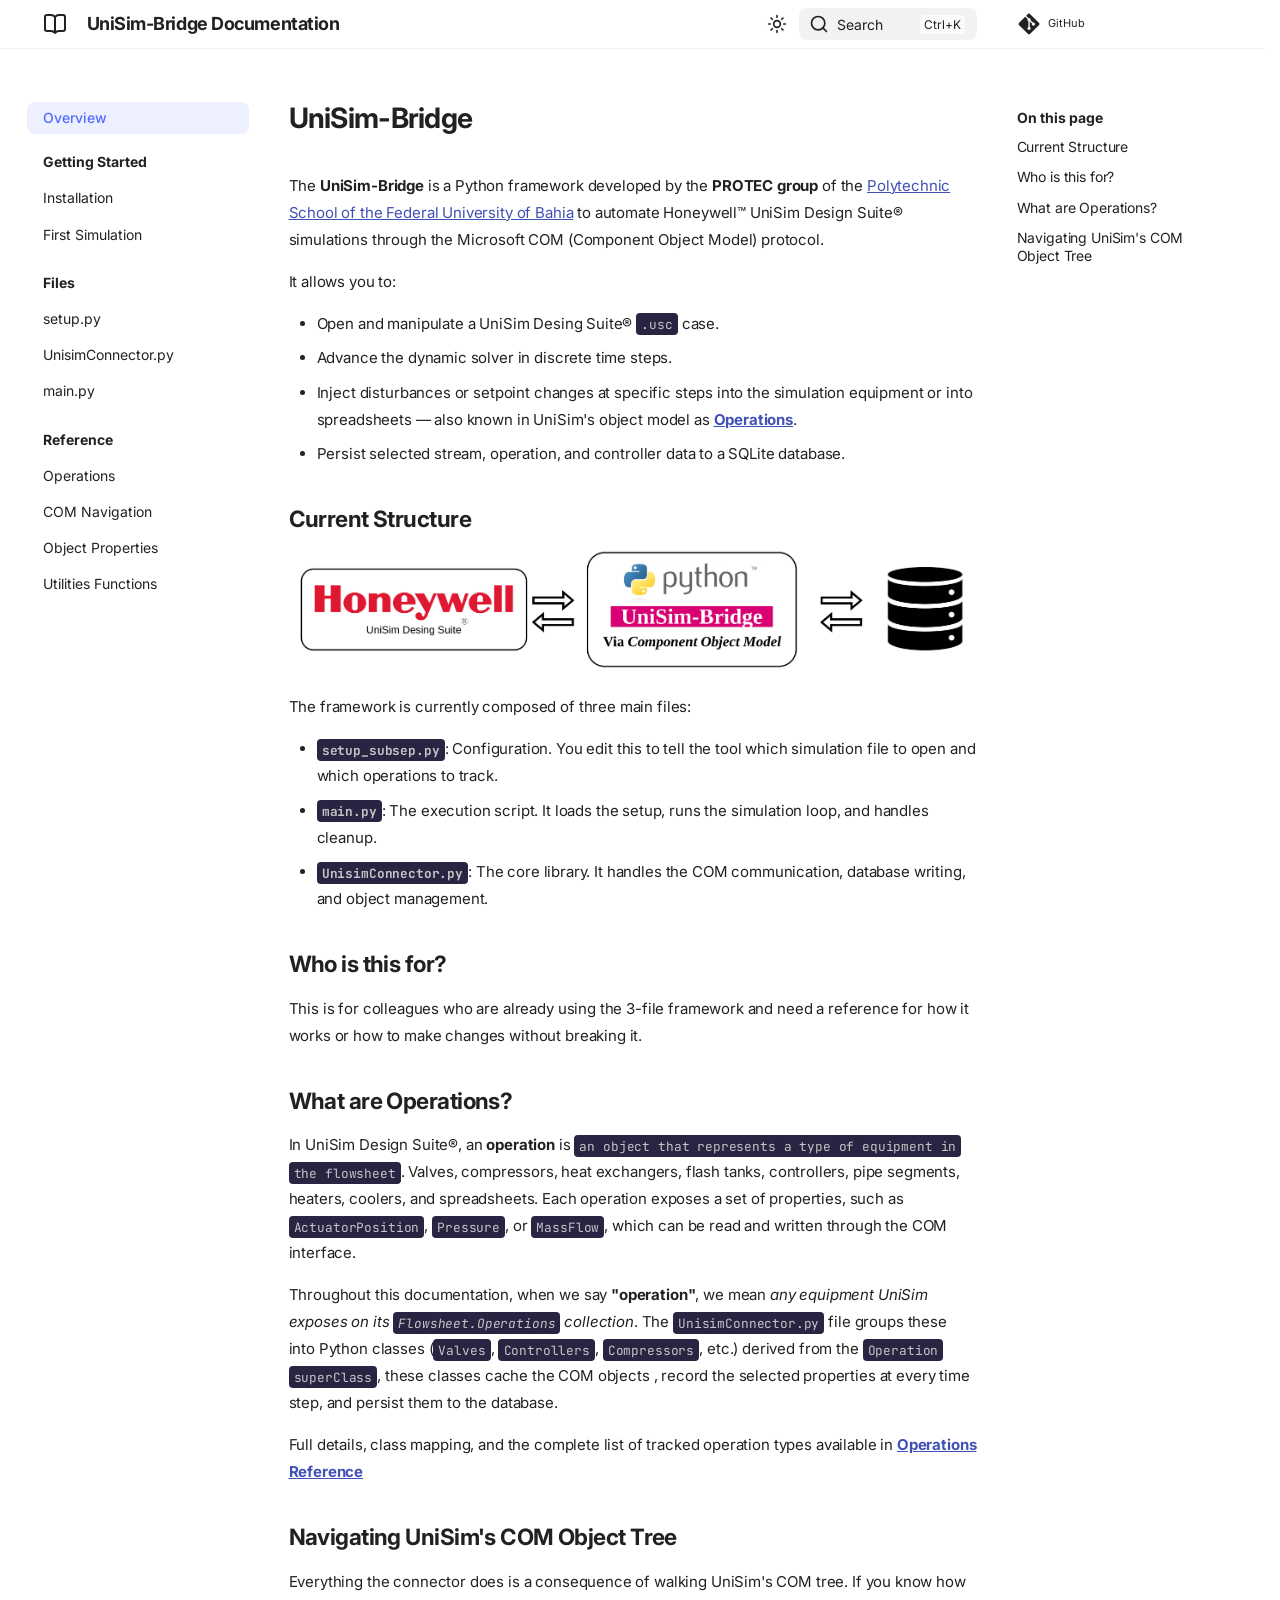
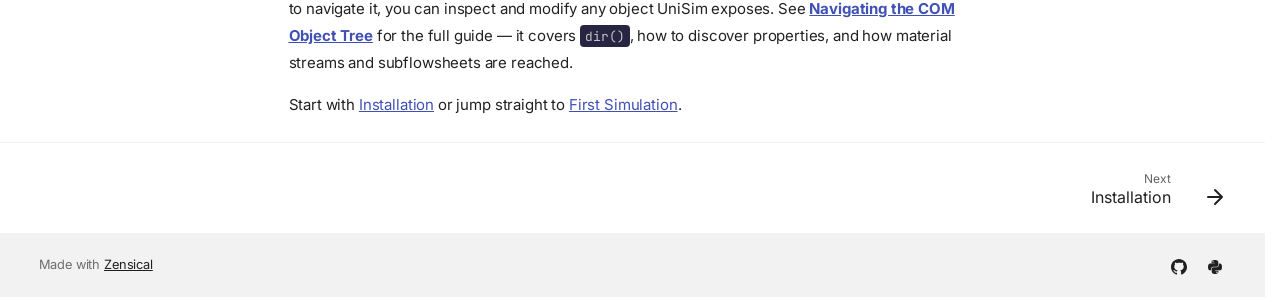
==== commit ec1ef8c8: "Upated images paths" ====
--- a/site/index.html
+++ b/site/index.html
@@ -6,9 +6,13 @@
       <meta charset="utf-8">
       <meta name="viewport" content="width=device-width,initial-scale=1">
       
-      
-      
-        <link rel="canonical" href="https://www.example.com/">
+        <meta name="description" content="Documentation for the 3 file UniSim-Bridge framework, providing an overview of its features, installation instructions, and reference materials for users and developers.">
+      
+      
+        <meta name="author" content="Guilherme Rocha Ribeiro">
+      
+      
+        <link rel="canonical" href="https://guilherme-rocha-ribeiro.github.io/UniSim-Bridge/">
       
       
       
@@ -188,6 +192,16 @@
     
     <div class="md-header__source">
       
+        <a href="https://github.com/Guilherme-Rocha-Ribeiro/UniSim-Bridge" title="Go to repository" class="md-source" data-md-component="source">
+  <div class="md-source__icon md-icon">
+    
+    <svg xmlns="http://www.w3.org/2000/svg" viewBox="0 0 448 512"><!--! Font Awesome Free 7.3.1 by @fontawesome - https://fontawesome.com License - https://fontawesome.com/license/free (Icons: CC BY 4.0, Fonts: SIL OFL 1.1, Code: MIT License) Copyright 2026 Fonticons, Inc.--><path fill="currentColor" d="M439.6 236.1 244 40.5c-5.4-5.5-12.8-8.5-20.4-8.5s-15 3-20.4 8.4L162.5 81l51.5 51.5c27.1-9.1 52.7 16.8 43.4 43.7l49.7 49.7c34.2-11.8 61.2 31 35.5 56.7-26.5 26.5-70.2-2.9-56-37.3L240.3 199v121.9c25.3 12.5 22.3 41.8 9.1 55-6.4 6.4-15.2 10.1-24.3 10.1s-17.8-3.6-24.3-10.1c-17.6-17.6-11.1-46.9 11.2-56v-123c-20.8-8.5-24.6-30.7-18.6-45L142.6 101 8.5 235.1C3 240.6 0 247.9 0 255.5s3 15 8.5 20.4l195.6 195.7c5.4 5.4 12.7 8.4 20.4 8.4s15-3 20.4-8.4l194.7-194.7c5.4-5.4 8.4-12.8 8.4-20.4s-3-15-8.4-20.4"/></svg>
+  </div>
+  <div class="md-source__repository">
+    GitHub
+  </div>
+</a>
+      
     </div>
   </nav>
   
@@ -222,6 +236,18 @@
     </a>
     UniSim-Bridge Documentation
   </label>
+  
+    <div class="md-nav__source">
+      <a href="https://github.com/Guilherme-Rocha-Ribeiro/UniSim-Bridge" title="Go to repository" class="md-source" data-md-component="source">
+  <div class="md-source__icon md-icon">
+    
+    <svg xmlns="http://www.w3.org/2000/svg" viewBox="0 0 448 512"><!--! Font Awesome Free 7.3.1 by @fontawesome - https://fontawesome.com License - https://fontawesome.com/license/free (Icons: CC BY 4.0, Fonts: SIL OFL 1.1, Code: MIT License) Copyright 2026 Fonticons, Inc.--><path fill="currentColor" d="M439.6 236.1 244 40.5c-5.4-5.5-12.8-8.5-20.4-8.5s-15 3-20.4 8.4L162.5 81l51.5 51.5c27.1-9.1 52.7 16.8 43.4 43.7l49.7 49.7c34.2-11.8 61.2 31 35.5 56.7-26.5 26.5-70.2-2.9-56-37.3L240.3 199v121.9c25.3 12.5 22.3 41.8 9.1 55-6.4 6.4-15.2 10.1-24.3 10.1s-17.8-3.6-24.3-10.1c-17.6-17.6-11.1-46.9 11.2-56v-123c-20.8-8.5-24.6-30.7-18.6-45L142.6 101 8.5 235.1C3 240.6 0 247.9 0 255.5s3 15 8.5 20.4l195.6 195.7c5.4 5.4 12.7 8.4 20.4 8.4s15-3 20.4-8.4l194.7-194.7c5.4-5.4 8.4-12.8 8.4-20.4s-3-15-8.4-20.4"/></svg>
+  </div>
+  <div class="md-source__repository">
+    GitHub
+  </div>
+</a>
+    </div>
   
   <ul class="md-nav__list" data-md-scrollfix>
     
@@ -894,8 +920,11 @@
                 
                   
 
-
-<h1 id="unisim-connector">UniSim Connector<a class="headerlink" href="#unisim-connector" title="Permanent link">&para;</a></h1>
+  
+  
+
+
+<h1 id="unisim-bridge">UniSim-Bridge<a class="headerlink" href="#unisim-bridge" title="Permanent link">&para;</a></h1>
 <p>The <strong>UniSim-Bridge</strong> is a Python framework developed by the <strong>PROTEC group</strong> of the <a href="https://eng.ufba.br/">Polytechnic School of the Federal University of Bahia</a> to automate Honeywell&trade; UniSim Design Suite&reg; simulations through the Microsoft COM (Component Object Model) protocol.</p>
 <p>It allows you to:</p>
 <ul>
@@ -905,7 +934,7 @@
 <li>Persist selected stream, operation, and controller data to a SQLite database.</li>
 </ul>
 <h2 id="current-structure">Current Structure<a class="headerlink" href="#current-structure" title="Permanent link">&para;</a></h2>
-<p><img alt="UniSim-Bridge Fluxogram" src="../assets/fluxogramas_unisimbridge-drawio-1.png" /></p>
+<p><img alt="UniSim-Bridge Fluxogram" src="./assets/fluxogramas_unisimbridge-drawio-1.png" /></p>
 <p>The framework is currently composed of three main files:</p>
 <ul>
 <li><strong><code>setup_subsep.py</code></strong>: Configuration. You edit this to tell the tool which simulation file to open and which operations to track.</li>
